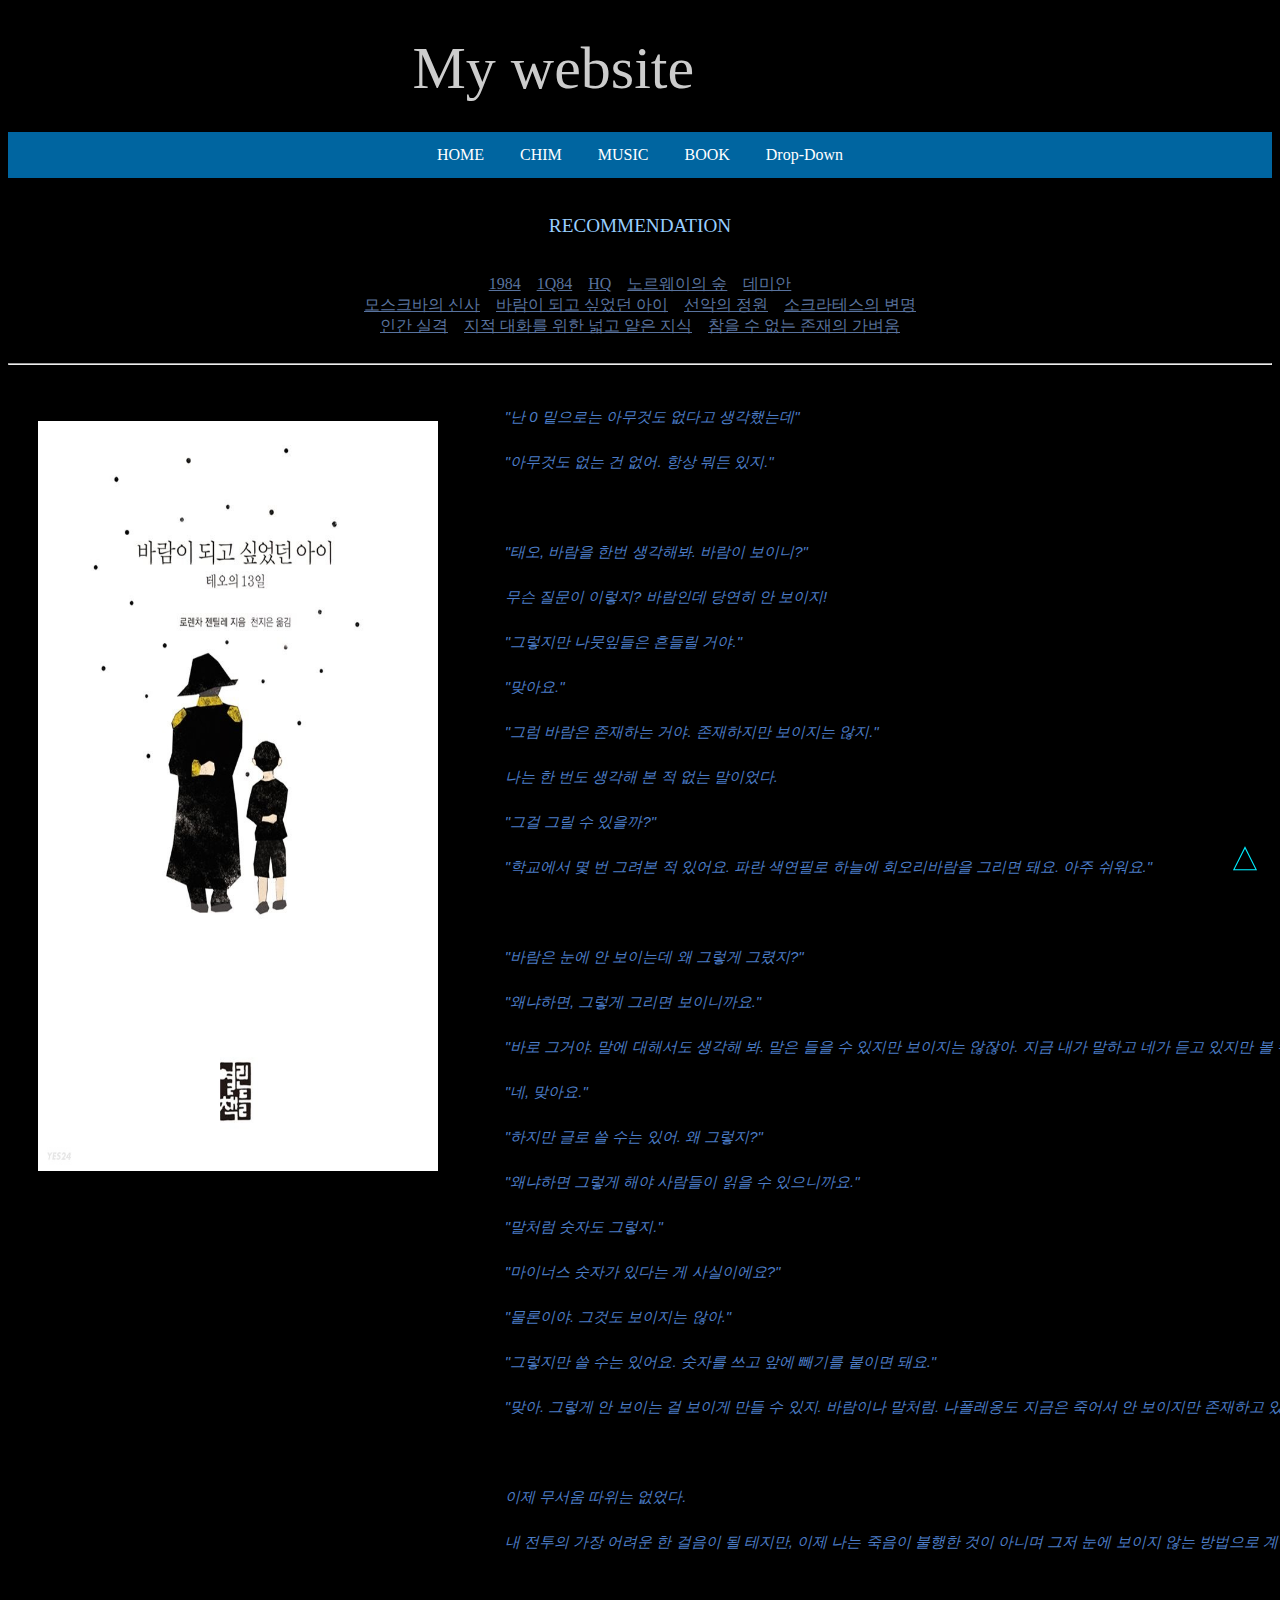
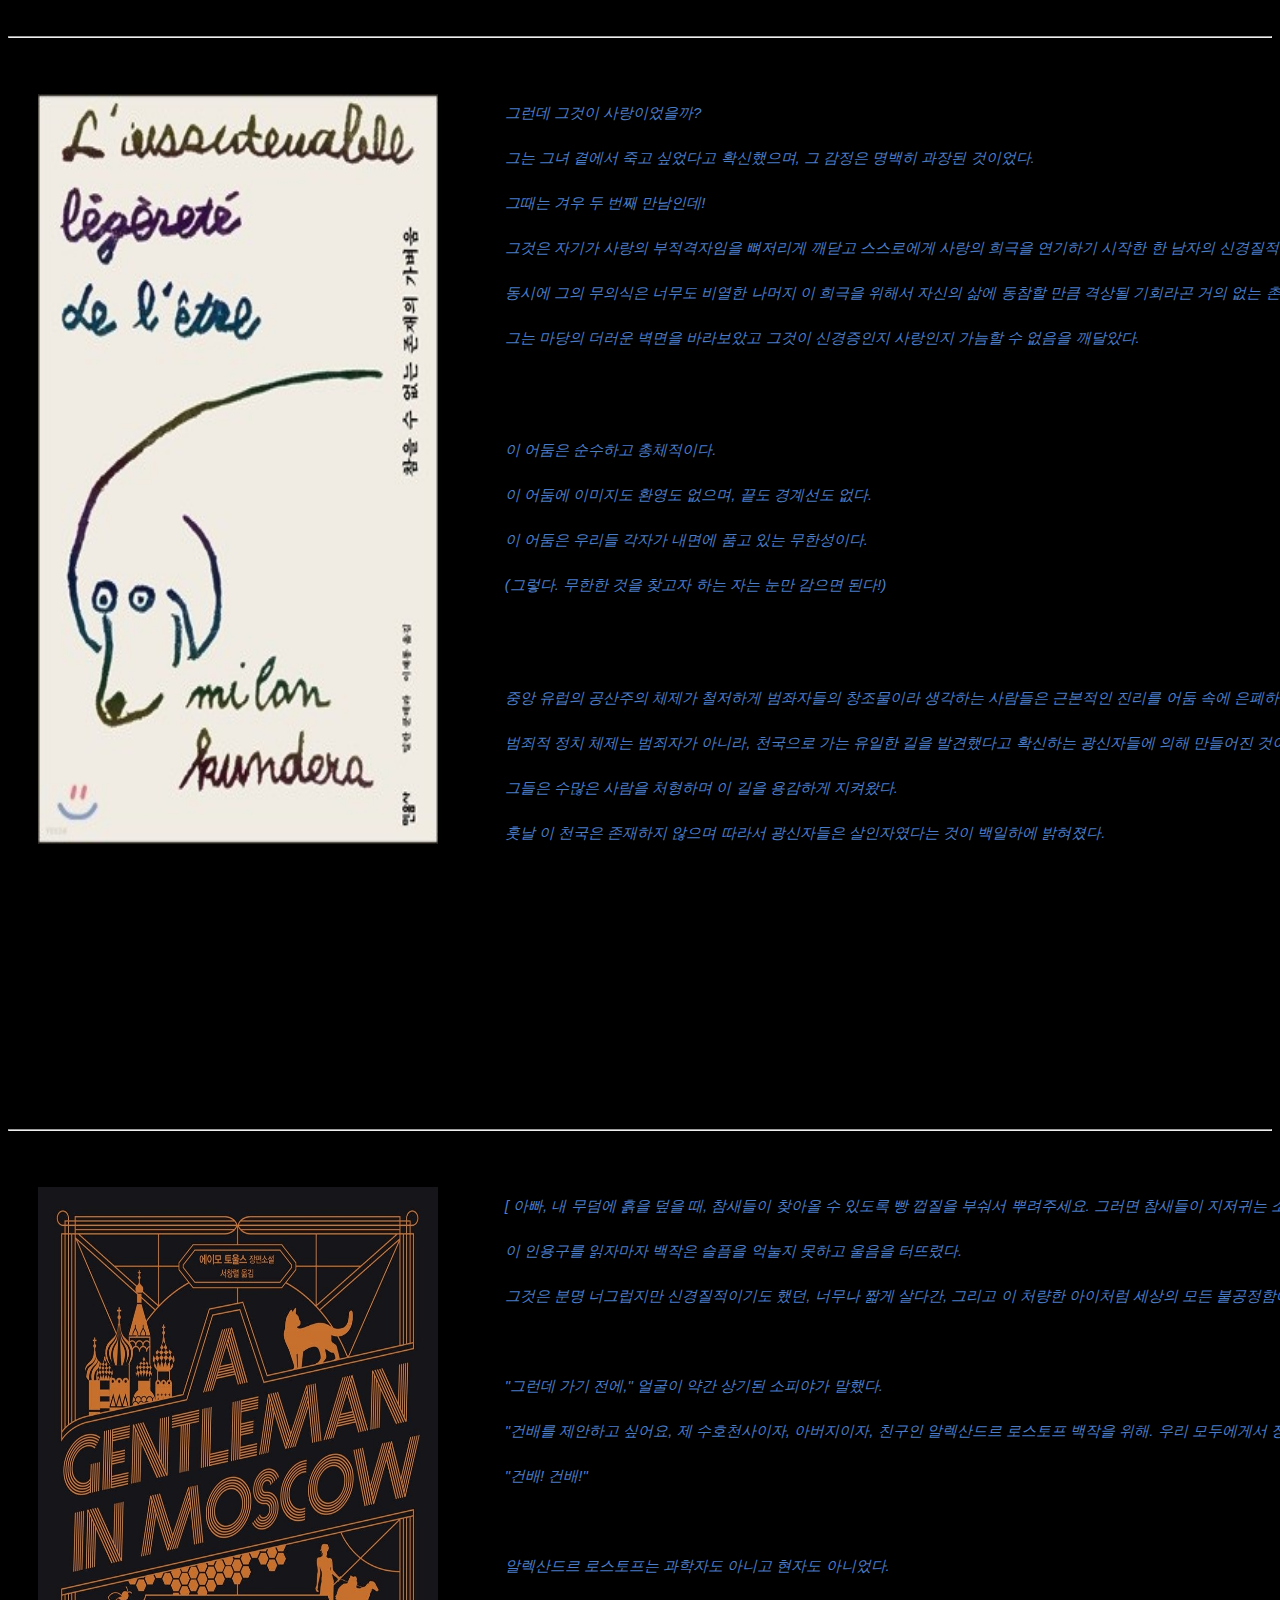
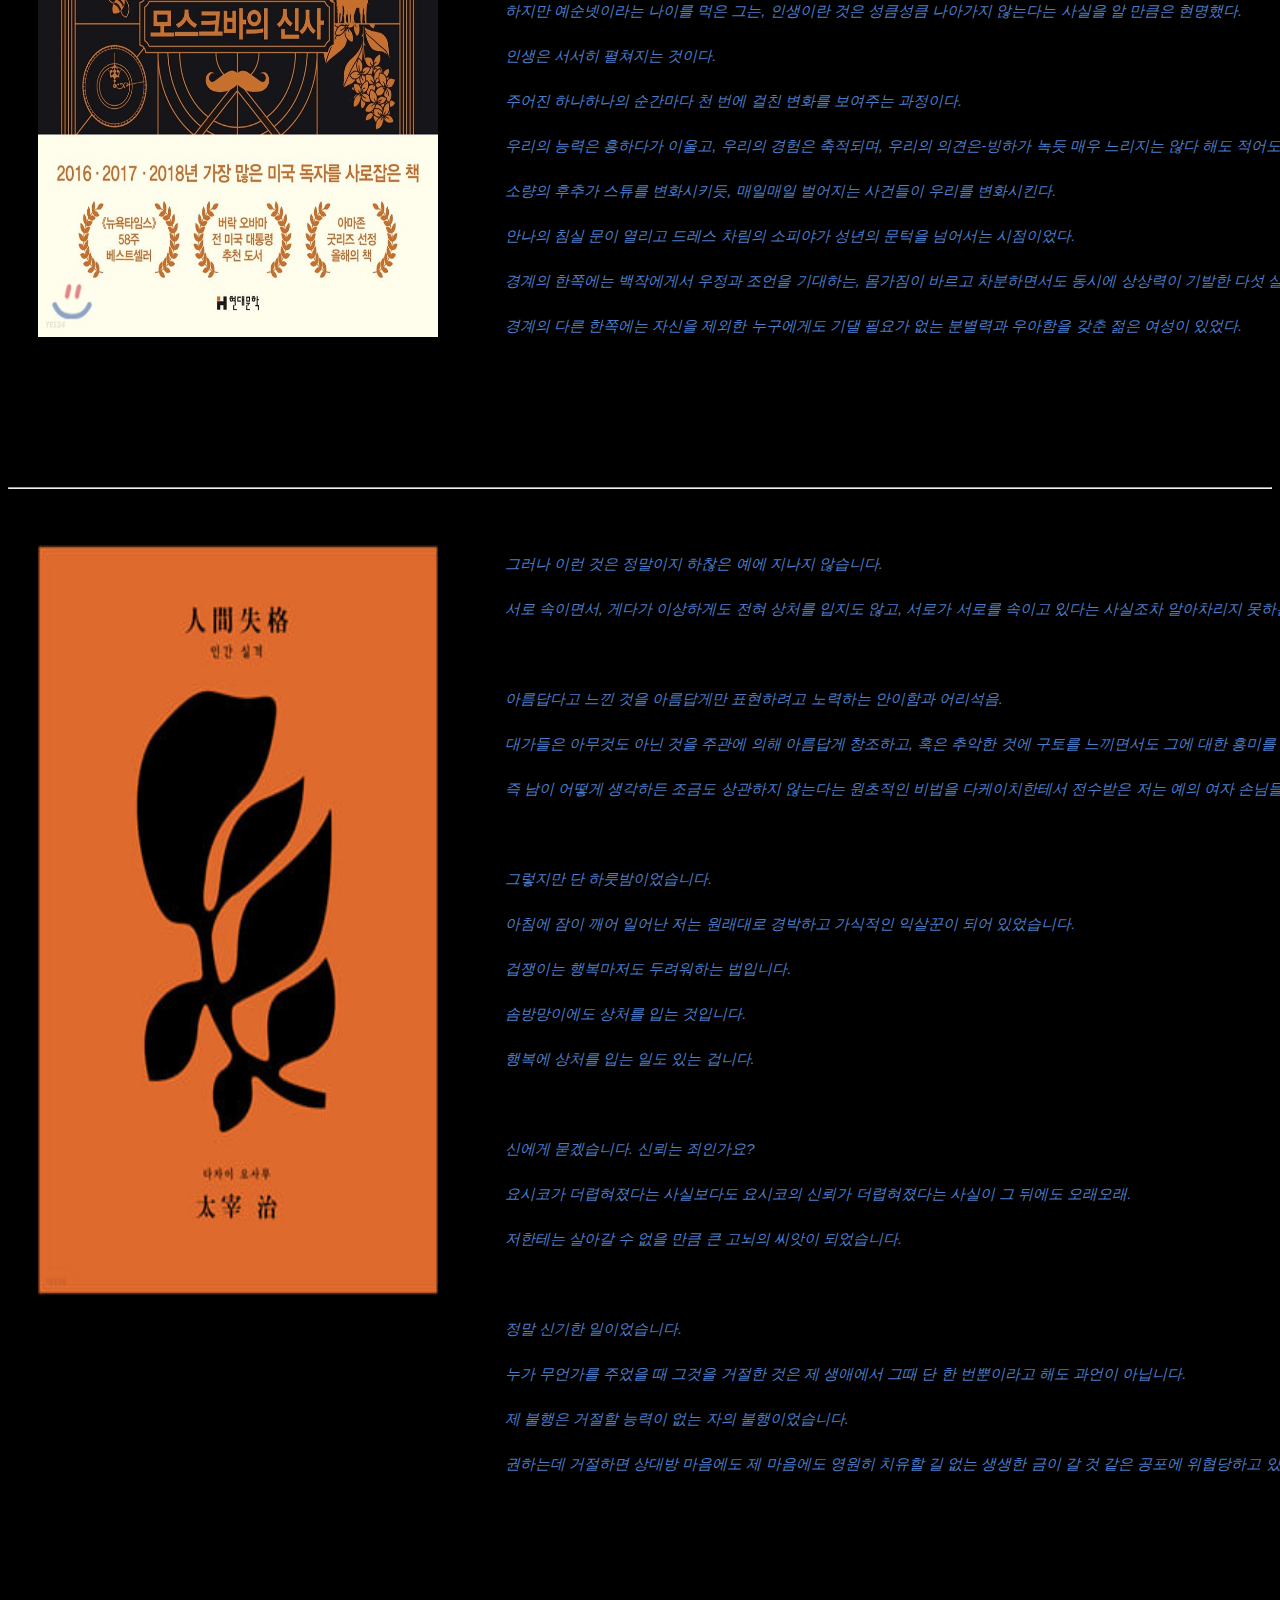
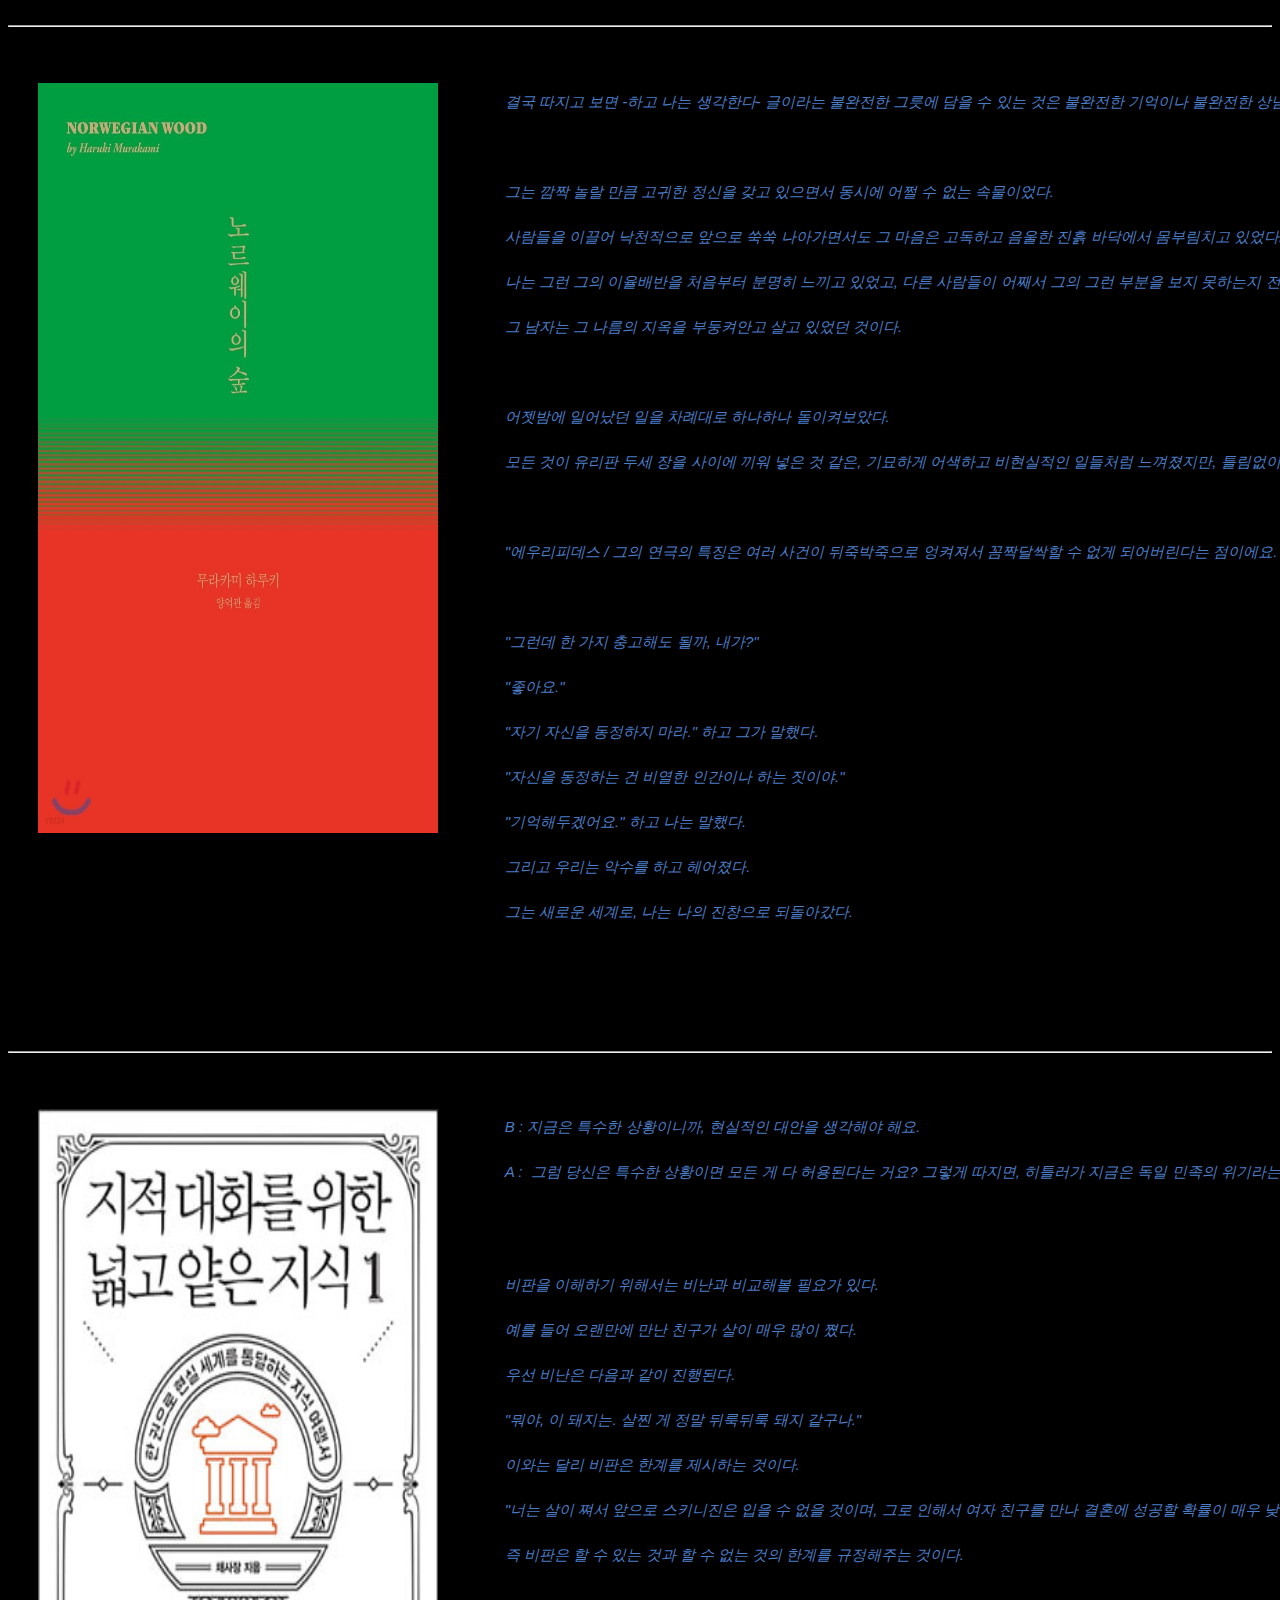
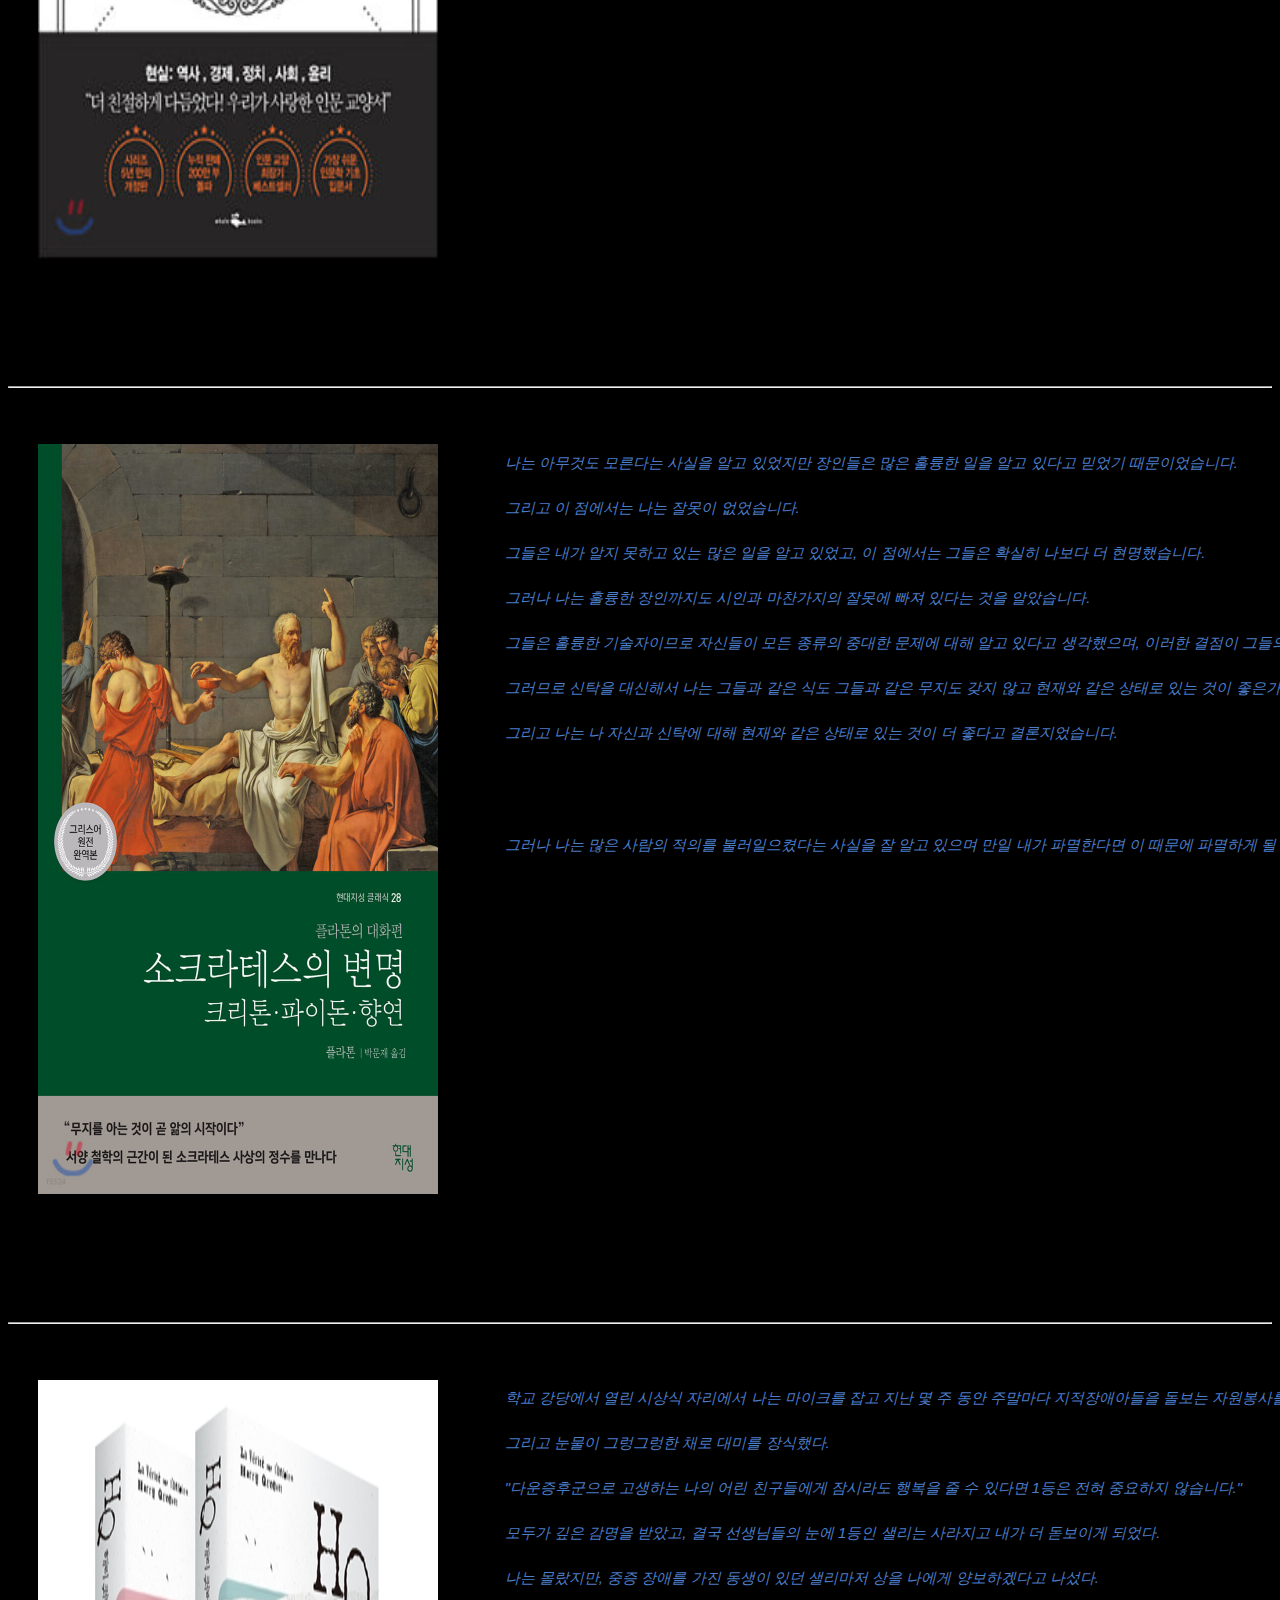
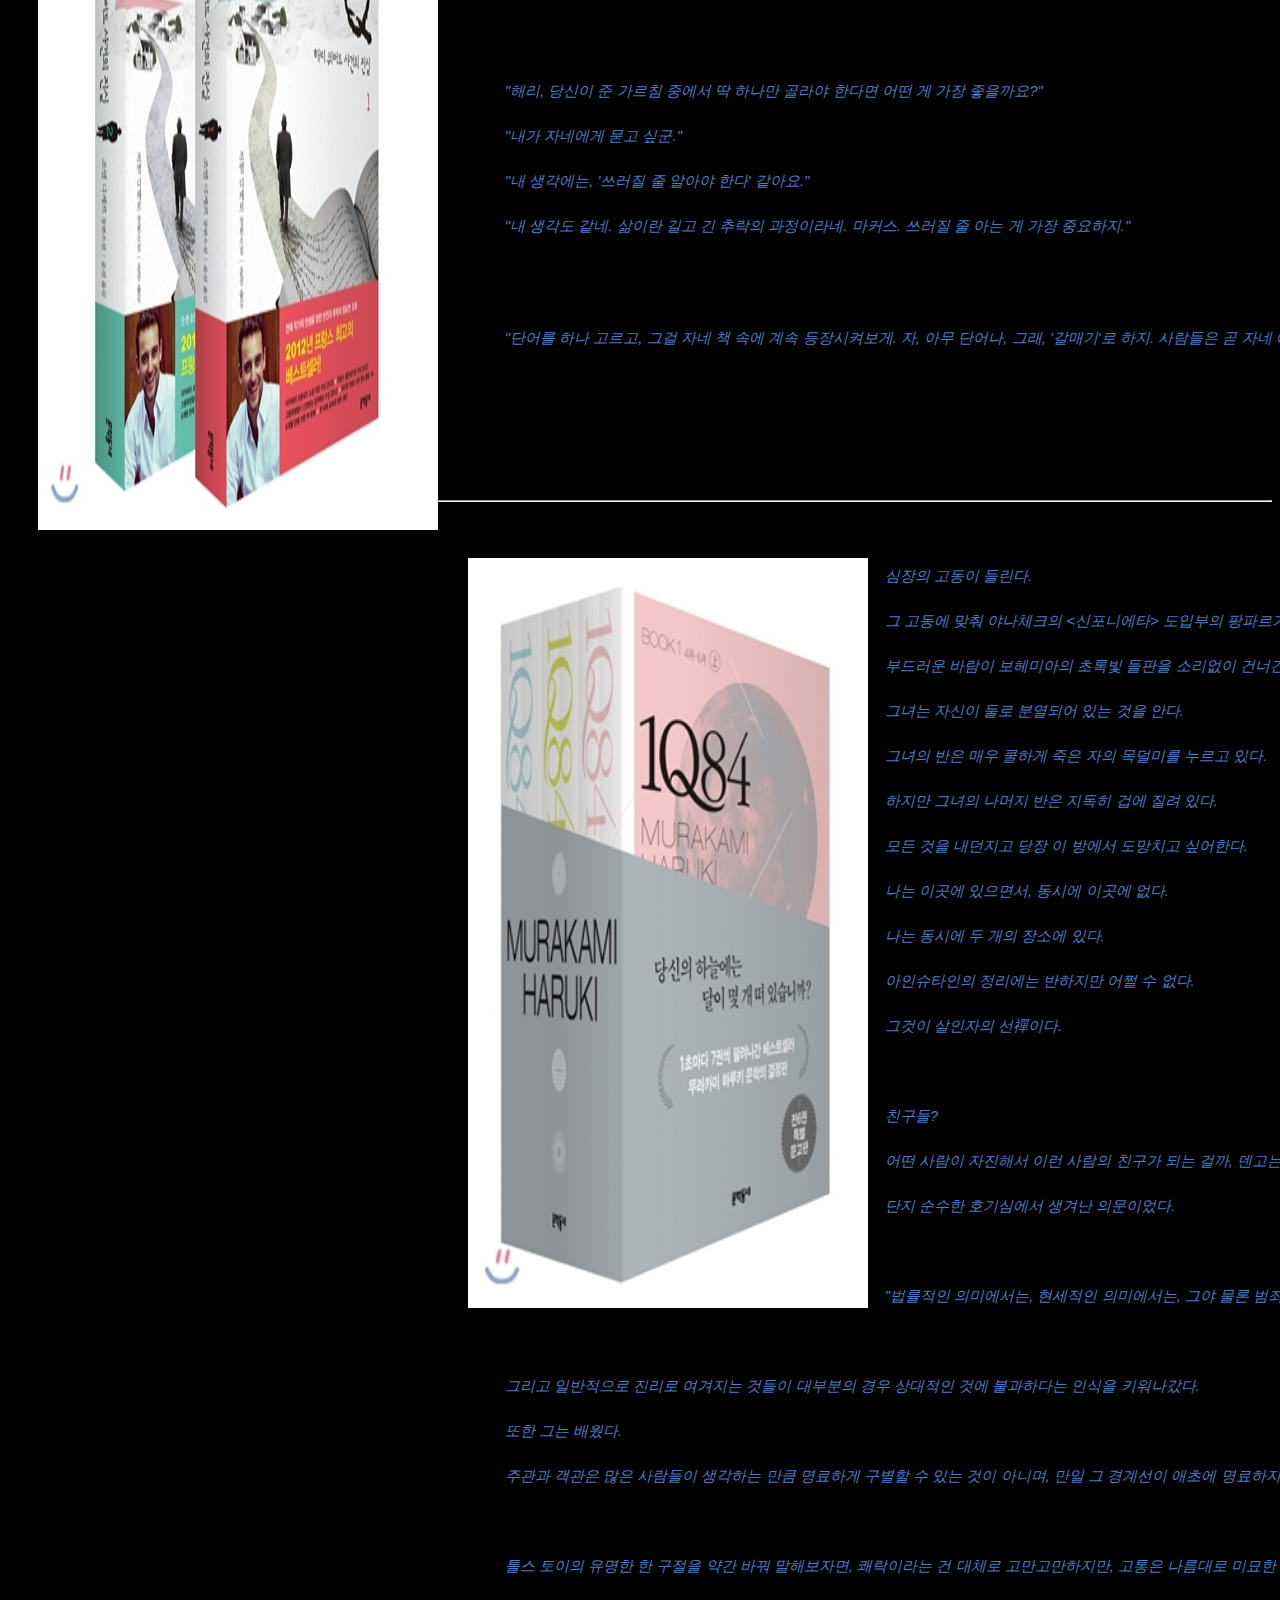
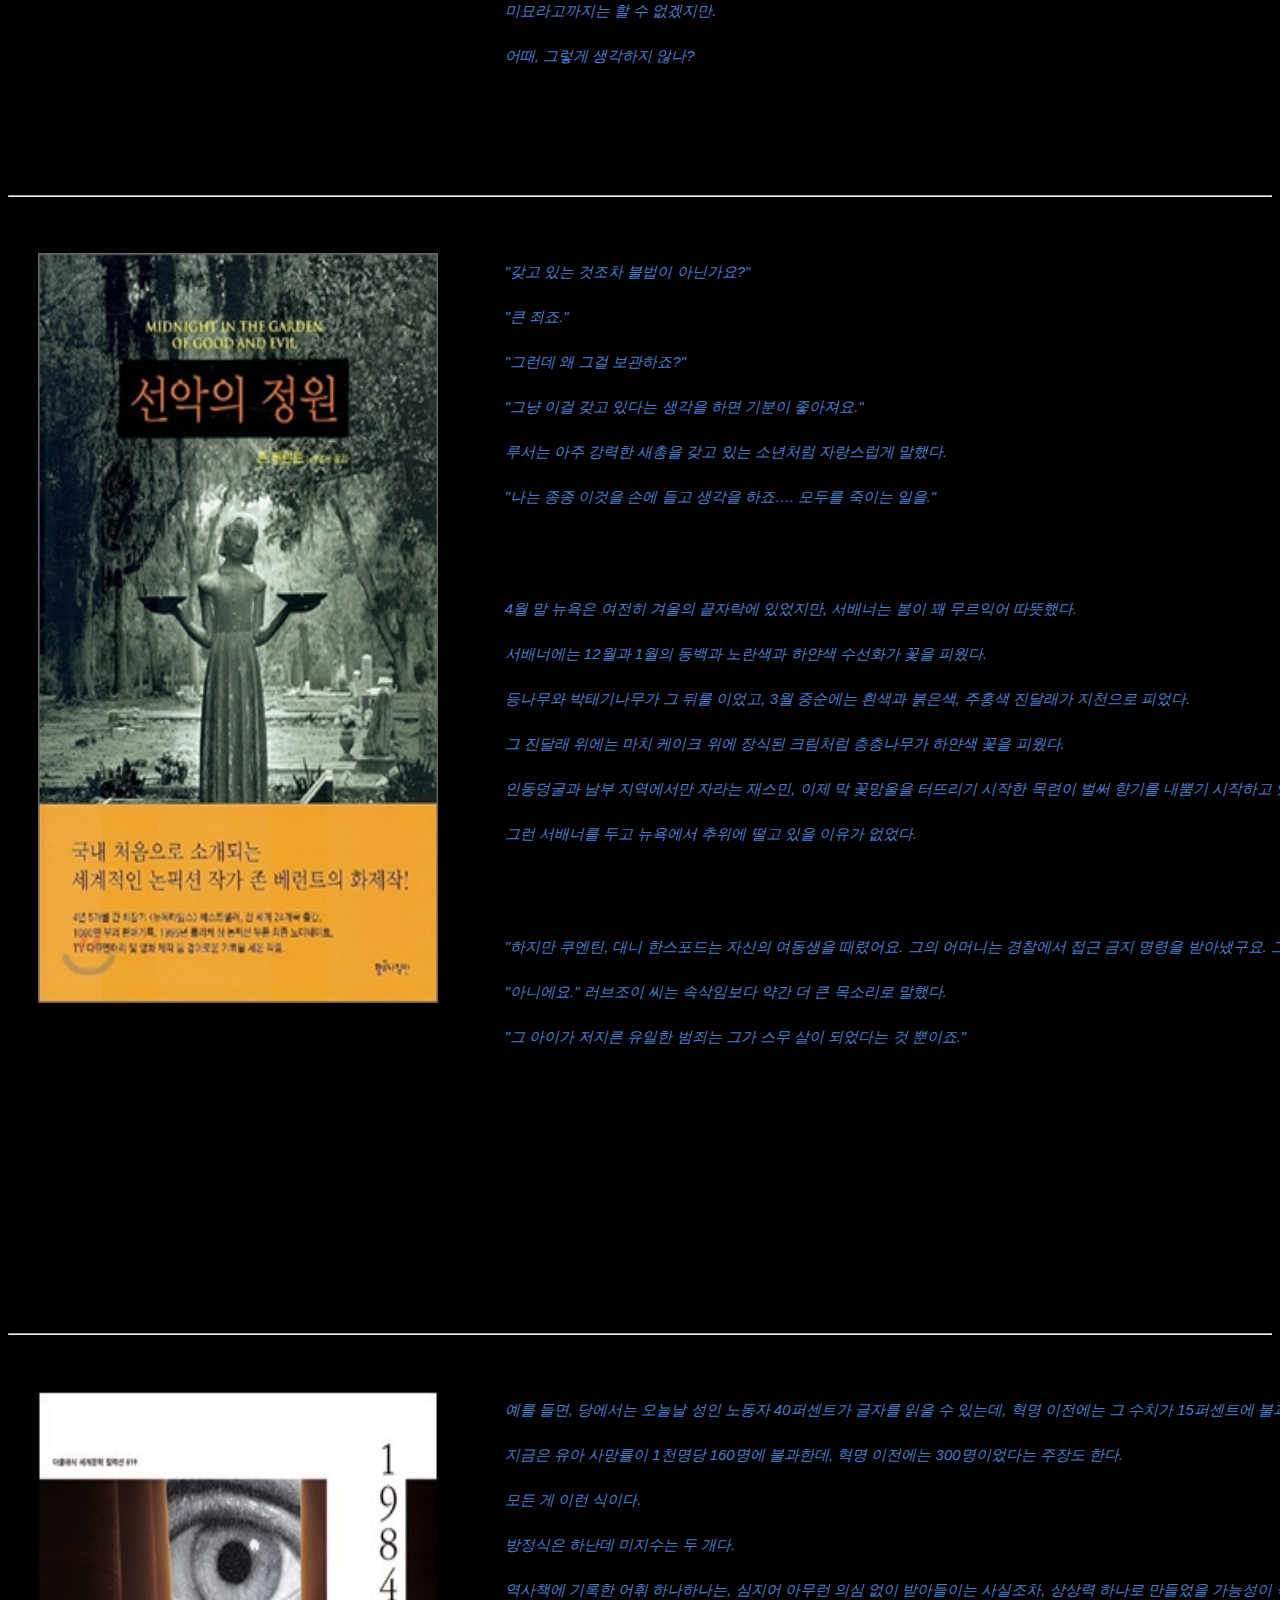
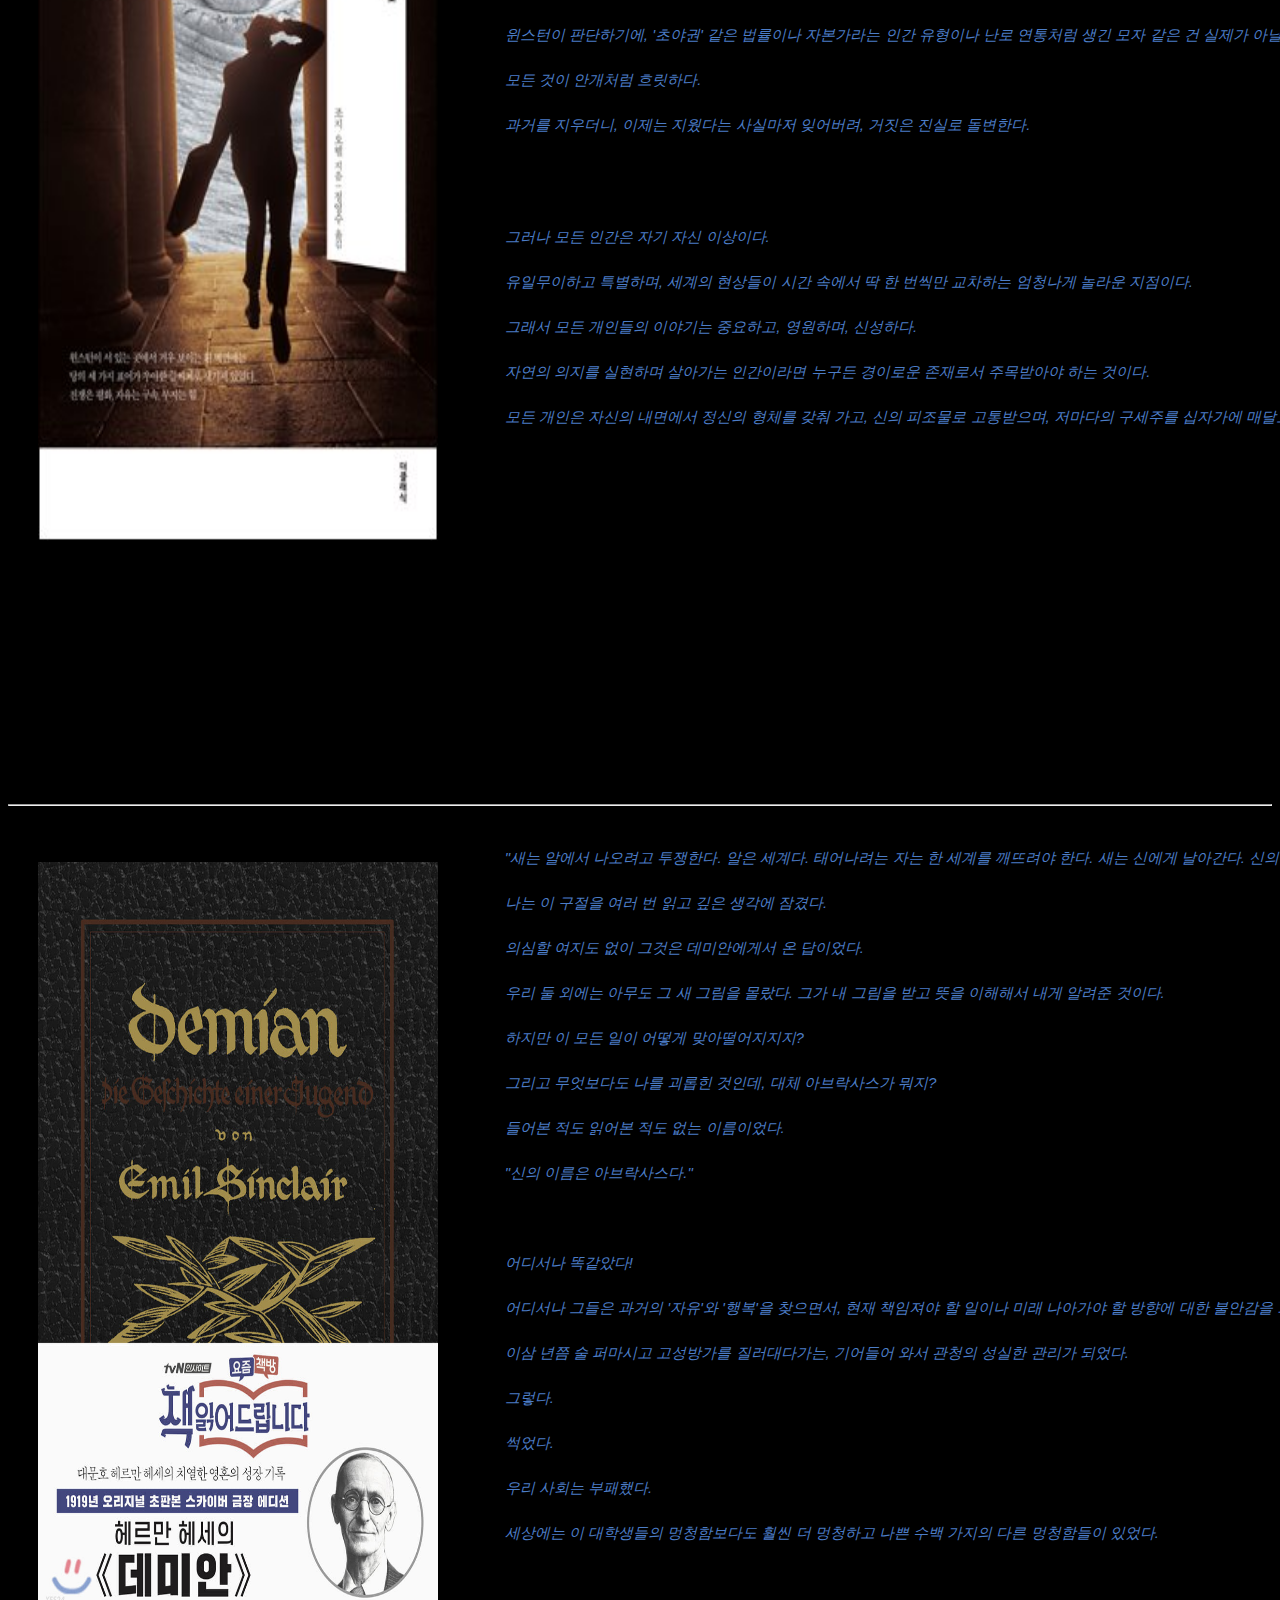
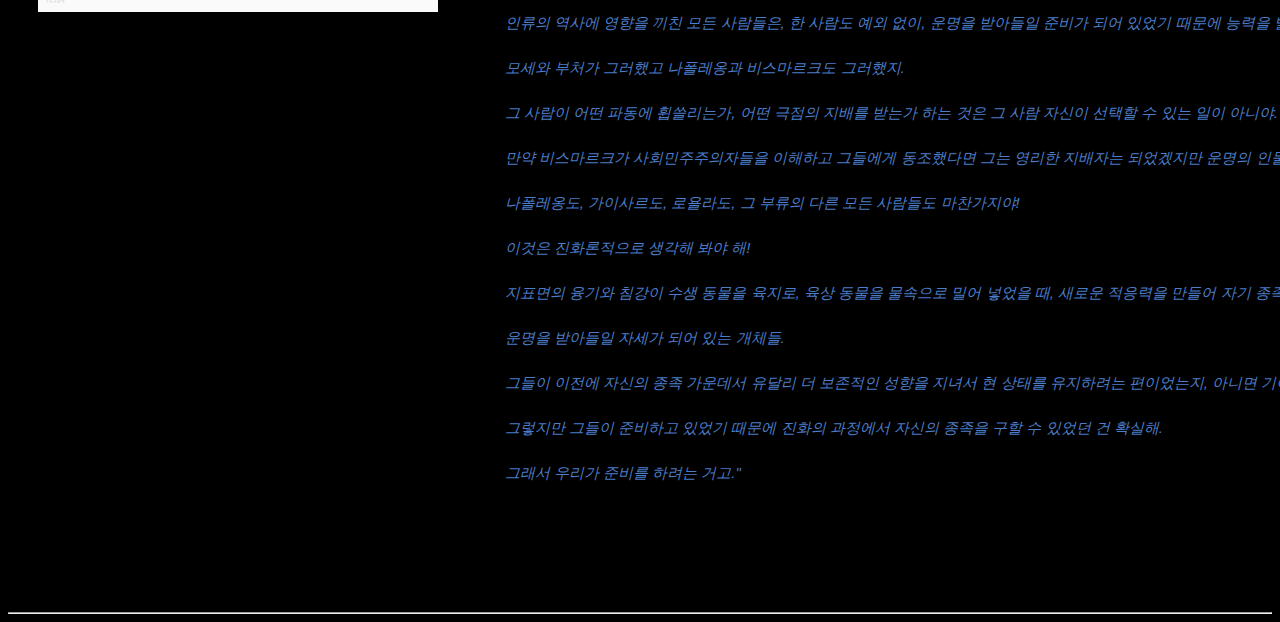
==== HTML5/html/book.html @ 6836f1f9 "Update book.html" ====
<!DOCTYPE html>
<html lang="ko">
<head>
  <meta charset="UTF-8">
  <meta name="viewport" content="width=device-width, initial-scale=1.0">
  <title>HTML assignment</title>
  <link rel="stylesheet" href="../css/style.css">
  <style>
    pre{
      text-align: left;
      font-family:'Gill Sans', 'Gill Sans MT', Calibri, 'Trebuchet MS', sans-serif;
      font-size: 15px;
      margin-left: 480px;
      line-height: 150%;
    }
    img {
      float: left;
      margin-left: 30px;
      margin-top: 30px;
    }
    a{
      color:rgb(89, 115, 158);
    }
  </style>
</head>
<body>
  <svg height="120" width="100%" id="top">
    <rect fill="#000000" x="0" y="0" width="100%" height="120" />
    <text fill="#cccccc" font-size="60" font-family="Verdana" x="32%" y="80" >My website</text>
    Sorry, your browser does not support inline SVG.
  </svg>
  <ul>
    <li><a class="active" href="https://chimhaha22.github.io/chimchachan/HTML5/home.html">HOME</a></li>
    <li><a href="./chim.html">CHIM</a></li>
    <li><a href="./music.html">MUSIC</a></li>
    <li><a href="./book.html">BOOK</a></li>
    <li class="dropdown">
      <a href="#" class="dropbtn">Drop-Down</a>
      <div class="dropdown-content" >
        <a href="http://www.google.com" target="_blank">Google</a>
        <a href="http://www.youtube.com" target="_blank">Youtube</a>
        <a href="http://www.naver.com" target="_blank">Naver</a>
      </div>
    </li>
  </ul>
  <br>
  <p style="font-size: larger; color:rgb(153, 207, 255);">RECOMMENDATION</p>
  <br>
  <a href="#1984">1984</a>&nbsp;&nbsp;&nbsp;
  <a href="#1Q84">1Q84</a>&nbsp;&nbsp;&nbsp;
  <a href="#HQ">HQ</a>&nbsp;&nbsp;&nbsp;
  <a href="#forest">노르웨이의 숲</a>&nbsp;&nbsp;&nbsp;
  <a href="#demian">데미안</a><br>
  <a href="#moscow">모스크바의 신사</a>&nbsp;&nbsp;&nbsp;
  <a href="#kid">바람이 되고 싶었던 아이</a>&nbsp;&nbsp;&nbsp;
  <a href="#garden">선악의 정원</a>&nbsp;&nbsp;&nbsp;
  <a href="#excuse">소크라테스의 변명</a><br>
  <a href="#human">인간 실격</a>&nbsp;&nbsp;&nbsp;
  <a href="#knowledge">지적 대화를 위한 넓고 얕은 지식</a>&nbsp;&nbsp;&nbsp;
  <a href="#lehkost">참을 수 없는 존재의 가벼움</a><br>
  <br>
  <hr id="kid"><br>
  <img src="../image/바람.jpg" alt="바람이 되고 싶었던 아이" width="400px" height="750px">
  <pre><i>    "난 0 밑으로는 아무것도 없다고 생각했는데"<br>
    "아무것도 없는 건 없어. 항상 뭐든 있지."<br>
    <br>
    "태오, 바람을 한번 생각해봐. 바람이 보이니?"<br>
    무슨 질문이 이렇지? 바람인데 당연히 안 보이지!<br>
    "그렇지만 나뭇잎들은 흔들릴 거야."<br>
    "맞아요."<br>
    "그럼 바람은 존재하는 거야. 존재하지만 보이지는 않지."<br>
    나는 한 번도 생각해 본 적 없는 말이었다. <br>
    "그걸 그릴 수 있을까?"<br>
    "학교에서 몇 번 그려본 적 있어요. 파란 색연필로 하늘에 회오리바람을 그리면 돼요. 아주 쉬워요." <br>
    <br>
    "바람은 눈에 안 보이는데 왜 그렇게 그렸지?"<br>
    "왜냐하면, 그렇게 그리면 보이니까요."<br>
    "바로 그거야. 말에 대해서도 생각해 봐. 말은 들을 수 있지만 보이지는 않잖아. 지금 내가 말하고 네가 듣고 있지만 볼 수는 없지, 그렇지?"<br>
    "네, 맞아요."<br>
    "하지만 글로 쓸 수는 있어. 왜 그렇지?"<br>
    "왜냐하면 그렇게 해야 사람들이 읽을 수 있으니까요."<br>
    "말처럼 숫자도 그렇지."<br>
    "마이너스 숫자가 있다는 게 사실이에요?"<br>
    "물론이야. 그것도 보이지는 않아."<br>
    "그렇지만 쓸 수는 있어요. 숫자를 쓰고 앞에 빼기를 붙이면 돼요."<br>
    "맞아. 그렇게 안 보이는 걸 보이게 만들 수 있지. 바람이나 말처럼. 나폴레옹도 지금은 죽어서 안 보이지만 존재하고 있는 거야. 나폴레옹을 보고 싶을 땐 눈을 감으면 돼. 그림으로 그리면 나폴레옹을 다시 살릴 수 있지. 한번 해보렴"<br>
    <br>
    이제 무서움 따위는 없었다. <br>
    내 전투의 가장 어려운 한 걸음이 될 테지만, 이제 나는 죽음이 불행한 것이 아니며 그저 눈에 보이지 않는 방법으로 계속 이 세상에서 살아가는 것임을 안다. <br><br></i>
  </pre>
  <hr ifd="lehkost"><br> 
  <img src="../image/존재.jpg" alt="참을 수 없는 존재의 가벼움" width="400px" height="750px">
  <pre><i>    
    그런데 그것이 사랑이었을까? <br>
    그는 그녀 곁에서 죽고 싶었다고 확신했으며, 그 감정은 명백히 과장된 것이었다. <br>
    그때는 겨우 두 번째 만남인데! <br>
    그것은 자기가 사랑의 부적격자임을 뼈저리게 깨닫고 스스로에게 사랑의 희극을 연기하기 시작한 한 남자의 신경질적인 반응은 아니었을까?<br>
    동시에 그의 무의식은 너무도 비열한 나머지 이 희극을 위해서 자신의 삶에 동참할 만큼 격상될 기회라곤 거의 없는 촌구석의 불쌍한 종업원을 선택한 것이다! <br>
    그는 마당의 더러운 벽면을 바라보았고 그것이 신경증인지 사랑인지 가늠할 수 없음을 깨달았다. <br>
    <br><br>
    이 어둠은 순수하고 총체적이다. <br>
    이 어둠에 이미지도 환영도 없으며, 끝도 경계선도 없다. <br>
    이 어둠은 우리들 각자가 내면에 품고 있는 무한성이다. <br>
    (그렇다. 무한한 것을 찾고자 하는 자는 눈만 감으면 된다!) <br>
    <br><br>
    중앙 유럽의 공산주의 체제가 철저하게 범좌자들의 창조물이라 생각하는 사람들은 근본적인 진리를 어둠 속에 은폐하고 있다: <br>
    범죄적 정치 체제는 범죄자가 아니라, 천국으로 가는 유일한 길을 발견했다고 확신하는 광신자들에 의해 만들어진 것이다. <br>
    그들은 수많은 사람을 처형하며 이 길을 용감하게 지켜왔다. <br>
    훗날 이 천국은 존재하지 않으며 따라서 광신자들은 살인자였다는 것이 백일하에 밝혀졌다. <br>
    <br><br><br><br><br><br><br><br>
    </i>
  </pre>
  <hr id="moscow"><br>
  <img src="../image/모스크바.jpg" alt="모스크바의 신사" width="400px" height="750px">
  <pre><i>    
    [ 아빠, 내 무덤에 흙을 덮을 때, 참새들이 찾아올 수 있도록 빵 껍질을 부숴서 뿌려주세요. 그러면 참새들이 지저귀는 소리를 듣게 될 테고, 혼자 누워 있는 게 아니니까 기쁠 거에요. ] <br>
    이 인용구를 읽자마자 백작은 슬픔을 억눌지 못하고 울음을 터뜨렸다. <br>
    그것은 분명 너그럽지만 신경질적이기도 했던, 너무나 짧게 살다간, 그리고 이 처량한 아이처럼 세상의 모든 불공정함에도 세상을 원망하려 들지 않았던 친구를 위한 울음이었다. <br>
    <br>
    "그런데 가기 전에," 얼굴이 약간 상기된 소피야가 말했다. <br>
    "건배를 제안하고 싶어요, 제 수호천사이자, 아버지이자, 친구인 알렉산드르 로스토프 백작을 위해. 우리 모두에게서 장점만을 찾아내고자 하는 사람을 위해." <br>
    "건배! 건배!" <br>
    <br>
    알렉산드르 로스토프는 과학자도 아니고 현자도 아니었다. <br>
    하지만 예순넷이라는 나이를 먹은 그는, 인생이란 것은 성큼성큼 나아가지 않는다는 사실을 알 만큼은 현명했다. <br>
    인생은 서서히 펼쳐지는 것이다. <br>
    주어진 하나하나의 순간마다 천 번에 걸친 변화를 보여주는 과정이다. <br>
    우리의 능력은 흥하다가 이울고, 우리의 경험은 축적되며, 우리의 의견은-빙하가 녹듯 매우 느리지는 않다 해도 적어도 천천히 점진적으로-진화한다. <br>
    소량의 후추가 스튜를 변화시키듯, 매일매일 벌어지는 사건들이 우리를 변화시킨다. <br>
    안나의 침실 문이 열리고 드레스 차림의 소피야가 성년의 문턱을 넘어서는 시점이었다. <br>
    경계의 한쪽에는 백작에게서 우정과 조언을 기대하는, 몸가짐이 바르고 차분하면서도 동시에 상상력이 기발한 다섯 살, 열 살, 또 스무 살의 소녀가 있었다. <br>
    경계의 다른 한쪽에는 자신을 제외한 누구에게도 기댈 필요가 없는 분별력과 우아함을 갖춘 젊은 여성이 있었다. <br>
    <br><br>
    </i>
  </pre>
  <hr id="human"><br>
  <img src="../image/인간.jpg" alt="인간실격" width="400px" height="750px">
  <pre><i>    
    그러나 이런 것은 정말이지 하찮은 예에 지나지 않습니다. <br>
    서로 속이면서, 게다가 이상하게도 전혀 상처를 입지도 않고, 서로가 서로를 속이고 있다는 사실조차 알아차리지 못하는 듯, 정말이지 산뜻하고 깨끗하고 밝고 명랑한 불신이 인간의 삶에는 충만한 것으로 느껴집니다. <br>
    <br>
    아름답다고 느낀 것을 아름답게만 표현하려고 노력하는 안이함과 어리석음. <br>
    대가들은 아무것도 아닌 것을 주관에 의해 아름답게 창조하고, 혹은 추악한 것에 구토를 느끼면서도 그에 대한 흥미를 감추지 않고 표현하는 희열에 잠겼던 것입니다. <br>
    즉 남이 어떻게 생각하든 조금도 상관하지 않는다는 원초적인 비법을 다케이치한테서 전수받은 저는 예의 여자 손님들 몰래 조금씩 자화상 제작에 착수했습니다. <br>
    <br>
    그렇지만 단 하룻밤이었습니다. <br>
    아침에 잠이 깨어 일어난 저는 원래대로 경박하고 가식적인 익살꾼이 되어 있었습니다. <br>
    겁쟁이는 행복마저도 두려워하는 법입니다. <br>
    솜방망이에도 상처를 입는 것입니다. <br>
    행복에 상처를 입는 일도 있는 겁니다. <br>
    <br>
    신에게 묻겠습니다. 신뢰는 죄인가요? <br>
    요시코가 더렵혀졌다는 사실보다도 요시코의 신뢰가 더렵혀졌다는 사실이 그 뒤에도 오래오래. <br>
    저한테는 살아갈 수 없을 만큼 큰 고뇌의 씨앗이 되었습니다. <br>
    <br>    
    정말 신기한 일이었습니다. <br>
    누가 무언가를 주었을 때 그것을 거절한 것은 제 생애에서 그때 단 한 번뿐이라고 해도 과언이 아닙니다. <br>
    제 불행은 거절할 능력이 없는 자의 불행이었습니다. <br>
    권하는데 거절하면 상대방 마음에도 제 마음에도 영원히 치유할 길 없는 생생한 금이 갈 것 같은 공포에 위협당하고 있었던 것입니다. <br>
    <br><br>
    </i>
  </pre>
  <hr id="forest"><br>
  <img src="../image/숲.jpg" alt="노르웨이의 숲" width="400px" height="750px">
  <pre><i>    
    결국 따지고 보면 -하고 나는 생각한다- 글이라는 불완전한 그릇에 담을 수 있는 것은 불완전한 기억이나 불완전한 상념밖엔 없는 것이다. <br>
    <br>
    그는 깜짝 놀랄 만큼 고귀한 정신을 갖고 있으면서 동시에 어쩔 수 없는 속물이었다. <br>
    사람들을 이끌어 낙천적으로 앞으로 쑥쑥 나아가면서도 그 마음은 고독하고 음울한 진흙 바닥에서 몸부림치고 있었다. <br>
    나는 그런 그의 이율배반을 처음부터 분명히 느끼고 있었고, 다른 사람들이 어째서 그의 그런 부분을 보지 못하는지 전혀 이해할 수가 없었다. <br>
    그 남자는 그 나름의 지옥을 부둥켜안고 살고 있었던 것이다. <br>
    <br>
    어젯밤에 일어났던 일을 차례대로 하나하나 돌이켜보았다. <br>
    모든 것이 유리판 두세 장을 사이에 끼워 넣은 것 같은, 기묘하게 어색하고 비현실적인 일들처럼 느껴졌지만, 틀림없이 나의 신상에 실제로 일어난 일들이었다. <br>
    <br>
    "에우리피데스 / 그의 연극의 특징은 여러 사건이 뒤죽박죽으로 엉켜져서 꼼짝달싹할 수 없게 되어버린다는 점이에요. 아시겠어요? 다양한 사람들이 나오는데, 그들은 각기 제 나름의 사정과 이유와 주장이 있고, 또 모두 나름대로 정의와 행복을 추구하고 있죠. 그리고 그 때문에 모든 사람이 이러지도 저러지도 못하게 되어버리는 거죠. 그도 그럴 것이 모든 사람의 정의가 통하고 모든 사람의 행복이 달성되는 일은 원리적으로 있을 수 없으니까요. 그러면 어떻게 될 거라고 생각하세요? 이게 또 아주 간단하게 풀려요. 마지막에 하느님이 나타나는 거죠. 그리고 교통정리를 하는 거에요. 너는 저리로 가라, 너는 이리로 와라, 너는 저 사람과 손을 잡아라, 너는 거기서 잠시 가만히 있어라, 하는 식으로 말이죠. 중재자 같은 거죠. 그러면 모든 일이 깨끗하게 해결돼요. 이걸 바로 '데우스엑스마키나deux ex machina'라고 불러요." <br>
    <br>    
    "그런데 한 가지 충고해도 될까, 내가?" <br>
    "좋아요." <br>
    "자기 자신을 동정하지 마라." 하고 그가 말했다. <br>
    "자신을 동정하는 건 비열한 인간이나 하는 짓이야." <br>
    "기억해두겠어요." 하고 나는 말했다. <br>
    그리고 우리는 악수를 하고 헤어졌다. <br>
    그는 새로운 세계로, 나는 나의 진창으로 되돌아갔다. <br>
    <br>
    </i>
  </pre>
  <hr id="knowledge"><br>
  <img src="../image/지식.jpg" alt="지적 대화를 위한 넓고 얕은 지식(윤리)" width="400px" height="750px">
  <pre><i>    
    B : 지금은 특수한 상황이니까, 현실적인 대안을 생각해야 해요. <br>
    A :  그럼 당신은 특수한 상황이면 모든 게 다 허용된다는 거요? 그렇게 따지면, 히틀러가 지금은 독일 민족의 위기라는 특수한 상황이니 유대인을 학살하겠다, 혹은 나는 지금 가난이라는 매우 위급한 상황에 놓여 있으니 도둑질을 하겠다, 우리 회사가 어려운 상황에 처했으니 세금은 안 내겠다, 이 모든 게 다 허용된다는 거요? 윤리라는 건 아무리 어렵고 힘든 특수한 상황에서라도 지켜질 때에야 비로소 그 가치를 갖는 거요. 내가 조금 어렵고 위급하다고 아무 행동이나 다 한다면 그게 짐승하고 다를 게 뭐가 있소? <br>
    <br><br>
    비판을 이해하기 위해서는 비난과 비교해볼 필요가 있다. <br>
    예를 들어 오랜만에 만난 친구가 살이 매우 많이 쪘다. <br>
    우선 비난은 다음과 같이 진행된다. <br>
    "뭐야, 이 돼지는. 살찐 게 정말 뒤룩뒤룩 돼지 같구나." <br>
    이와는 달리 비판은 한계를 제시하는 것이다. <br>
    "너는 살이 쪄서 앞으로 스키니진은 입을 수 없을 것이며, 그로 인해서 여자 친구를 만나 결혼에 성공할 확률이 매우 낮아질 가능성이 크다." <br>
    즉 비판은 할 수 있는 것과 할 수 없는 것의 한계를 규정해주는 것이다. <br>
    <br><br><br><br><br><br><br><br><br><br><br><br><br><br>
    </i>
  </pre>
  <hr id="excuse"><br>
  <img src="../image/변명.jpg" alt="소크라테스의 변명" width="400px" height="750px">
  <pre><i>    
    나는 아무것도 모른다는 사실을 알고 있었지만 장인들은 많은 훌륭한 일을 알고 있다고 믿었기 때문이었습니다. <br>
    그리고 이 점에서는 나는 잘못이 없었습니다. <br>
    그들은 내가 알지 못하고 있는 많은 일을 알고 있었고, 이 점에서는 그들은 확실히 나보다 더 현명했습니다. <br>
    그러나 나는 훌륭한 장인까지도 시인과 마찬가지의 잘못에 빠져 있다는 것을 알았습니다. <br>
    그들은 훌륭한 기술자이므로 자신들이 모든 종류의 중대한 문제에 대해 알고 있다고 생각했으며, 이러한 결점이 그들의 지혜를 가리고 있었습니다. <br>
    그러므로 신탁을 대신해서 나는 그들과 같은 식도 그들과 같은 무지도 갖지 않고 현재와 같은 상태로 있는 것이 좋은가, 또는 그들처럼 두 가지를 다 갖는 것이 좋은가 하는 것을 자문해 보았습니다. <br>
    그리고 나는 나 자신과 신탁에 대해 현재와 같은 상태로 있는 것이 더 좋다고 결론지었습니다. <br>
    <br><br>
    그러나 나는 많은 사람의 적의를 불러일으켰다는 사실을 잘 알고 있으며 만일 내가 파멸한다면 이 때문에 파멸하게 될 것입니다. <br>
    <br><br><br><br><br><br><br><br><br><br><br><br><br><br><br><br>
    </i>
  </pre>
  <hr id="HQ"><br>
  <img src="../image/HQ.jpg" alt="HQ" width="400px" height="750px">
  <pre><i>    
    학교 강당에서 열린 시상식 자리에서 나는 마이크를 잡고 지난 몇 주 동안 주말마다 지적장애아들을 돌보는 자원봉사를 하느라 프로젝트를 제대로 해낼 수 없었다고 거짓말을 했다. <br>
    그리고 눈물이 그렁그렁한 채로 대미를 장식했다. <br>
    "다운증후군으로 고생하는 나의 어린 친구들에게 잠시라도 행복을 줄 수 있다면 1등은 전혀 중요하지 않습니다." <br>
    모두가 깊은 감명을 받았고, 결국 선생님들의 눈에 1등인 샐리는 사라지고 내가 더 돋보이게 되었다. <br>
    나는 몰랐지만, 중증 장애를 가진 동생이 있던 샐리마저 상을 나에게 양보하겠다고 나섰다. <br>
    <br><br>
    "해리, 당신이 준 가르침 중에서 딱 하나만 골라야 한다면 어떤 게 가장 좋을까요?" <br>
    "내가 자네에게 묻고 싶군." <br>
    "내 생각에는, '쓰러질 줄 알아야 한다' 같아요." <br>
    "내 생각도 같네. 삶이란 길고 긴 추락의 과정이라네. 마커스. 쓰러질 줄 아는 게 가장 중요하지." <br>
    <br><br>
    "단어를 하나 고르고, 그걸 자네 책 속에 계속 등장시켜보게. 자, 아무 단어나, 그래, '갈매기'로 하지. 사람들은 곧 자네 얘기를 할 떄면 이렇게 말하게 될 걸세. '골드먼 알지? 갈매기 얘기 하는 사람 말이야.' 그러다 어느 순간이 되어서는 갈매기를 보면 자넬 떠올리게 되지. 그리고 갈매기가 끼룩거리면 '골드먼은 저 갈매기들을 보고 뭘 생각한 걸까?' 싶어질 거고. 그렇게 그들에게 갈매기는 곧 골드먼이 되는 거네. 갈매기를 볼 떄마다 자네 책을, 지네 작품들을 떠올리게 되는 거야. 갈매기는 이전과 다른 갈매기가 되는 거지. 그때가 되어야 비로소 자네는 스스로 무언가를 쓰고 있다는 걸 알게 될 걸세. 원래 단어들은 모든 사람의 것이지만, 자네 것으로 만들 수 있다는 걸 증명하는 순간. 모든 것이 달라지네. 두고보게, 마커스, 책은 단어들과 관계를 맺는 거라고 주장하는 사람들이 있을 테지만, 그건  옳지 않네. 책은 사람들과의 관계야." <br>
    <br><br>
  </i>
  </pre>
  <hr id="1Q84"><br>
  <img src="../image/1Q84.jpg" alt="1Q84" width="400px" height="750px">
  <pre><i>    
    심장의 고동이 들린다. <br>
    그 고동에 맞춰 야나체크의 <신포니에타> 도입부의 팡파르가 그녀의 머릿속에서 울려퍼진다. <br>
    부드러운 바람이 보헤미아의 초록빛 들판을 소리없이 건너간다. <br>
    그녀는 자신이 둘로 분열되어 있는 것을 안다. <br>
    그녀의 반은 매우 쿨하게 죽은 자의 목덜미를 누르고 있다. <br>
    하지만 그녀의 나머지 반은 지독히 겁에 질려 있다. <br>
    모든 것을 내던지고 당장 이 방에서 도망치고 싶어한다. <br>
    나는 이곳에 있으면서, 동시에 이곳에 없다. <br>
    나는 동시에 두 개의 장소에 있다. <br>
    아인슈타인의 정리에는 반하지만 어쩔 수 없다. <br>
    그것이 살인자의 선禪이다. <br>
    <br>
    친구들? <br>
    어떤 사람이 자진해서 이런 사람의 친구가 되는 걸까, 덴고는 문득 의문이 들었다. <br>
    단지 순수한 호기심에서 생겨난 의문이었다. <br>
    <br>
    "법률적인 의미에서는, 현세적인 의미에서는, 그야 물론 범죄가 이닙니다. 하지만 조지 오웰의 위대한 고전, 혹은 위대한 인용원으로서의 픽션에서 굳이 인용을 하자면, 그건 그야말로 '사고思考 범죄'에 가까운 것입니다. 기이하게도 올해는 1984년입니다. 이건 정말 무슨 인연인지 모르겠네요." <br>
    <br>
    그리고 일반적으로 진리로 여겨지는 것들이 대부분의 경우 상대적인 것에 불과하다는 인식을 키워나갔다. <br>
    또한 그는 배웠다. <br>
    주관과 객관은 많은 사람들이 생각하는 만큼 명료하게 구별할 수 있는 것이 아니며, 만일 그 경계선이 애초에 명료하지 않다면 의도적으로 그것을 이동시키는 것은 그다지 어려운 작업이 아니라는 것을. <br>
    <br>
    톨스 토이의 유명한 한 구절을 약간 바꿔 말해보자면, 쾌락이라는 건 대체로 고만고만하지만, 고통은 나름대로 미묘한 차이가 있지. <br>
    미묘라고까지는 할 수 없겠지만. <br>
    어때, 그렇게 생각하지 않나?<br>
    <br>
    </i>
  </pre>
  <hr id="garden"><br>
  <img src="../image/정원.jpg" alt="선악의 정원" width="400px" height="750px">
  <pre><i>    
    "갖고 있는 것조차 불법이 아닌가요?" <br>
    "큰 죄죠." <br>
    "그런데 왜 그걸 보관하죠?" <br>
    "그냥 이걸 갖고 있다는 생각을 하면 기분이 좋아져요." <br>
    루서는 아주 강력한 새총을 갖고 있는 소년처럼 자랑스럽게 말했다. <br>
    "나는 종종 이것을 손에 들고 생각을 하죠…. 모두를 죽이는 일을." <br>
    <br><br>
    4월 말 뉴욕은 여전히 겨울의 끝자락에 있었지만, 서배너는 봄이 꽤 무르익어 따뜻했다. <br>
    서배너에는 12월과 1월의 동백과 노란색과 하얀색 수선화가 꽃을 피웠다. <br>
    등나무와 박태기나무가 그 뒤를 이었고, 3월 중순에는 흰색과 붉은색, 주홍색 진달래가 지천으로 피었다. <br>
    그 진달래 위에는 마치 케이크 위에 장식된 크림처럼 층층나무가 하얀색 꽃을 피웠다. <br>
    인동덩굴과 남부 지역에서만 자라는 재스민, 이제 막 꽃망울을 터뜨리기 시작한 목련이 벌써 향기를 내뿜기 시작하고 있었다. <br>
    그런 서배너를 두고 뉴욕에서 추위에 떨고 있을 이유가 없었다. <br>
    <br><br>
    "하지만 쿠엔틴, 대니 한스포드는 자신의 여동생을 때렸어요. 그의 어머니는 경찰에서 접근 금지 명령을 받아냈구요. 그는 여러 차례 체포되었어요. 그는 감옥에도 갔었어요. 그는 완전히 범죄자예요!" 루스가 말했다. <br>
    "아니에요." 러브조이 씨는 속삭임보다 약간 더 큰 목소리로 말했다. <br>
    "그 아이가 저지른 유일한 범죄는 그가 스무 살이 되었다는 것 뿐이죠." <br>
    <br><br><br><br><br><br><br>

    </i>
  </pre>
  <hr id="1984"><br>
  <img src="../image/1984.jpg" alt="1984" width="400px" height="750px">
  <pre><i>    
    예를 들면, 당에서는 오늘날 성인 노동자 40퍼센트가 글자를 읽을 수 있는데, 혁명 이전에는 그 수치가 15퍼센트에 불과했다고 주장한다. <br>
    지금은 유아 사망률이 1천명당 160명에 불과한데, 혁명 이전에는 300명이었다는 주장도 한다. <br>
    모든 게 이런 식이다. <br>
    방정식은 하난데 미지수는 두 개다. <br>
    역사책에 기록한 어휘 하나하나는, 심지어 아무런 의심 없이 받아들이는 사실조차, 상상력 하나로 만들었을 가능성이 극히 크다. <br>
    윈스턴이 판단하기에, '초야권' 같은 법률이나 자본가라는 인간 유형이나 난로 연통처럼 생긴 모자 같은 건 실제가 아닐 수도 있다. <br>
    모든 것이 안개처럼 흐릿하다. <br>
    과거를 지우더니, 이제는 지웠다는 사실마저 잊어버려, 거짓은 진실로 돌변한다. <br>
    <br><br>
    그러나 모든 인간은 자기 자신 이상이다. <br>
    유일무이하고 특별하며, 세계의 현상들이 시간 속에서 딱 한 번씩만 교차하는 엄청나게 놀라운 지점이다. <br>
    그래서 모든 개인들의 이야기는 중요하고, 영원하며, 신성하다. <br>
    자연의 의지를 실현하며 살아가는 인간이라면 누구든 경이로운 존재로서 주목받아야 하는 것이다. <br>
    모든 개인은 자신의 내면에서 정신의 형체를 갖춰 가고, 신의 피조물로 고통받으며, 저마다의 구세주를 십자가에 매달고 있다. <br>
    <br><br><br><br><br><br><br><br><br><br><br><br>
    </i>
  </pre>
  <hr id="demian"><br>
  <img src="../image/데미안.jpg" alt="데미안" width="400px" height="750px">
  <pre><i>    "새는 알에서 나오려고 투쟁한다. 알은 세계다. 태어나려는 자는 한 세계를 깨뜨려야 한다. 새는 신에게 날아간다. 신의 이름은 아브락사스다." <br>
    나는 이 구절을 여러 번 읽고 깊은 생각에 잠겼다. <br>
    의심할 여지도 없이 그것은 데미안에게서 온 답이었다. <br>
    우리 둘 외에는 아무도 그 새 그림을 몰랐다. 그가 내 그림을 받고 뜻을 이해해서 내게 알려준 것이다. <br>
    하지만 이 모든 일이 어떻게 맞아떨어지지지? <br>
    그리고 무엇보다도 나를 괴롭힌 것인데, 대체 아브락사스가 뭐지? <br>
    들어본 적도 읽어본 적도 없는 이름이었다. <br>
    "신의 이름은 아브락사스다." <br>
    <br>
    어디서나 똑같았다! <br>
    어디서나 그들은 과거의 '자유'와 '행복'을 찾으면서, 현재 책임져야 할 일이나 미래 나아가야 할 방향에 대한 불안감을 회피했다. <br>
    이삼 년쯤 술 퍼마시고 고성방가를 질러대다가는, 기어들어 와서 관청의 성실한 관리가 되었다. <br>
    그렇다. <br>
    썩었다. <br>
    우리 사회는 부패했다. <br>
    세상에는 이 대학생들의 멍청함보다도 훨씬 더 멍청하고 나쁜 수백 가지의 다른 멍청함들이 있었다. <br>
    <br>
    인류의 역사에 영향을 끼친 모든 사람들은, 한 사람도 예외 없이, 운명을 받아들일 준비가 되어 있었기 때문에 능력을 발휘하고 영향력을 미칠 수 있었던 거야. <br>
    모세와 부처가 그러했고 나폴레옹과 비스마르크도 그러했지. <br>
    그 사람이 어떤 파동에 휩쓸리는가, 어떤 극점의 지배를 받는가 하는 것은 그 사람 자신이 선택할 수 있는 일이 아니야. <br>
    만약 비스마르크가 사회민주주의자들을 이해하고 그들에게 동조했다면 그는 영리한 지배자는 되었겠지만 운명의 인물이 못 됐겠지. <br>
    나폴레옹도, 가이사르도, 로욜라도, 그 부류의 다른 모든 사람들도 마찬가지야! <br>
    이것은 진화론적으로 생각해 봐야 해! <br>
    지표면의 융기와 침강이 수생 동물을 육지로, 육상 동물을 물속으로 밀어 넣었을 때, 새로운 적응력을 만들어 자기 종족을 멸종에서 구해내는 전대미문의 일을 수행해낸 건 그런 개체들이었어. <br>
    운명을 받아들일 자세가 되어 있는 개체들. <br>
    그들이 이전에 자신의 종족 가운데서 유달리 더 보존적인 성향을 지녀서 현 상태를 유지하려는 편이었는지, 아니면 기이한 별종이며 혁명적이었는지를 우리가 알 수는 없겠지. <br>
    그렇지만 그들이 준비하고 있었기 때문에 진화의 과정에서 자신의 종족을 구할 수 있었던 건 확실해. <br>
    그래서 우리가 준비를 하려는 거고."
    <br><br>
  </i>
  </pre>
  <div style="position: fixed; bottom: 20px; right: 20px;">
    <a href="#top" style="text-decoration: none; font-size: 30px; color:rgb(0, 238, 255);">△</a>
  </div>
  <hr>
</body>
</html>
---- HTML5/css/style.css ----
@charset "UTF-8";
  ul {
   list-style-type: none;
   margin: 0;
   padding: 0;
   background-color: #0065a0;
   overflow: visible;  
   position: sticky;
   top:0px;
  }

  li {
    display: inline-block;
  }

  li a, .dropbtn {
  display: inline-block;
  padding: 14px 16px;
  color: white;
  text-align: center;
  text-decoration: none;
  }

  li a:hover, .dropdown:hover .dropbtn {
    background-color: #120075;
  }

  .dropdown-content {
    display: none; /* 테스트를 할때는 메뉴가 보이지 않기 때문에
                      display: block로 하고 테스트하길 바람.  */
    position: absolute; 
    background-color: #f9f9f9;
    min-width: 160px;
    box-shadow: 0px 8px 16px 0px rgba(0,0,0,0.2);
    z-index: 1;
             
  }

  .dropdown-content a {
    color: black;
    padding: 12px 16px;
    text-decoration: none;
    display: block; 
    text-align: left;
  }

  .dropdown-content a:hover {
    background-color: #f1f1f1;
  }
  
  .dropdown:hover .dropdown-content {
    display: block;
  }

  body {
    background-color:rgb(0, 0, 0); text-align: center;
  }

  h1 {
    font-size:50px; text-align: center;
  }

  h2 {
    text-align: center;
  }

  h3 {
    text-align: center;
    color: rgb(76, 125, 199);
  }

  p {
    color:rgb(79, 155, 158);
  }
  
  pre {
    color:rgb(76, 125, 199);
    font-size: 14px;
  }
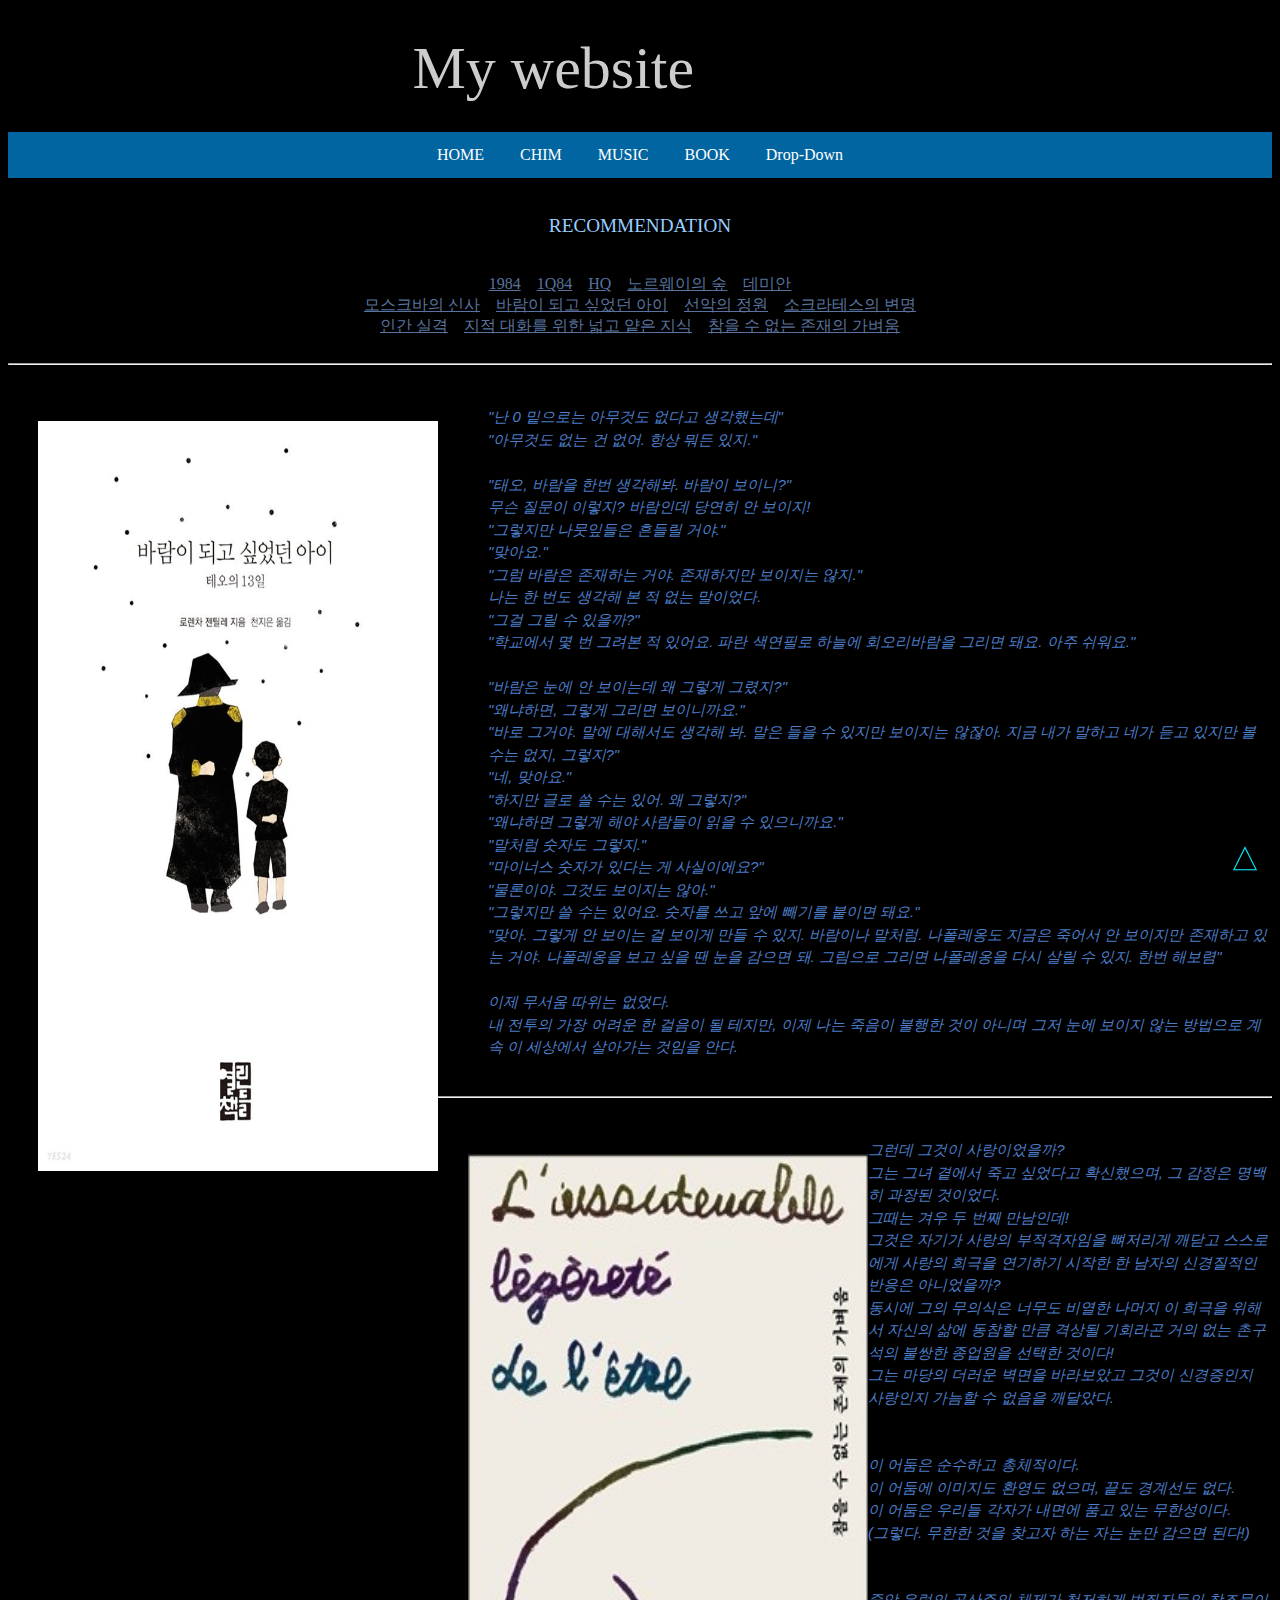
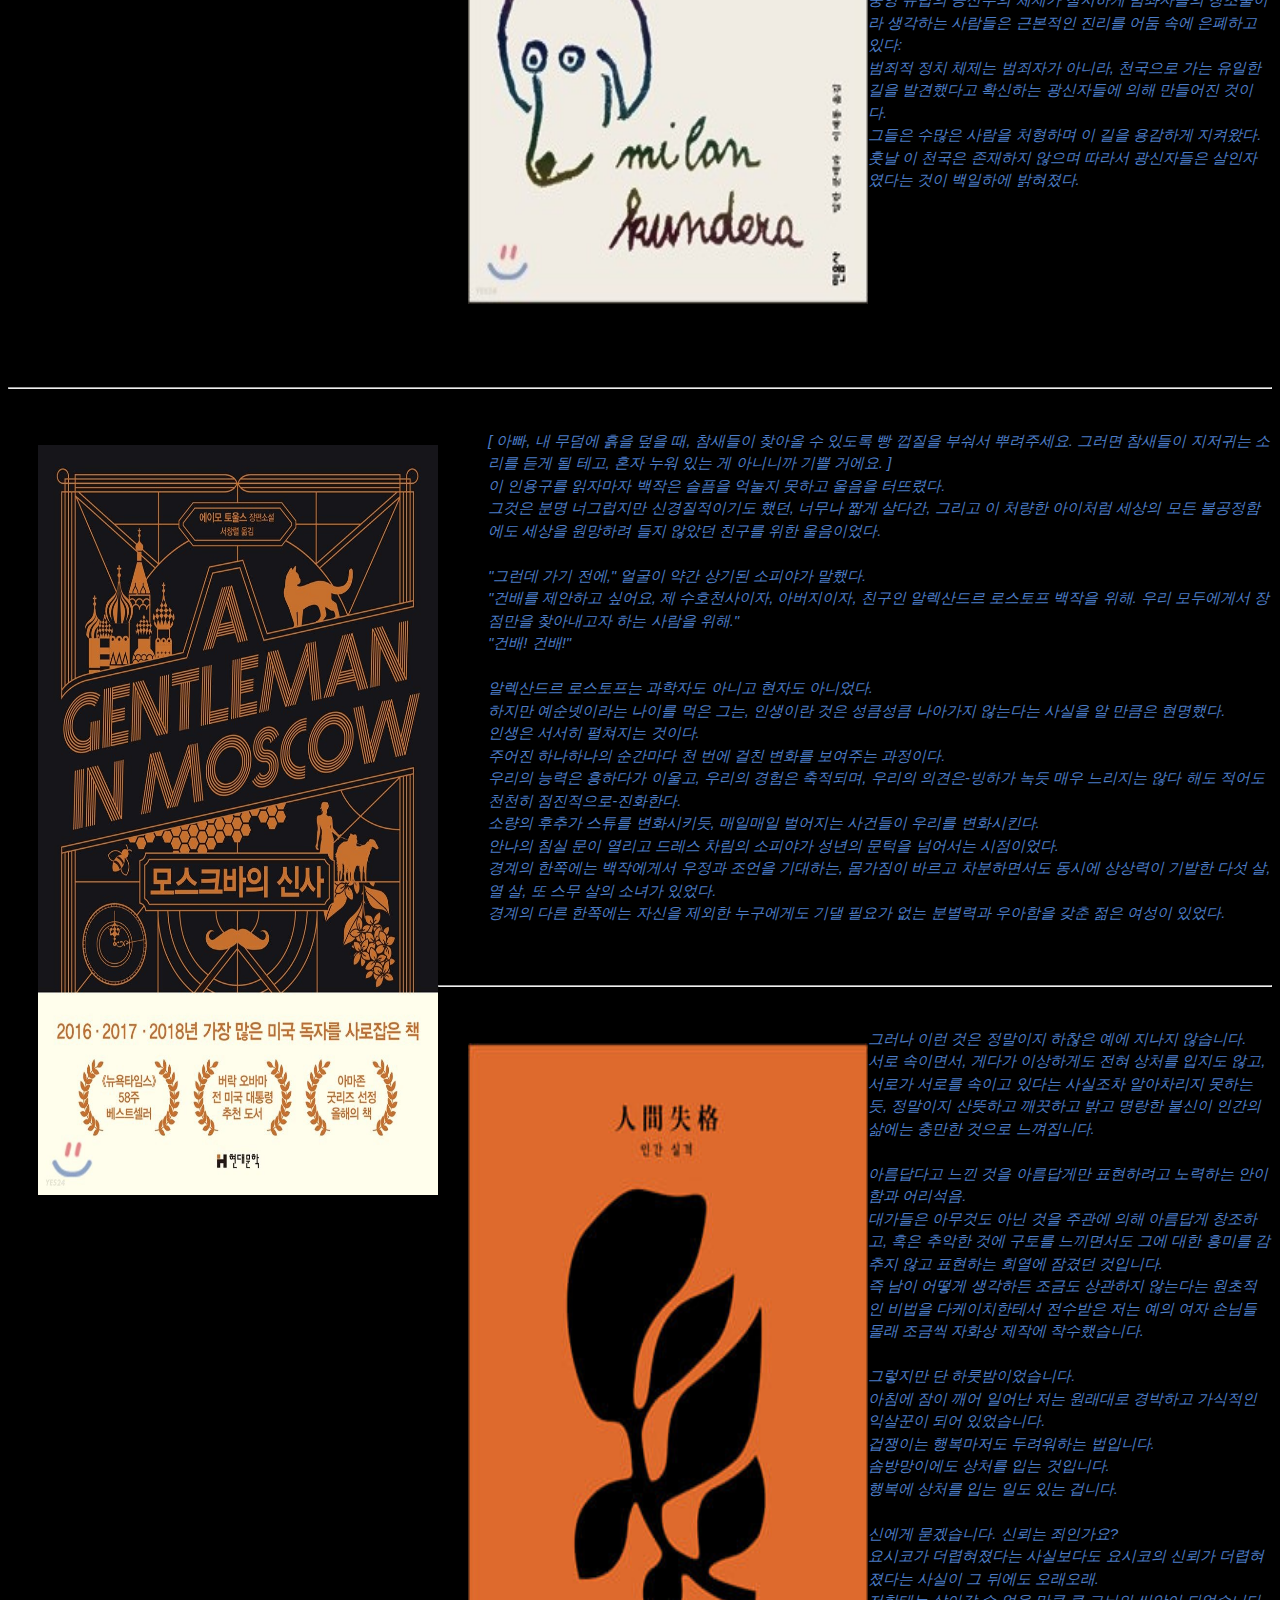
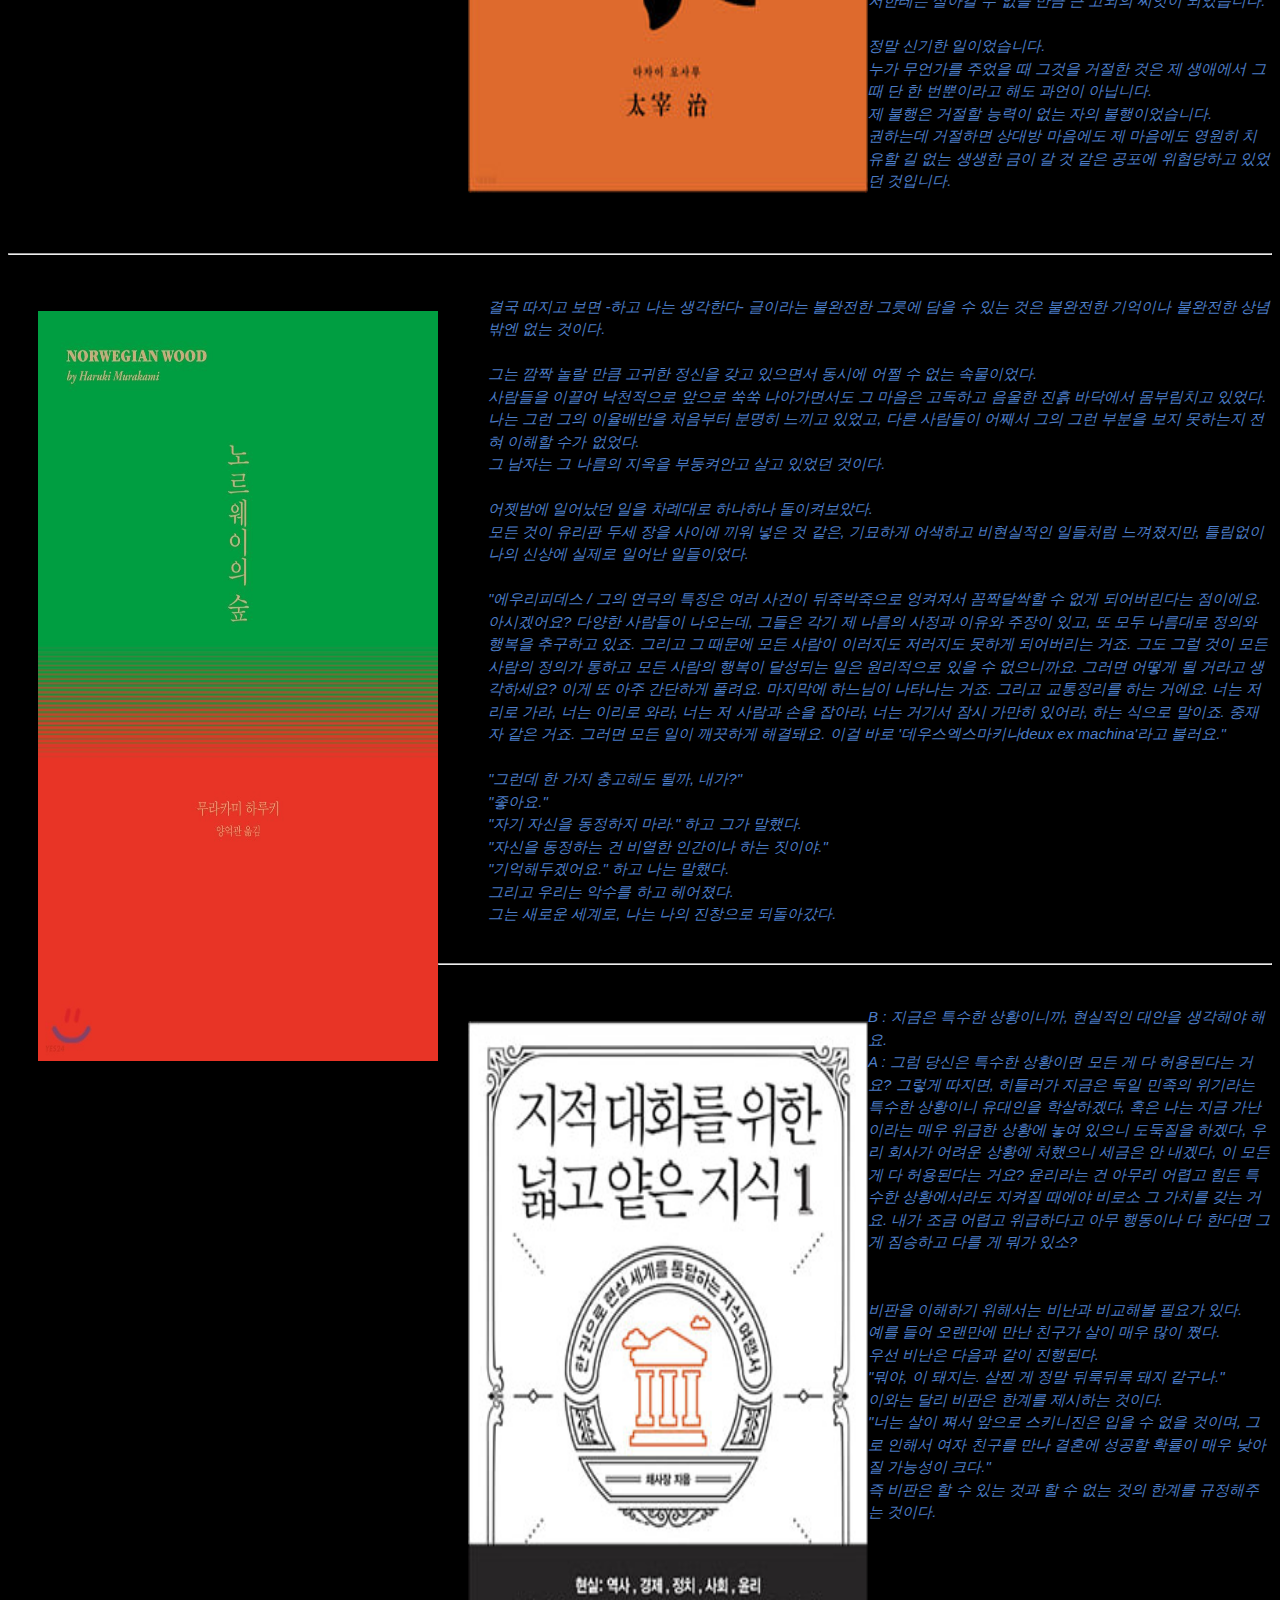
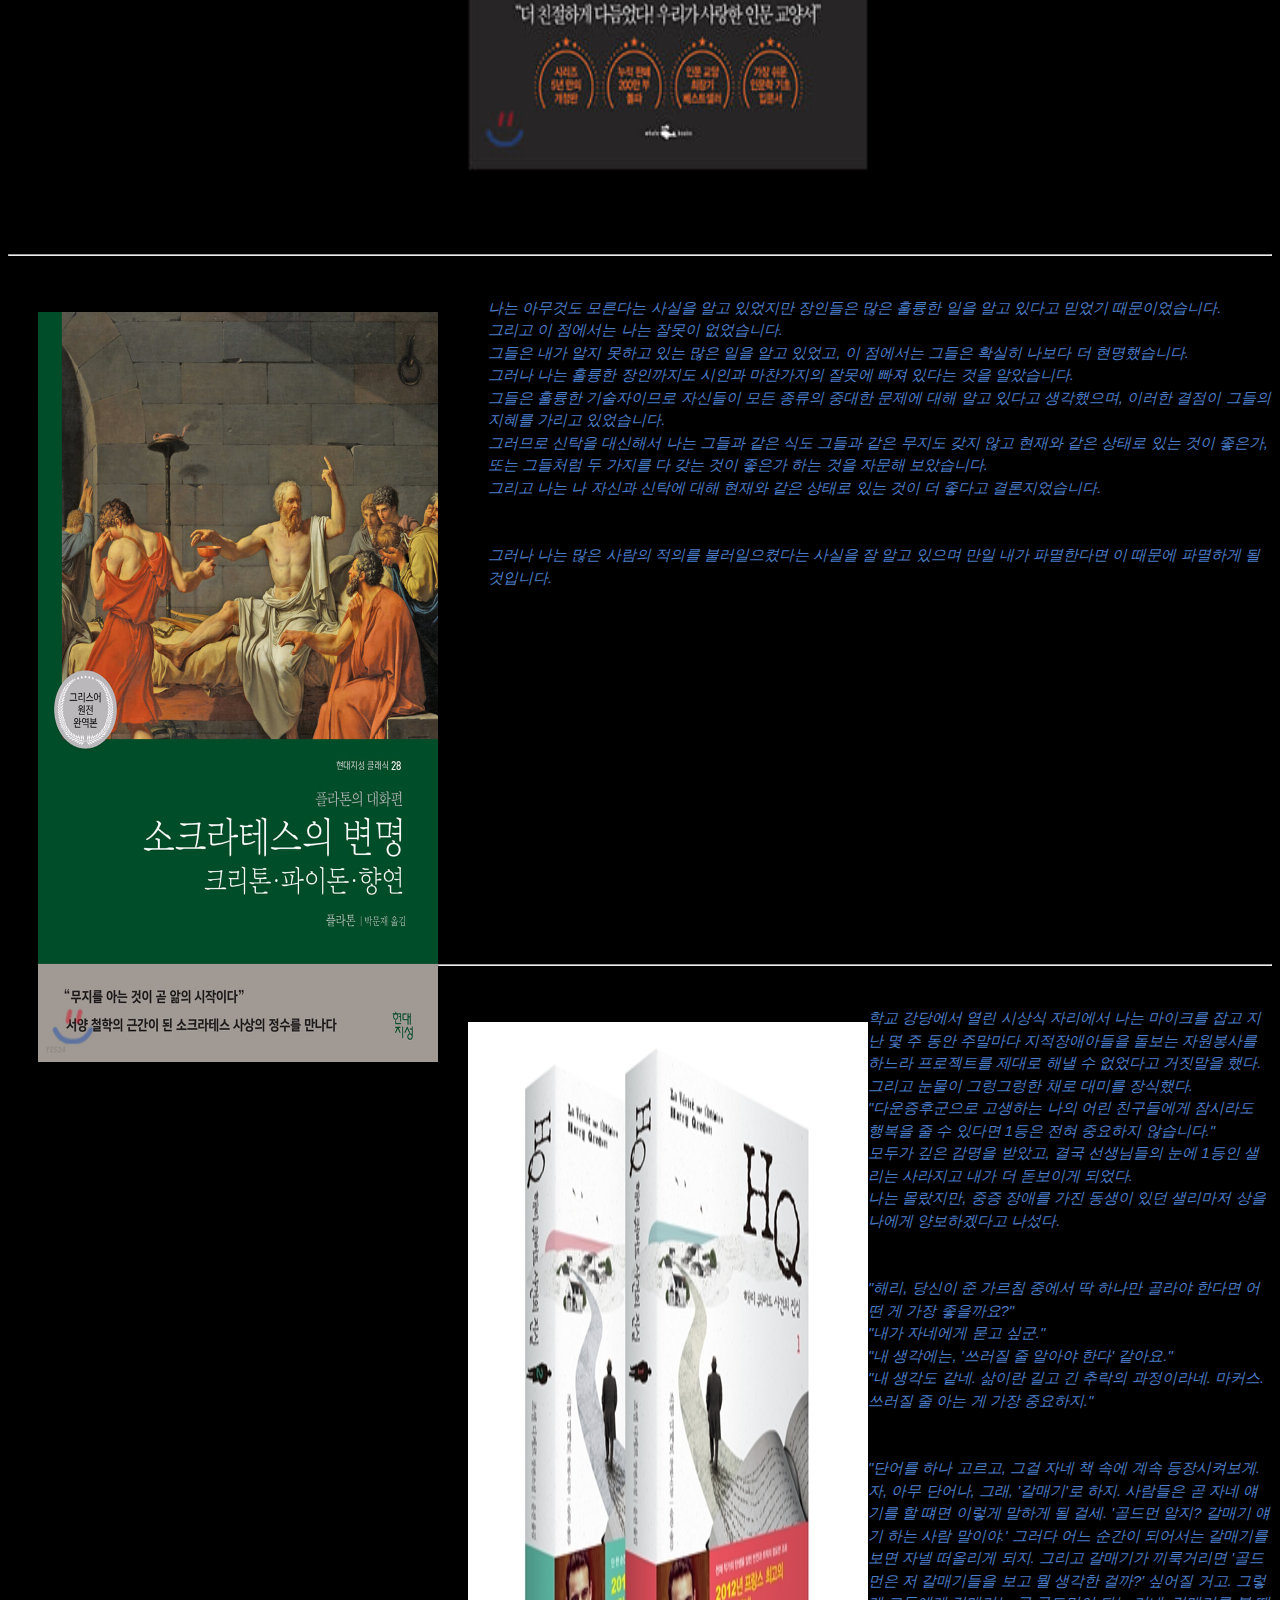
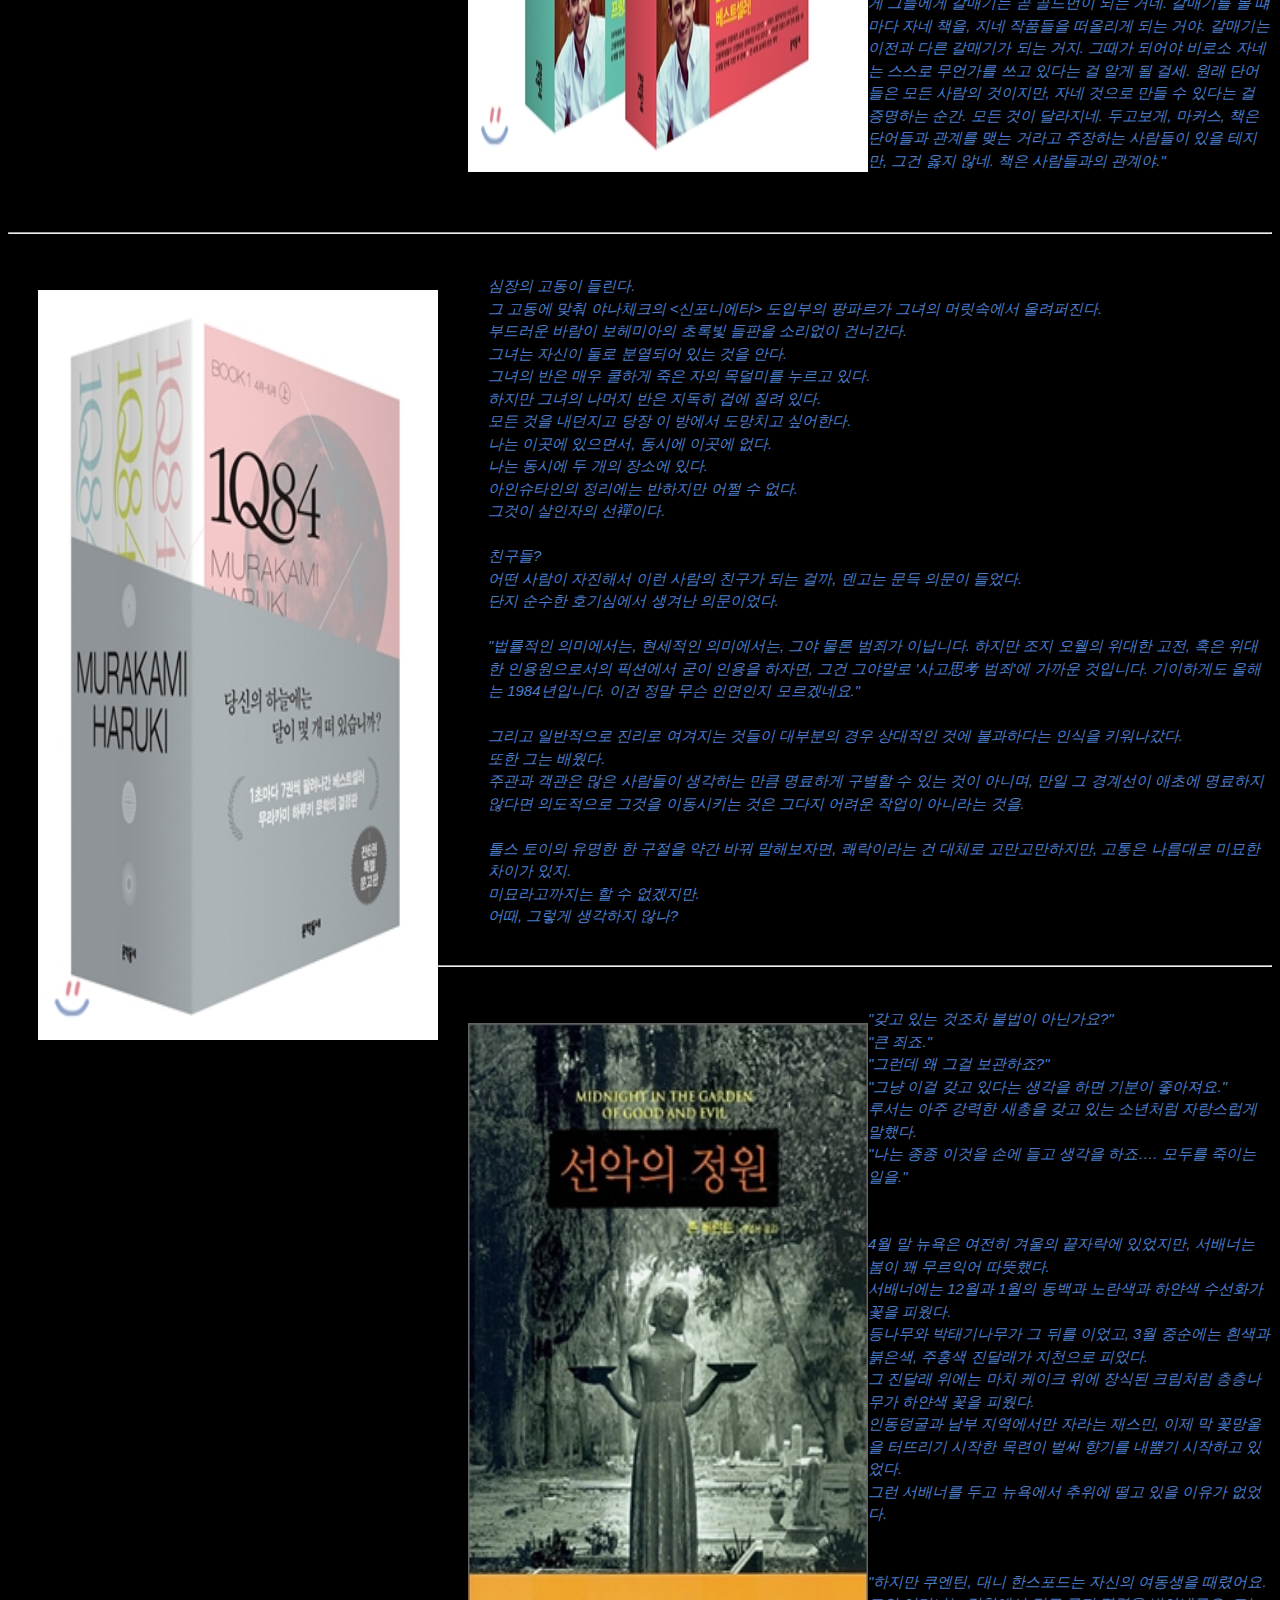
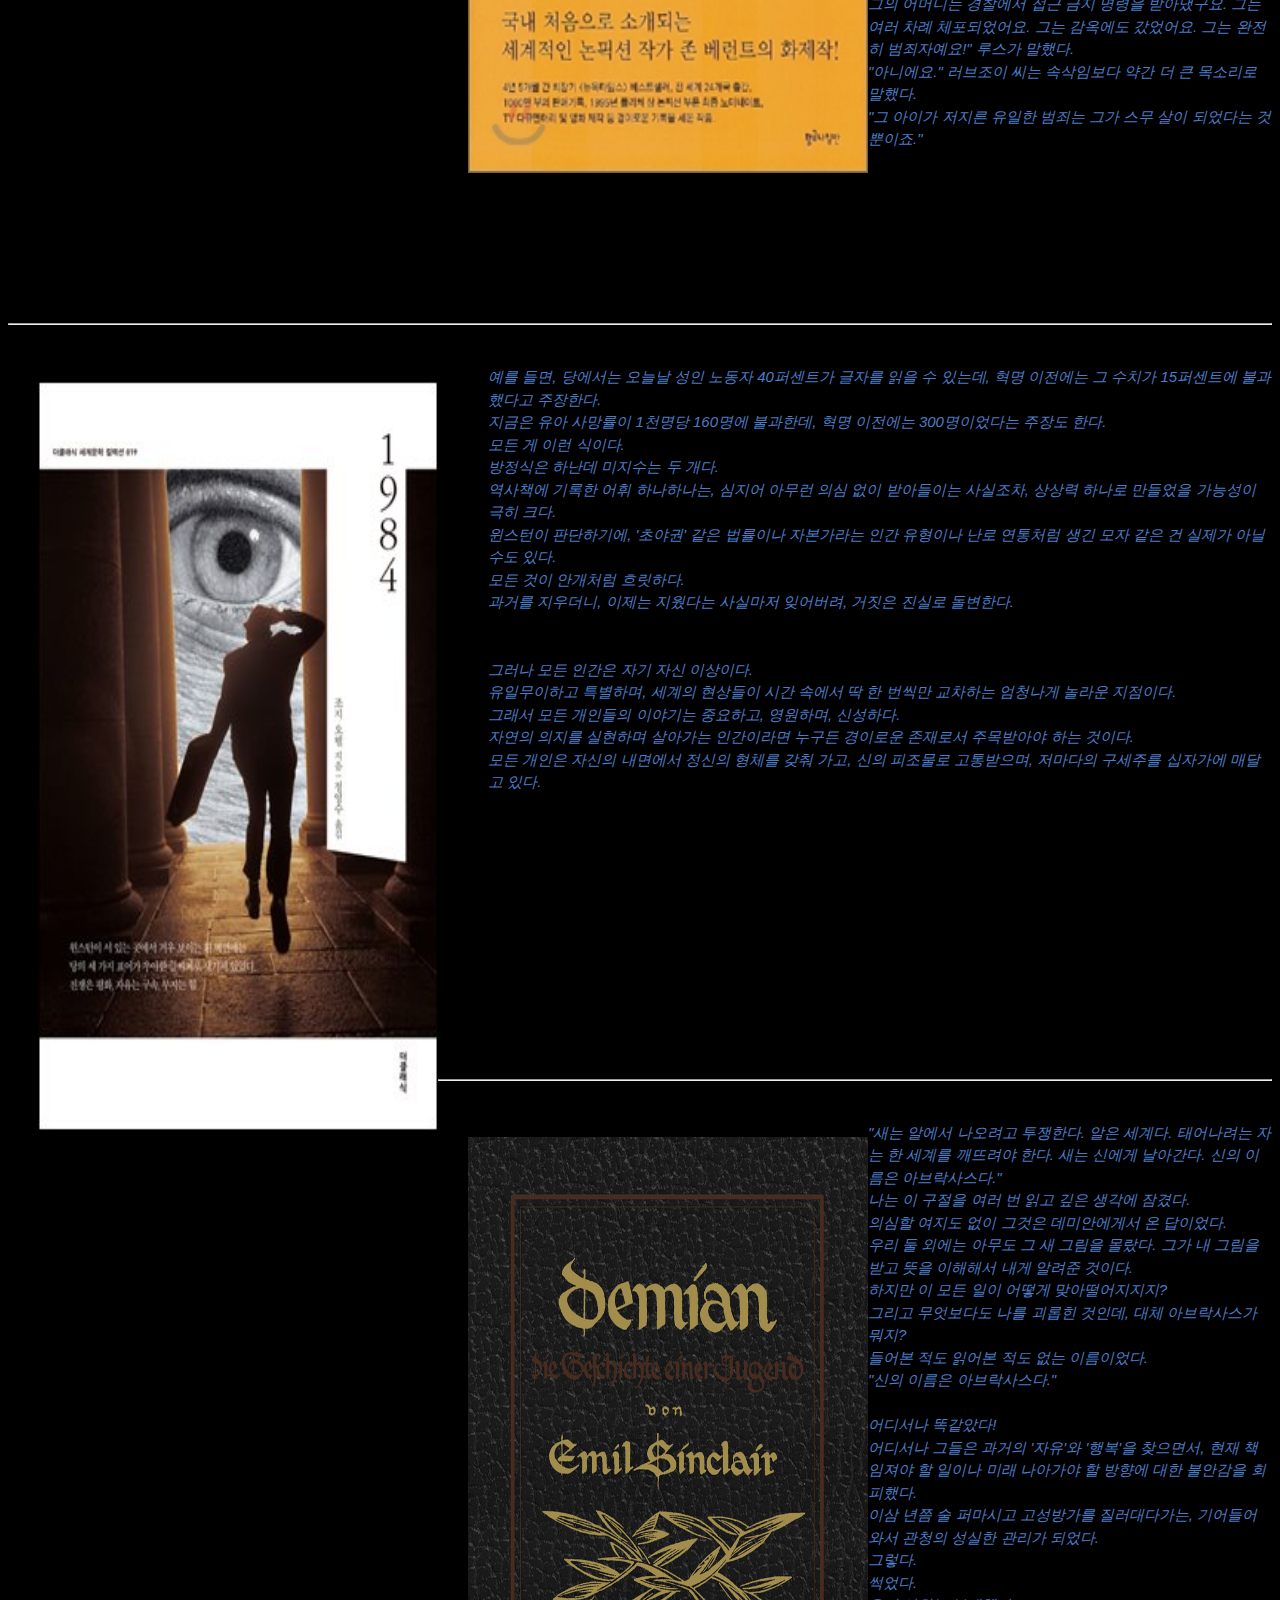
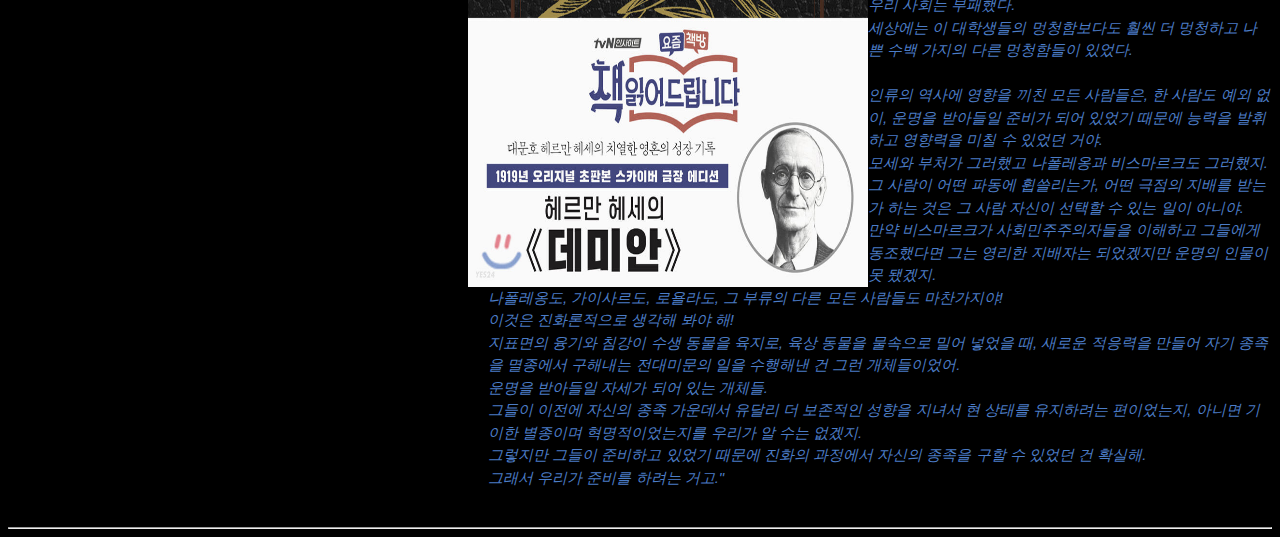
==== commit 920763a7: "Update book.html" ====
--- a/HTML5/html/book.html
+++ b/HTML5/html/book.html
@@ -38,8 +38,8 @@
       <a href="#" class="dropbtn">Drop-Down</a>
       <div class="dropdown-content" >
         <a href="http://www.google.com" target="_blank">Google</a>
-        <a href="http://www.youtube.com" target="_blank">Youtube</a>
-        <a href="http://www.naver.com" target="_blank">Naver</a>
+        <a href="http://www.youtube.com" target="_blank">YouTube</a>
+        <a href="http://www.naver.com" target="_blank">NAVER</a>
       </div>
     </li>
   </ul>
@@ -88,7 +88,7 @@
     이제 무서움 따위는 없었다. <br>
     내 전투의 가장 어려운 한 걸음이 될 테지만, 이제 나는 죽음이 불행한 것이 아니며 그저 눈에 보이지 않는 방법으로 계속 이 세상에서 살아가는 것임을 안다. <br><br></i>
   </pre>
-  <hr ifd="lehkost"><br> 
+  <hr id="lehkost"><br> 
   <img src="../image/존재.jpg" alt="참을 수 없는 존재의 가벼움" width="400px" height="750px">
   <pre><i>    
     그런데 그것이 사랑이었을까? <br>
--- a/HTML5/css/style.css
+++ b/HTML5/css/style.css
@@ -76,4 +76,5 @@
   pre {
     color:rgb(76, 125, 199);
     font-size: 14px;
+    white-space: normal;
   }
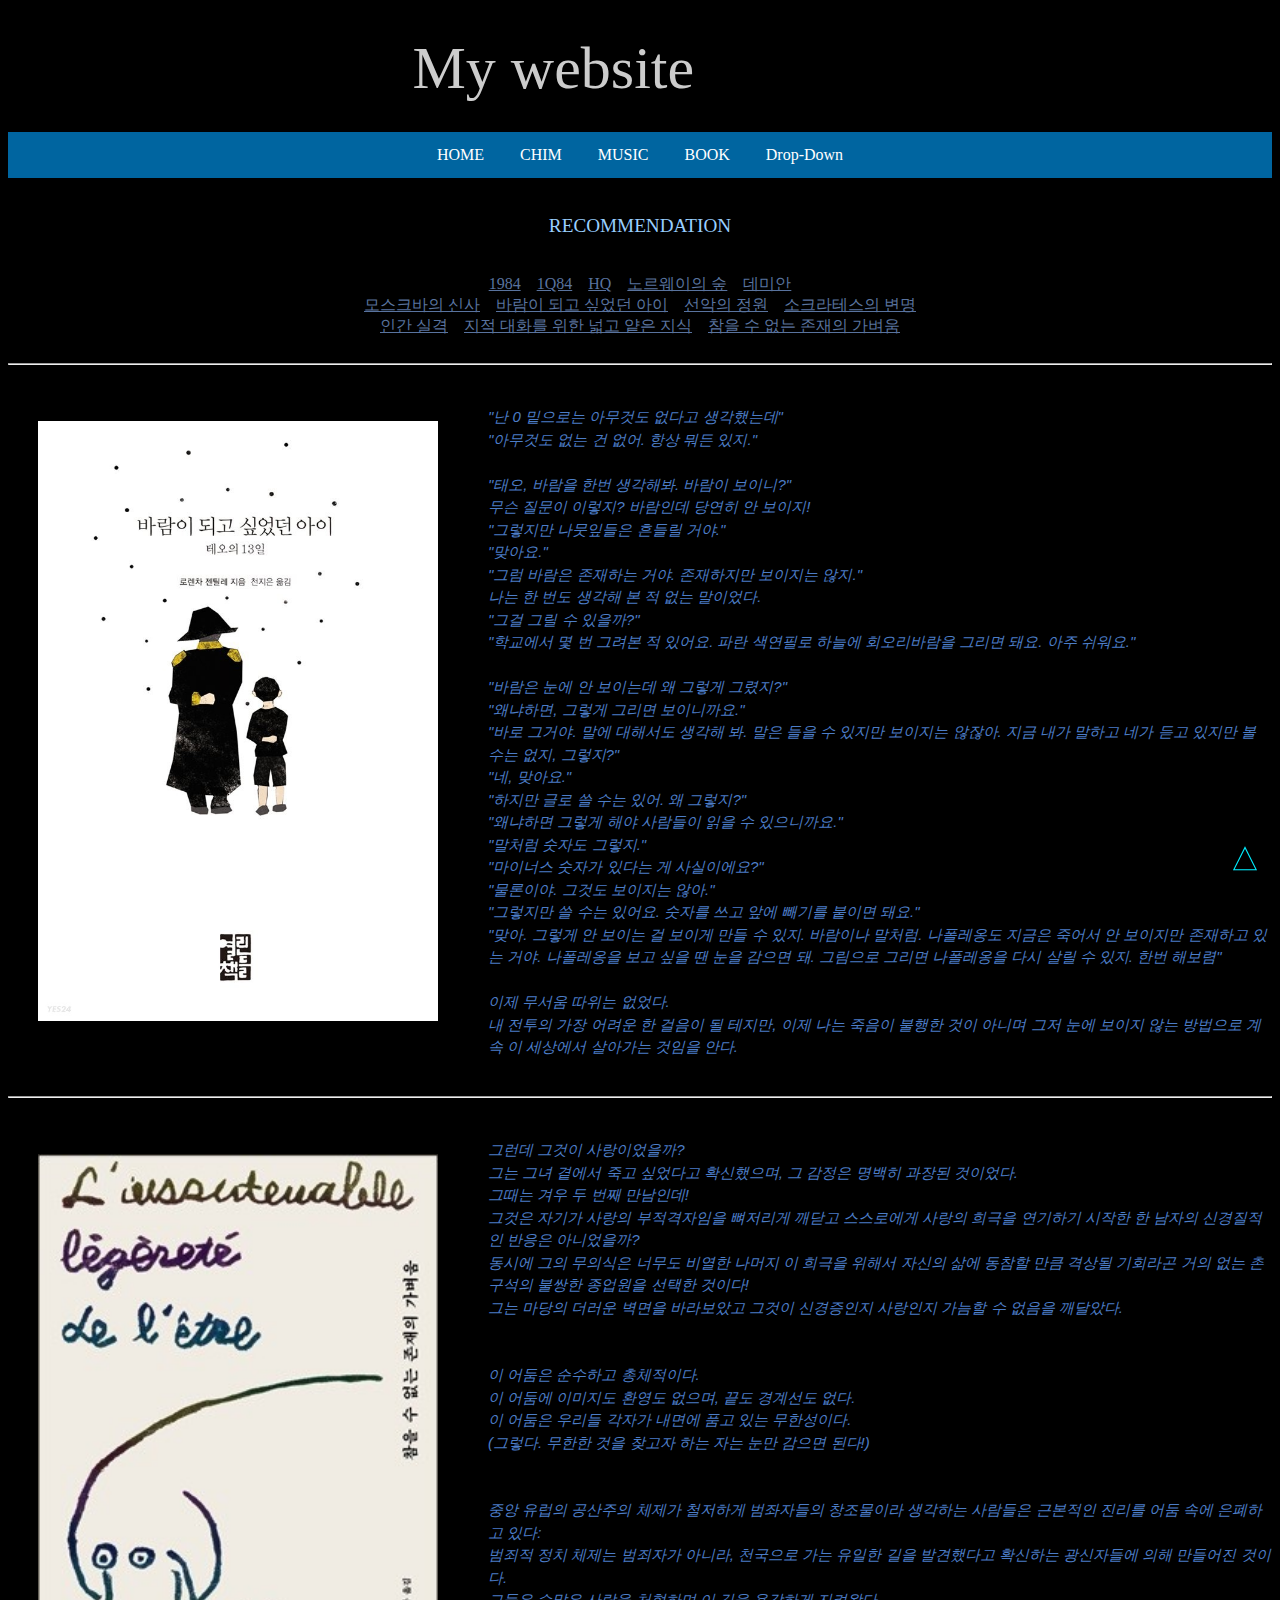
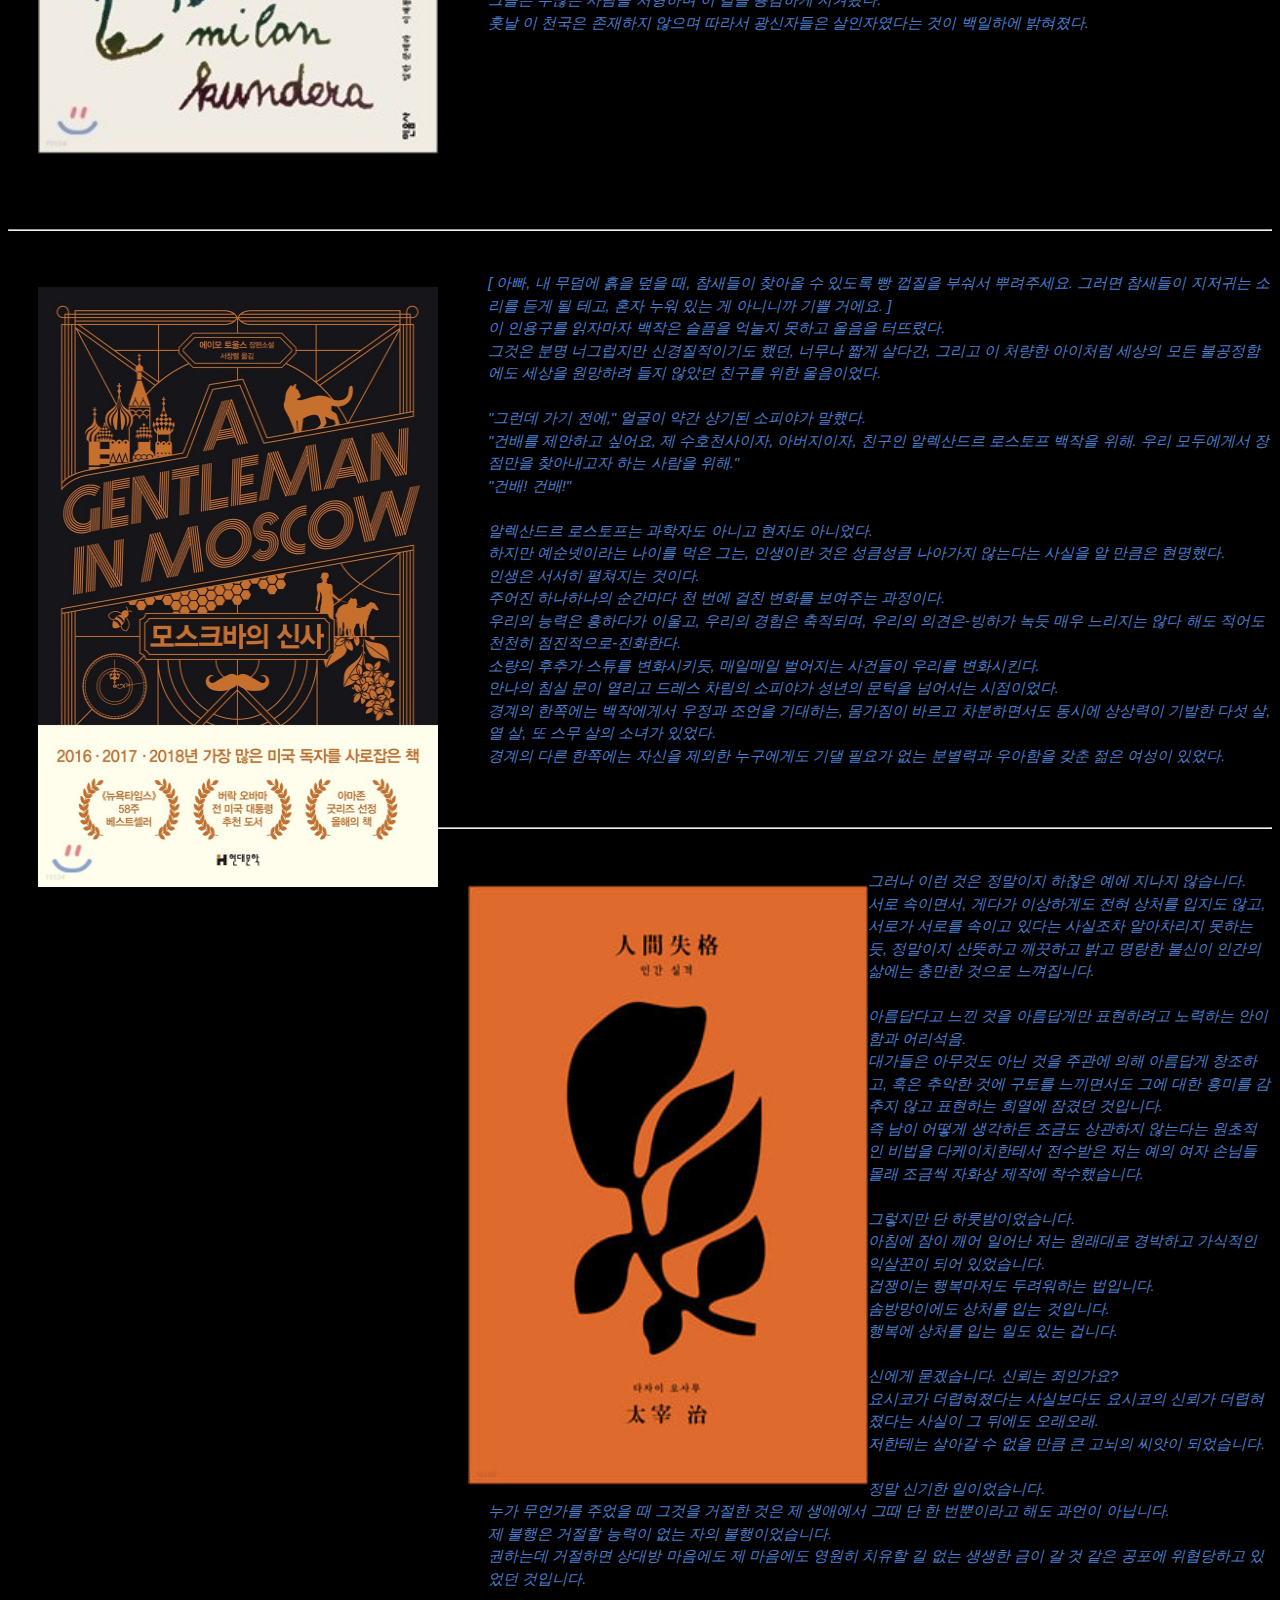
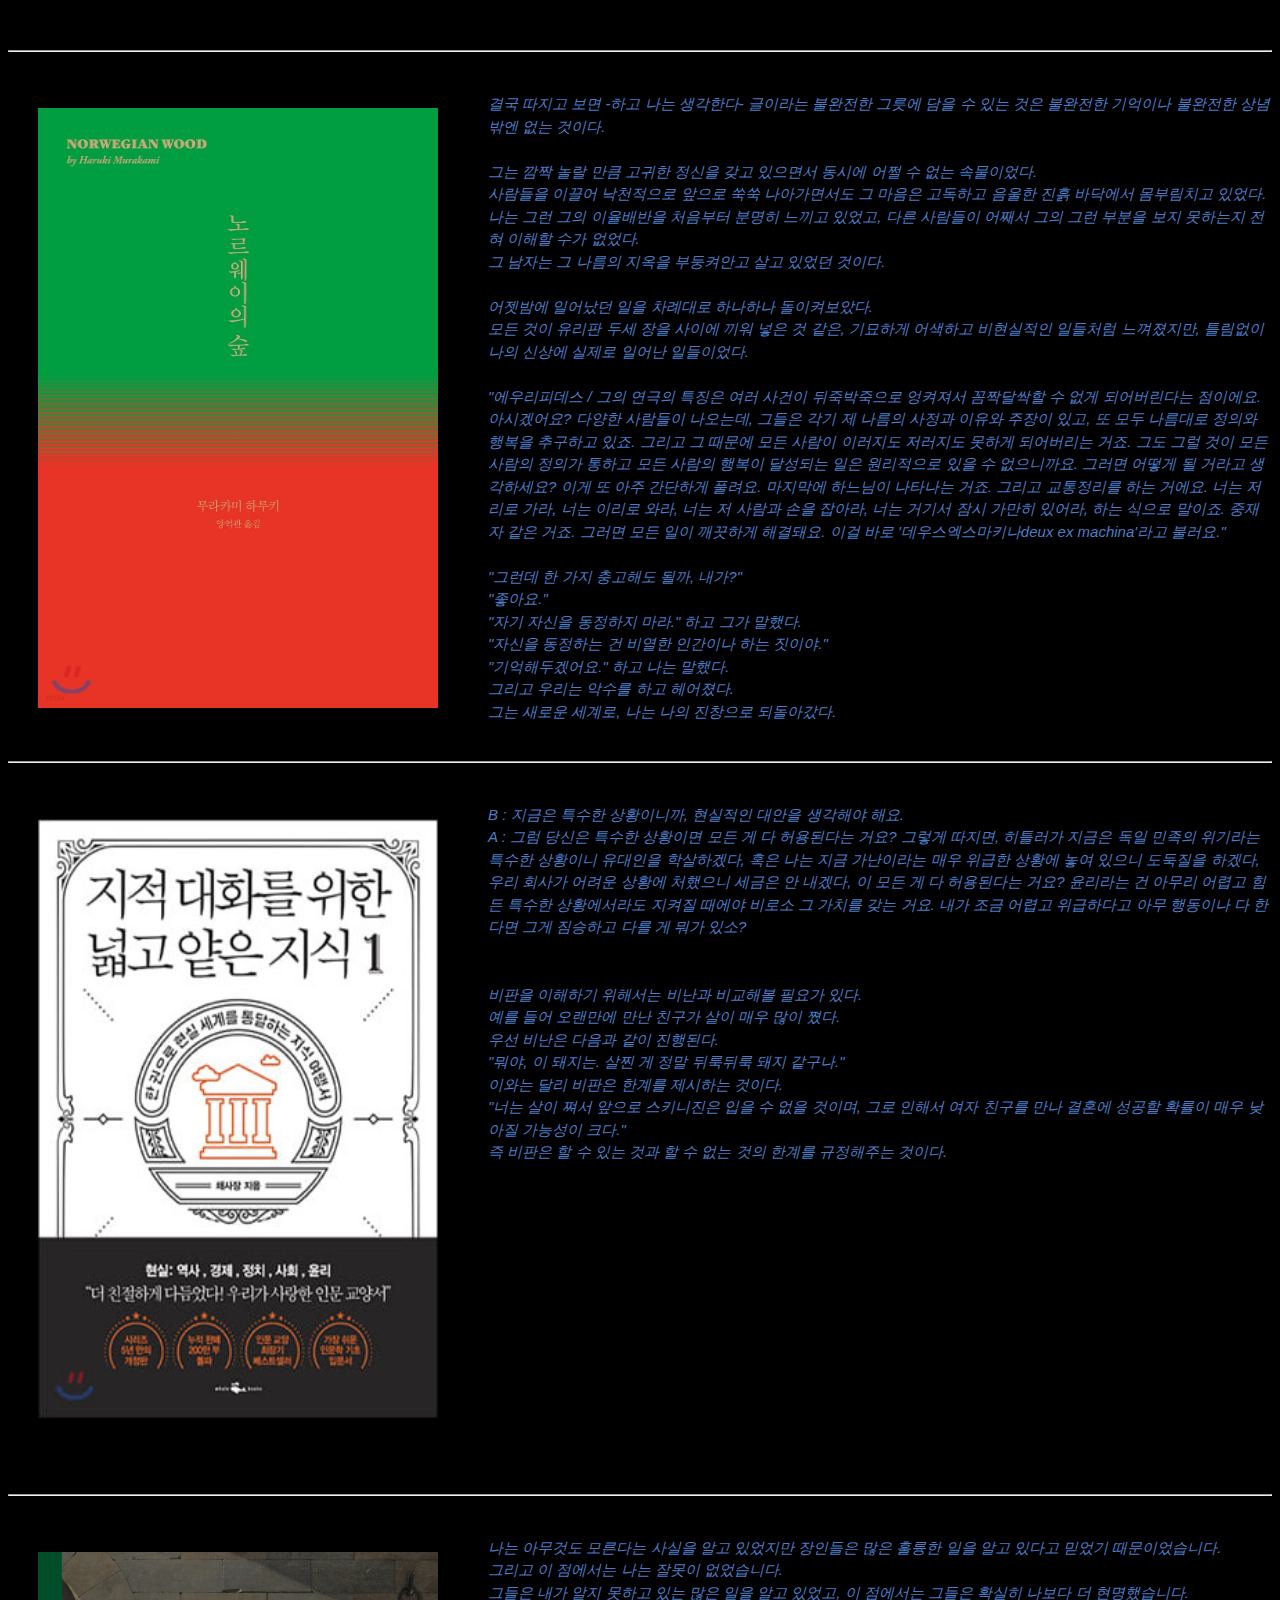
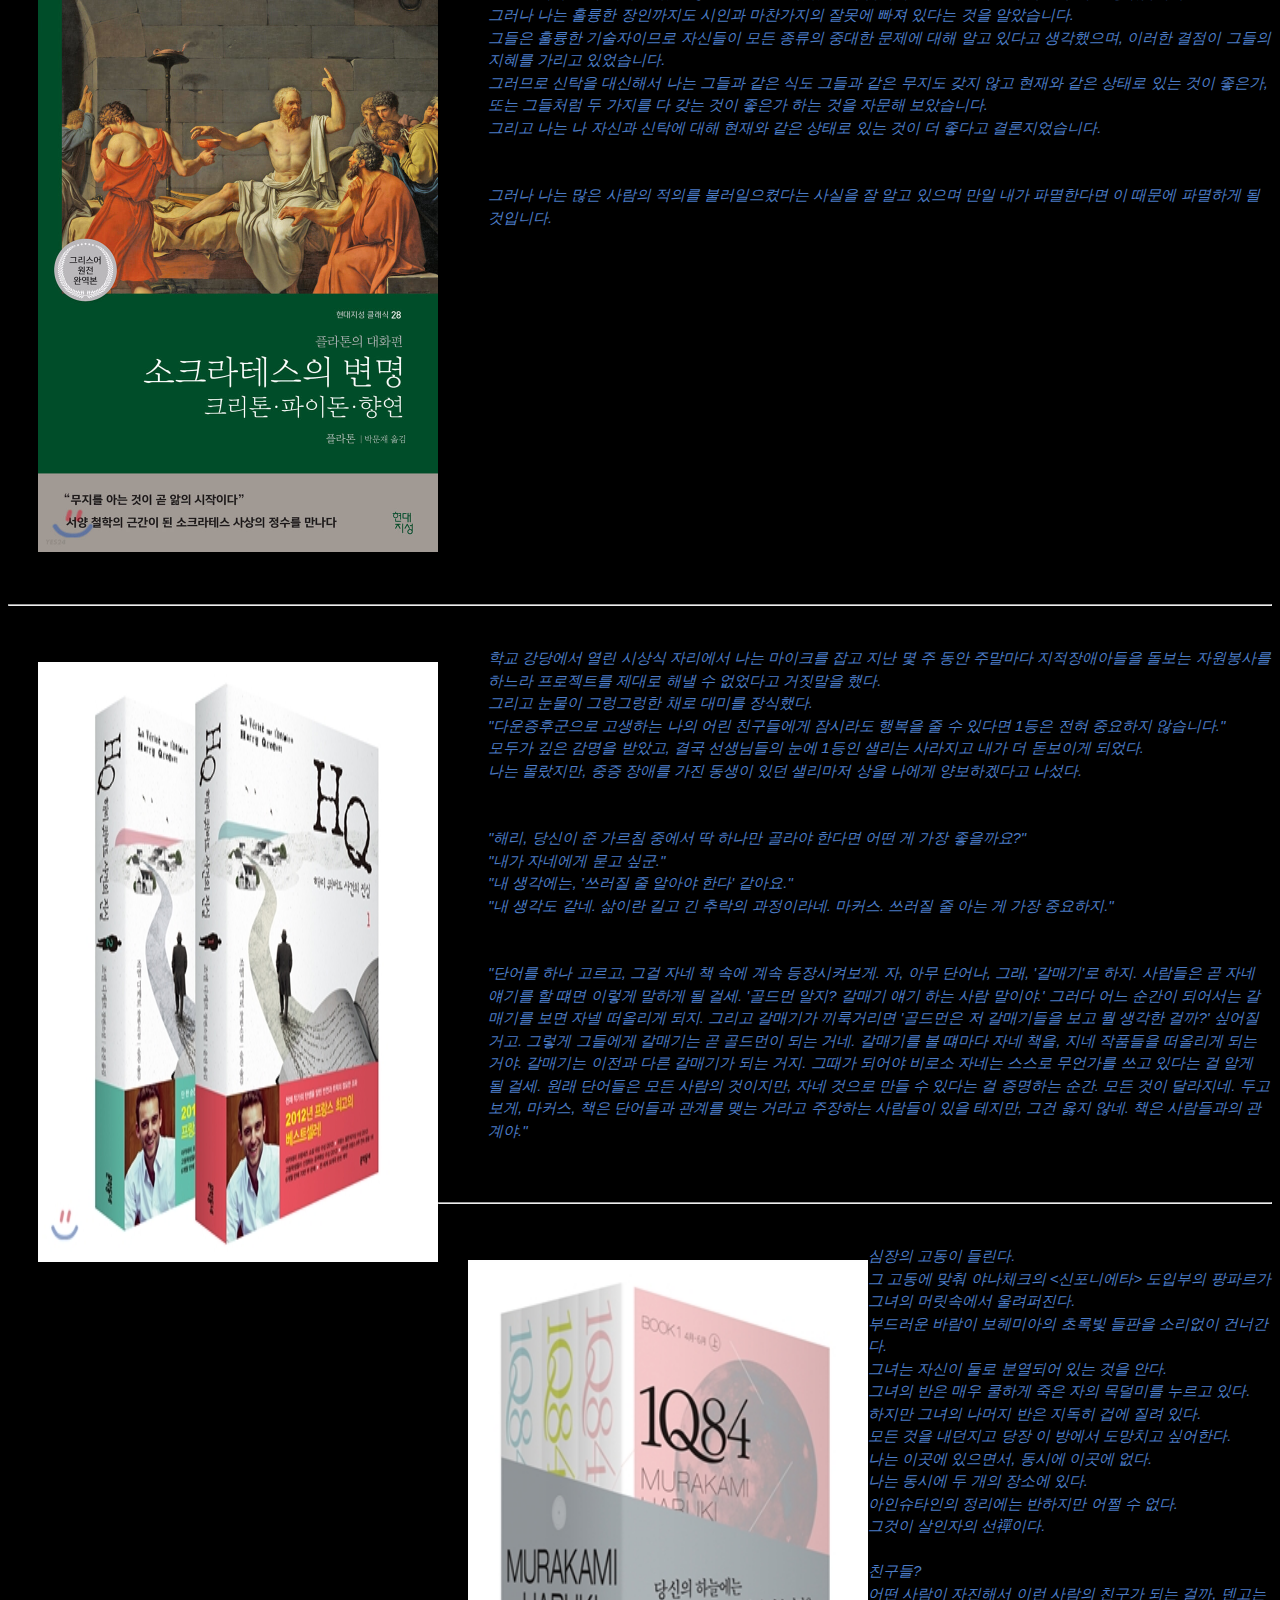
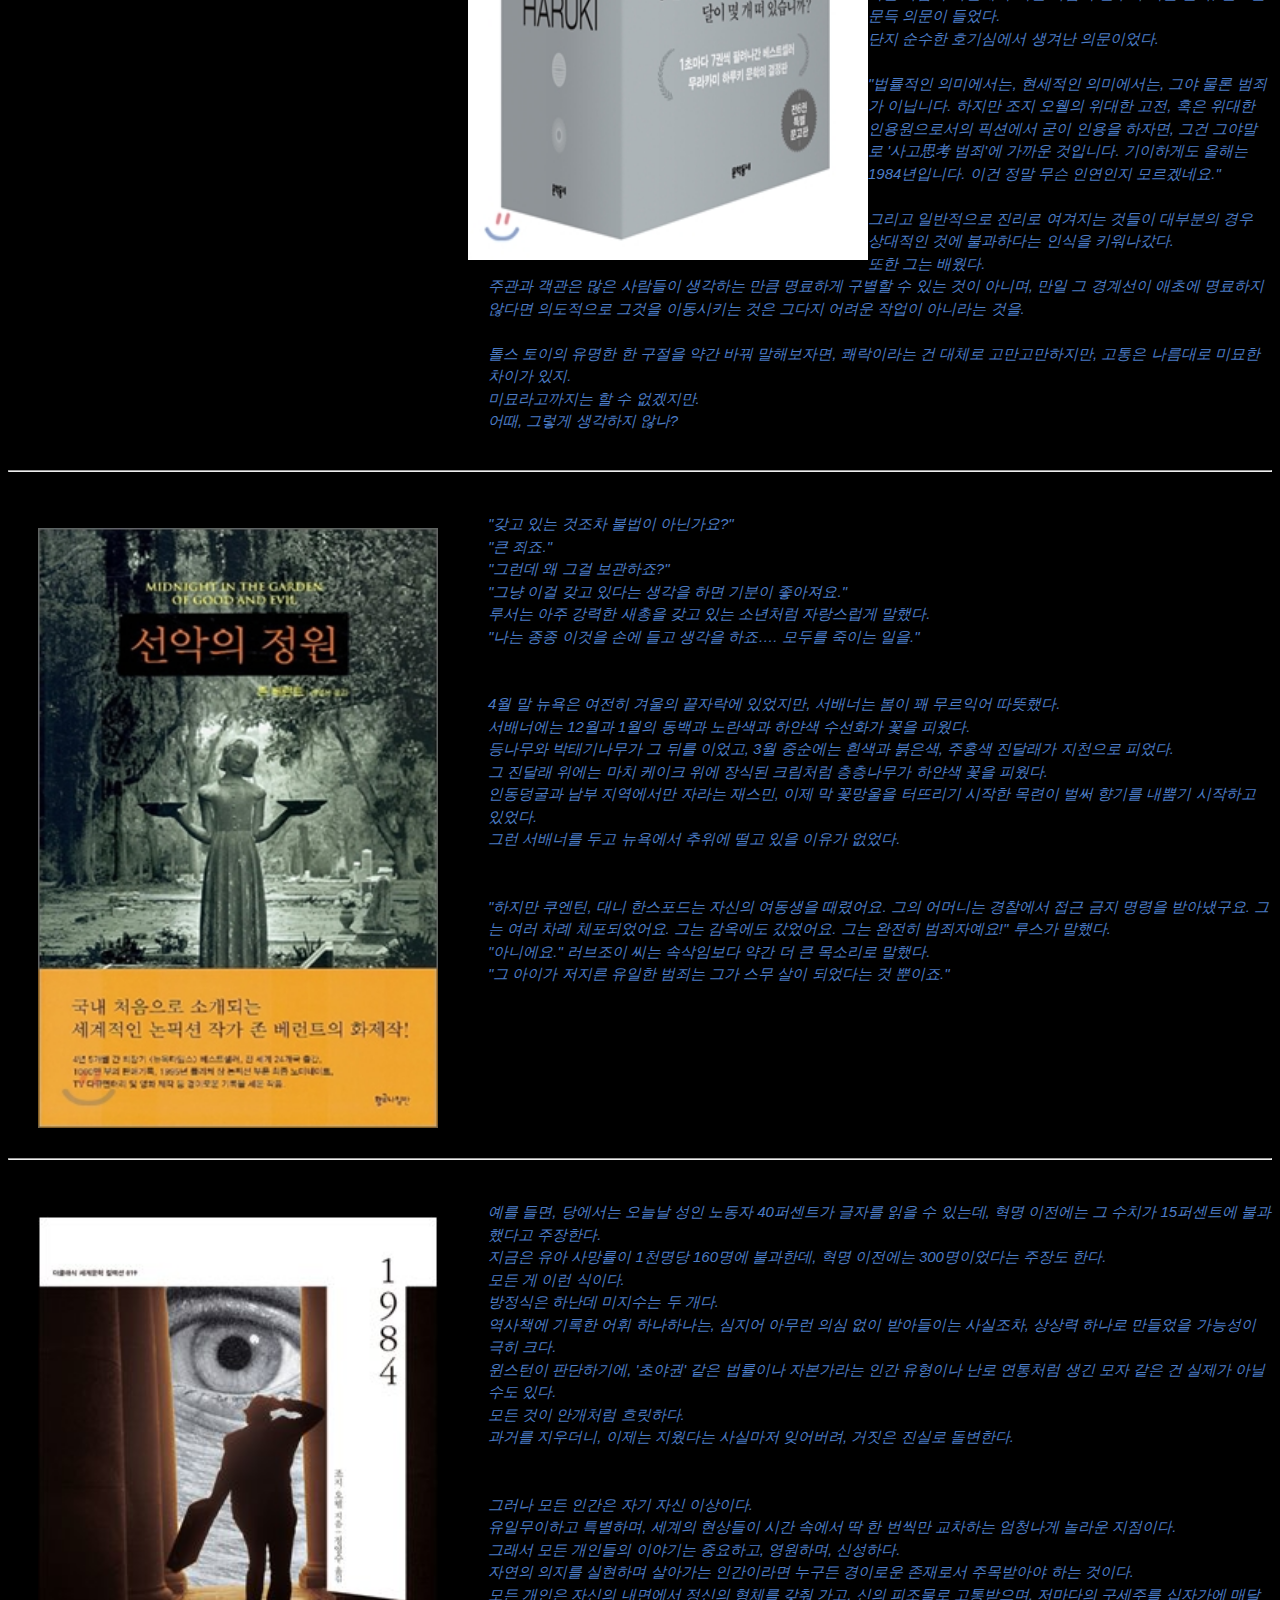
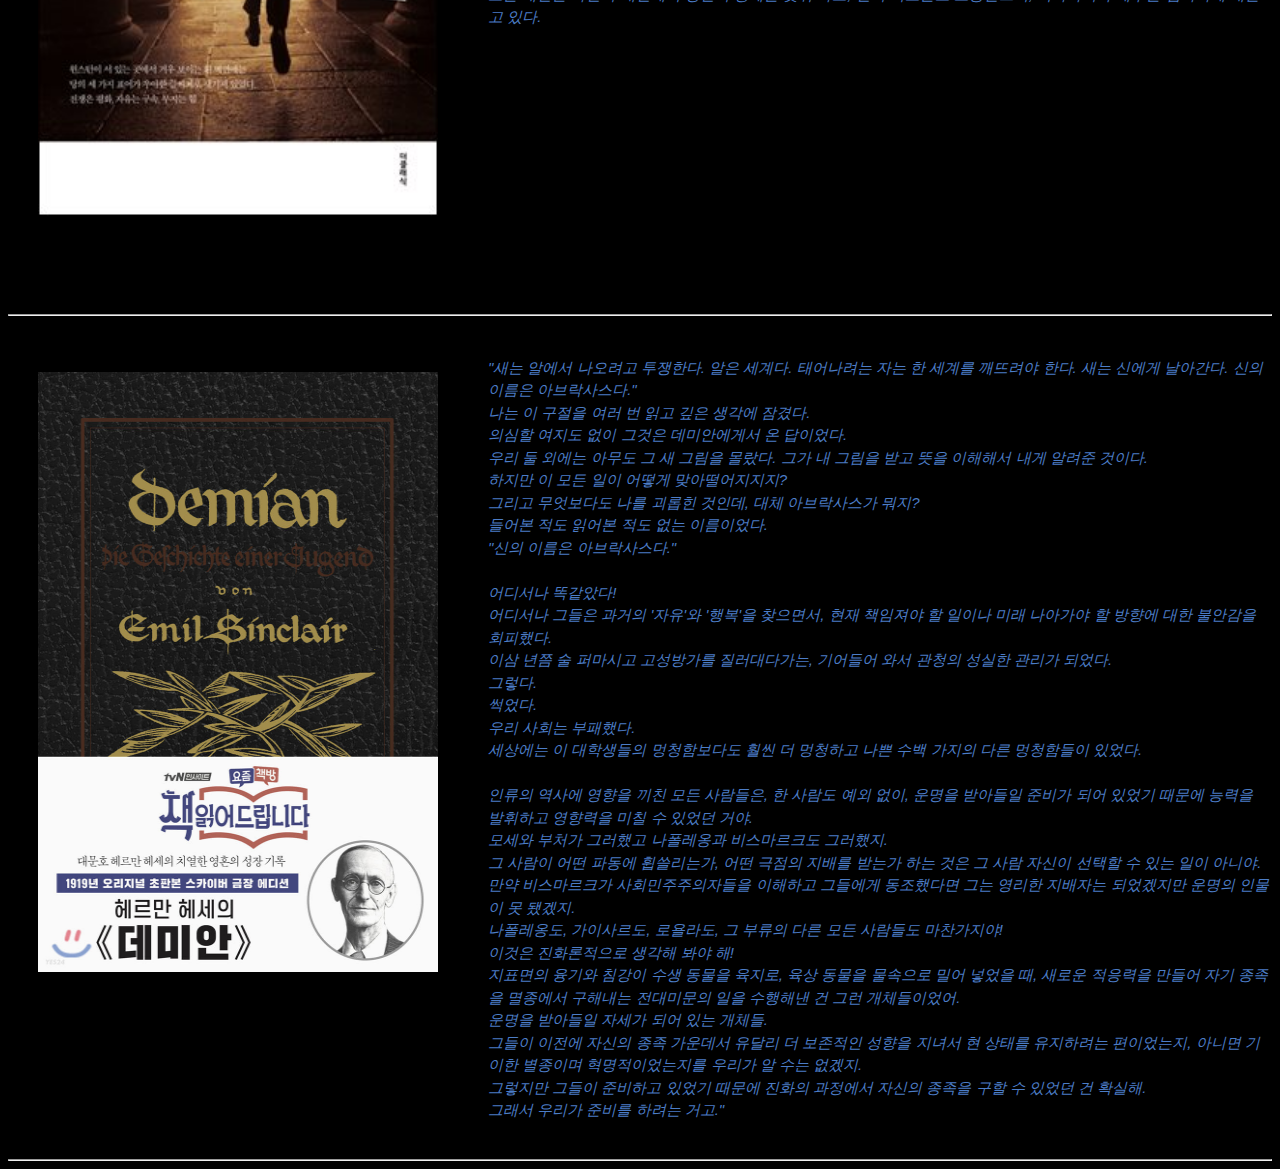
==== commit 0c5f3545: "Update book.html" ====
--- a/HTML5/html/book.html
+++ b/HTML5/html/book.html
@@ -60,7 +60,7 @@
   <a href="#lehkost">참을 수 없는 존재의 가벼움</a><br>
   <br>
   <hr id="kid"><br>
-  <img src="../image/바람.jpg" alt="바람이 되고 싶었던 아이" width="400px" height="750px">
+  <img src="../image/바람.jpg" alt="바람이 되고 싶었던 아이" width="400px" height="600px" title="출처: yes24 소설 이미지">
   <pre><i>    "난 0 밑으로는 아무것도 없다고 생각했는데"<br>
     "아무것도 없는 건 없어. 항상 뭐든 있지."<br>
     <br>
@@ -89,7 +89,7 @@
     내 전투의 가장 어려운 한 걸음이 될 테지만, 이제 나는 죽음이 불행한 것이 아니며 그저 눈에 보이지 않는 방법으로 계속 이 세상에서 살아가는 것임을 안다. <br><br></i>
   </pre>
   <hr id="lehkost"><br> 
-  <img src="../image/존재.jpg" alt="참을 수 없는 존재의 가벼움" width="400px" height="750px">
+  <img src="../image/존재.jpg" alt="참을 수 없는 존재의 가벼움" width="400px" height="600px" title="출처: yes24 소설 이미지">
   <pre><i>    
     그런데 그것이 사랑이었을까? <br>
     그는 그녀 곁에서 죽고 싶었다고 확신했으며, 그 감정은 명백히 과장된 것이었다. <br>
@@ -111,7 +111,7 @@
     </i>
   </pre>
   <hr id="moscow"><br>
-  <img src="../image/모스크바.jpg" alt="모스크바의 신사" width="400px" height="750px">
+  <img src="../image/모스크바.jpg" alt="모스크바의 신사" width="400px" height="600px" title="출처: yes24 소설 이미지">
   <pre><i>    
     [ 아빠, 내 무덤에 흙을 덮을 때, 참새들이 찾아올 수 있도록 빵 껍질을 부숴서 뿌려주세요. 그러면 참새들이 지저귀는 소리를 듣게 될 테고, 혼자 누워 있는 게 아니니까 기쁠 거에요. ] <br>
     이 인용구를 읽자마자 백작은 슬픔을 억눌지 못하고 울음을 터뜨렸다. <br>
@@ -134,7 +134,7 @@
     </i>
   </pre>
   <hr id="human"><br>
-  <img src="../image/인간.jpg" alt="인간실격" width="400px" height="750px">
+  <img src="../image/인간.jpg" alt="인간실격" width="400px" height="600px" title="출처: yes24 소설 이미지">
   <pre><i>    
     그러나 이런 것은 정말이지 하찮은 예에 지나지 않습니다. <br>
     서로 속이면서, 게다가 이상하게도 전혀 상처를 입지도 않고, 서로가 서로를 속이고 있다는 사실조차 알아차리지 못하는 듯, 정말이지 산뜻하고 깨끗하고 밝고 명랑한 불신이 인간의 삶에는 충만한 것으로 느껴집니다. <br>
@@ -161,7 +161,7 @@
     </i>
   </pre>
   <hr id="forest"><br>
-  <img src="../image/숲.jpg" alt="노르웨이의 숲" width="400px" height="750px">
+  <img src="../image/숲.jpg" alt="노르웨이의 숲" width="400px" height="600px" title="출처: yes24 소설 이미지">
   <pre><i>    
     결국 따지고 보면 -하고 나는 생각한다- 글이라는 불완전한 그릇에 담을 수 있는 것은 불완전한 기억이나 불완전한 상념밖엔 없는 것이다. <br>
     <br>
@@ -186,7 +186,7 @@
     </i>
   </pre>
   <hr id="knowledge"><br>
-  <img src="../image/지식.jpg" alt="지적 대화를 위한 넓고 얕은 지식(윤리)" width="400px" height="750px">
+  <img src="../image/지식.jpg" alt="지적 대화를 위한 넓고 얕은 지식(윤리)" width="400px" height="600px" title="출처: yes24 소설 이미지">
   <pre><i>    
     B : 지금은 특수한 상황이니까, 현실적인 대안을 생각해야 해요. <br>
     A :  그럼 당신은 특수한 상황이면 모든 게 다 허용된다는 거요? 그렇게 따지면, 히틀러가 지금은 독일 민족의 위기라는 특수한 상황이니 유대인을 학살하겠다, 혹은 나는 지금 가난이라는 매우 위급한 상황에 놓여 있으니 도둑질을 하겠다, 우리 회사가 어려운 상황에 처했으니 세금은 안 내겠다, 이 모든 게 다 허용된다는 거요? 윤리라는 건 아무리 어렵고 힘든 특수한 상황에서라도 지켜질 때에야 비로소 그 가치를 갖는 거요. 내가 조금 어렵고 위급하다고 아무 행동이나 다 한다면 그게 짐승하고 다를 게 뭐가 있소? <br>
@@ -202,7 +202,7 @@
     </i>
   </pre>
   <hr id="excuse"><br>
-  <img src="../image/변명.jpg" alt="소크라테스의 변명" width="400px" height="750px">
+  <img src="../image/변명.jpg" alt="소크라테스의 변명" width="400px" height="600px" title="출처: yes24 소설 이미지">
   <pre><i>    
     나는 아무것도 모른다는 사실을 알고 있었지만 장인들은 많은 훌륭한 일을 알고 있다고 믿었기 때문이었습니다. <br>
     그리고 이 점에서는 나는 잘못이 없었습니다. <br>
@@ -217,7 +217,7 @@
     </i>
   </pre>
   <hr id="HQ"><br>
-  <img src="../image/HQ.jpg" alt="HQ" width="400px" height="750px">
+  <img src="../image/HQ.jpg" alt="HQ" width="400px" height="600px" title="출처: yes24 소설 이미지">
   <pre><i>    
     학교 강당에서 열린 시상식 자리에서 나는 마이크를 잡고 지난 몇 주 동안 주말마다 지적장애아들을 돌보는 자원봉사를 하느라 프로젝트를 제대로 해낼 수 없었다고 거짓말을 했다. <br>
     그리고 눈물이 그렁그렁한 채로 대미를 장식했다. <br>
@@ -235,7 +235,7 @@
   </i>
   </pre>
   <hr id="1Q84"><br>
-  <img src="../image/1Q84.jpg" alt="1Q84" width="400px" height="750px">
+  <img src="../image/1Q84.jpg" alt="1Q84" width="400px" height="600px" title="출처: yes24 소설 이미지">
   <pre><i>    
     심장의 고동이 들린다. <br>
     그 고동에 맞춰 야나체크의 <신포니에타> 도입부의 팡파르가 그녀의 머릿속에서 울려퍼진다. <br>
@@ -266,7 +266,7 @@
     </i>
   </pre>
   <hr id="garden"><br>
-  <img src="../image/정원.jpg" alt="선악의 정원" width="400px" height="750px">
+  <img src="../image/정원.jpg" alt="선악의 정원" width="400px" height="600px" title="출처: yes24 소설 이미지">
   <pre><i>    
     "갖고 있는 것조차 불법이 아닌가요?" <br>
     "큰 죄죠." <br>
@@ -290,7 +290,7 @@
     </i>
   </pre>
   <hr id="1984"><br>
-  <img src="../image/1984.jpg" alt="1984" width="400px" height="750px">
+  <img src="../image/1984.jpg" alt="1984" width="400px" height="600px" title="출처: yes24 소설 이미지">
   <pre><i>    
     예를 들면, 당에서는 오늘날 성인 노동자 40퍼센트가 글자를 읽을 수 있는데, 혁명 이전에는 그 수치가 15퍼센트에 불과했다고 주장한다. <br>
     지금은 유아 사망률이 1천명당 160명에 불과한데, 혁명 이전에는 300명이었다는 주장도 한다. <br>
@@ -310,7 +310,7 @@
     </i>
   </pre>
   <hr id="demian"><br>
-  <img src="../image/데미안.jpg" alt="데미안" width="400px" height="750px">
+  <img src="../image/데미안.jpg" alt="데미안" width="400px" height="600px" title="출처: yes24 소설 이미지">
   <pre><i>    "새는 알에서 나오려고 투쟁한다. 알은 세계다. 태어나려는 자는 한 세계를 깨뜨려야 한다. 새는 신에게 날아간다. 신의 이름은 아브락사스다." <br>
     나는 이 구절을 여러 번 읽고 깊은 생각에 잠겼다. <br>
     의심할 여지도 없이 그것은 데미안에게서 온 답이었다. <br>
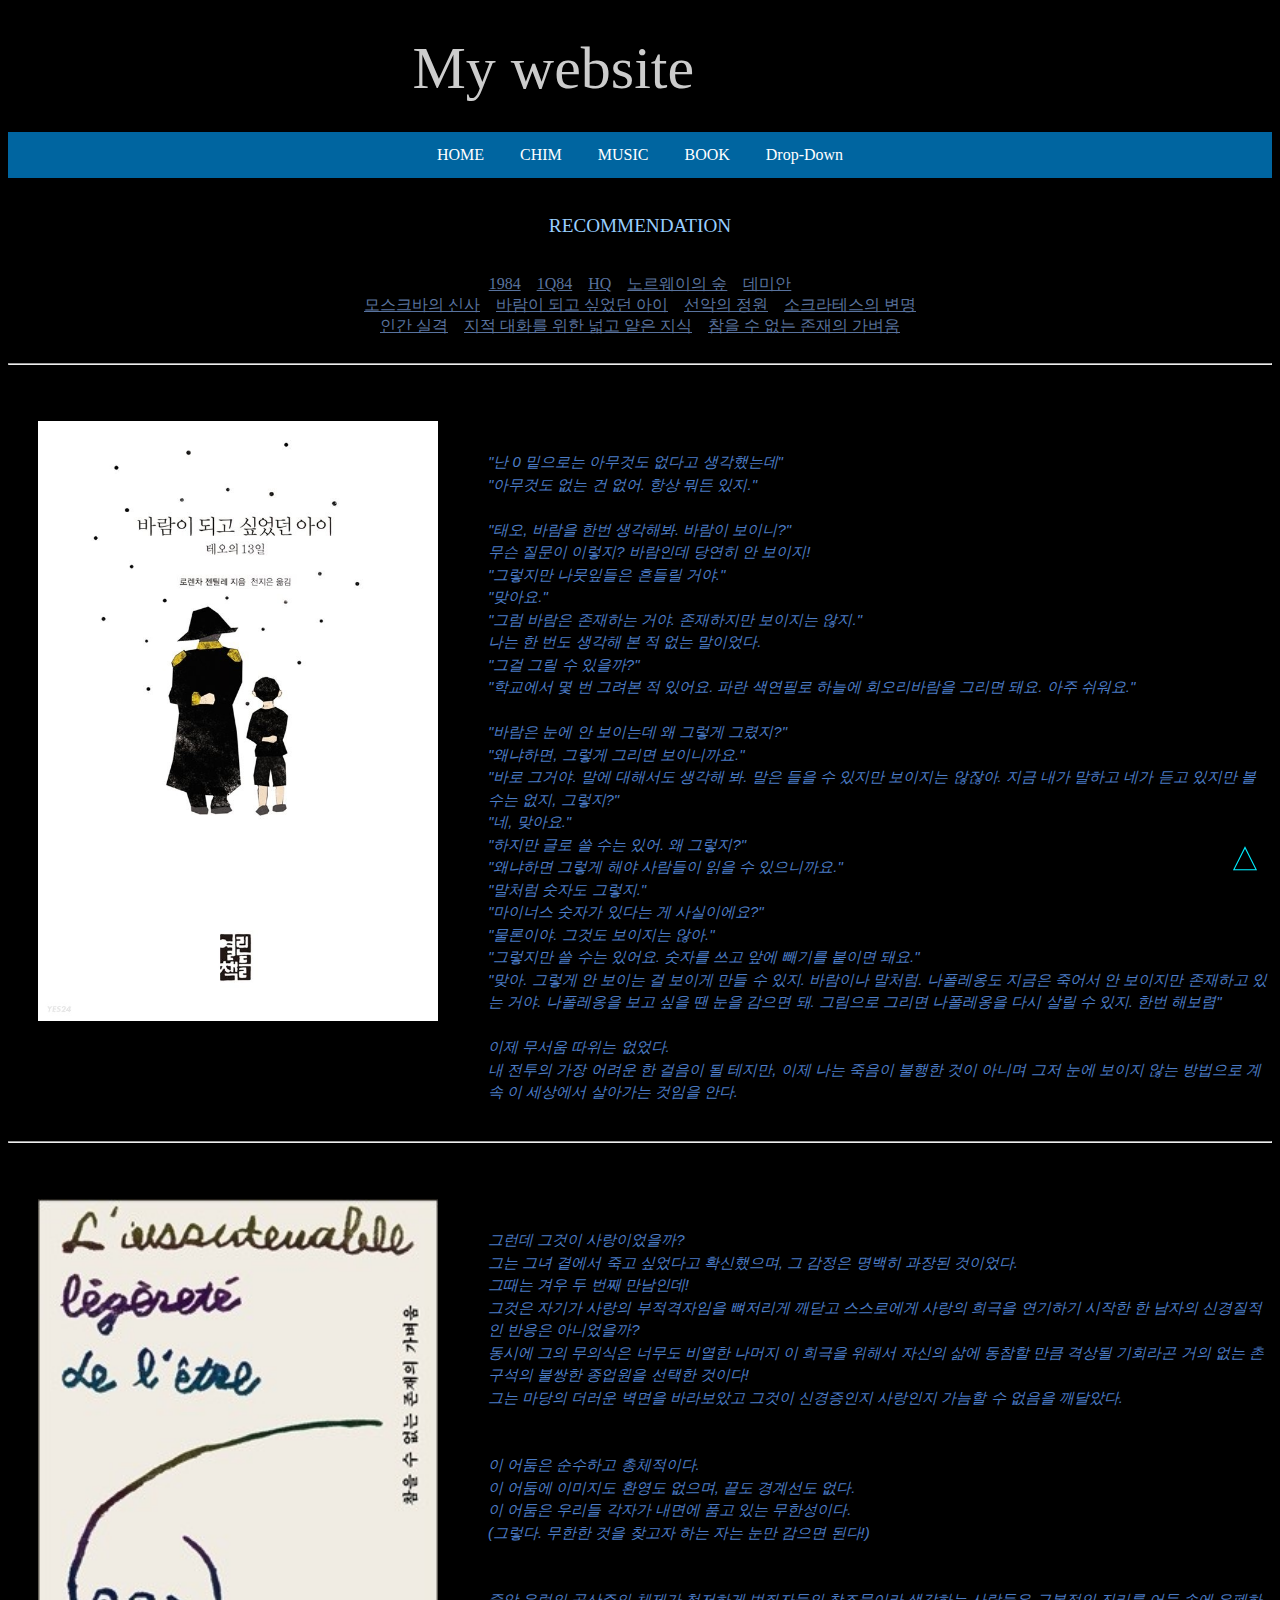
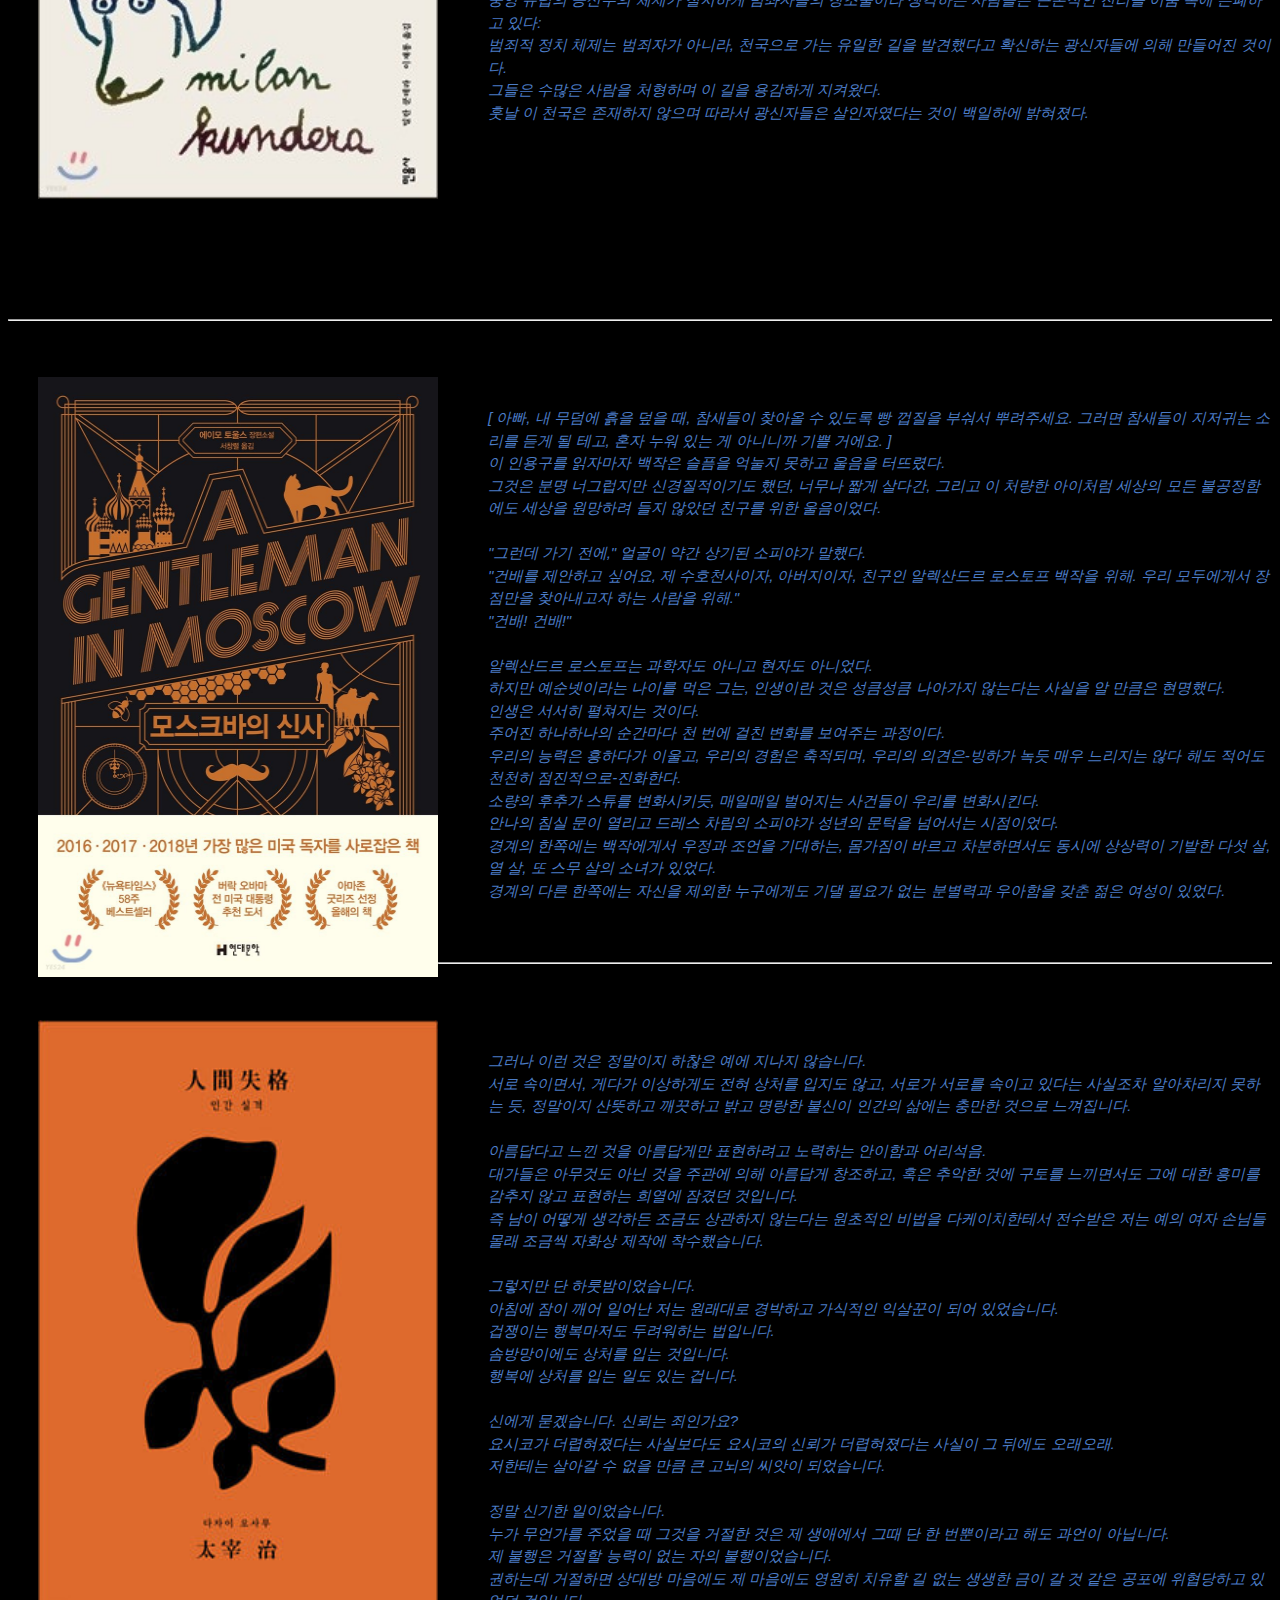
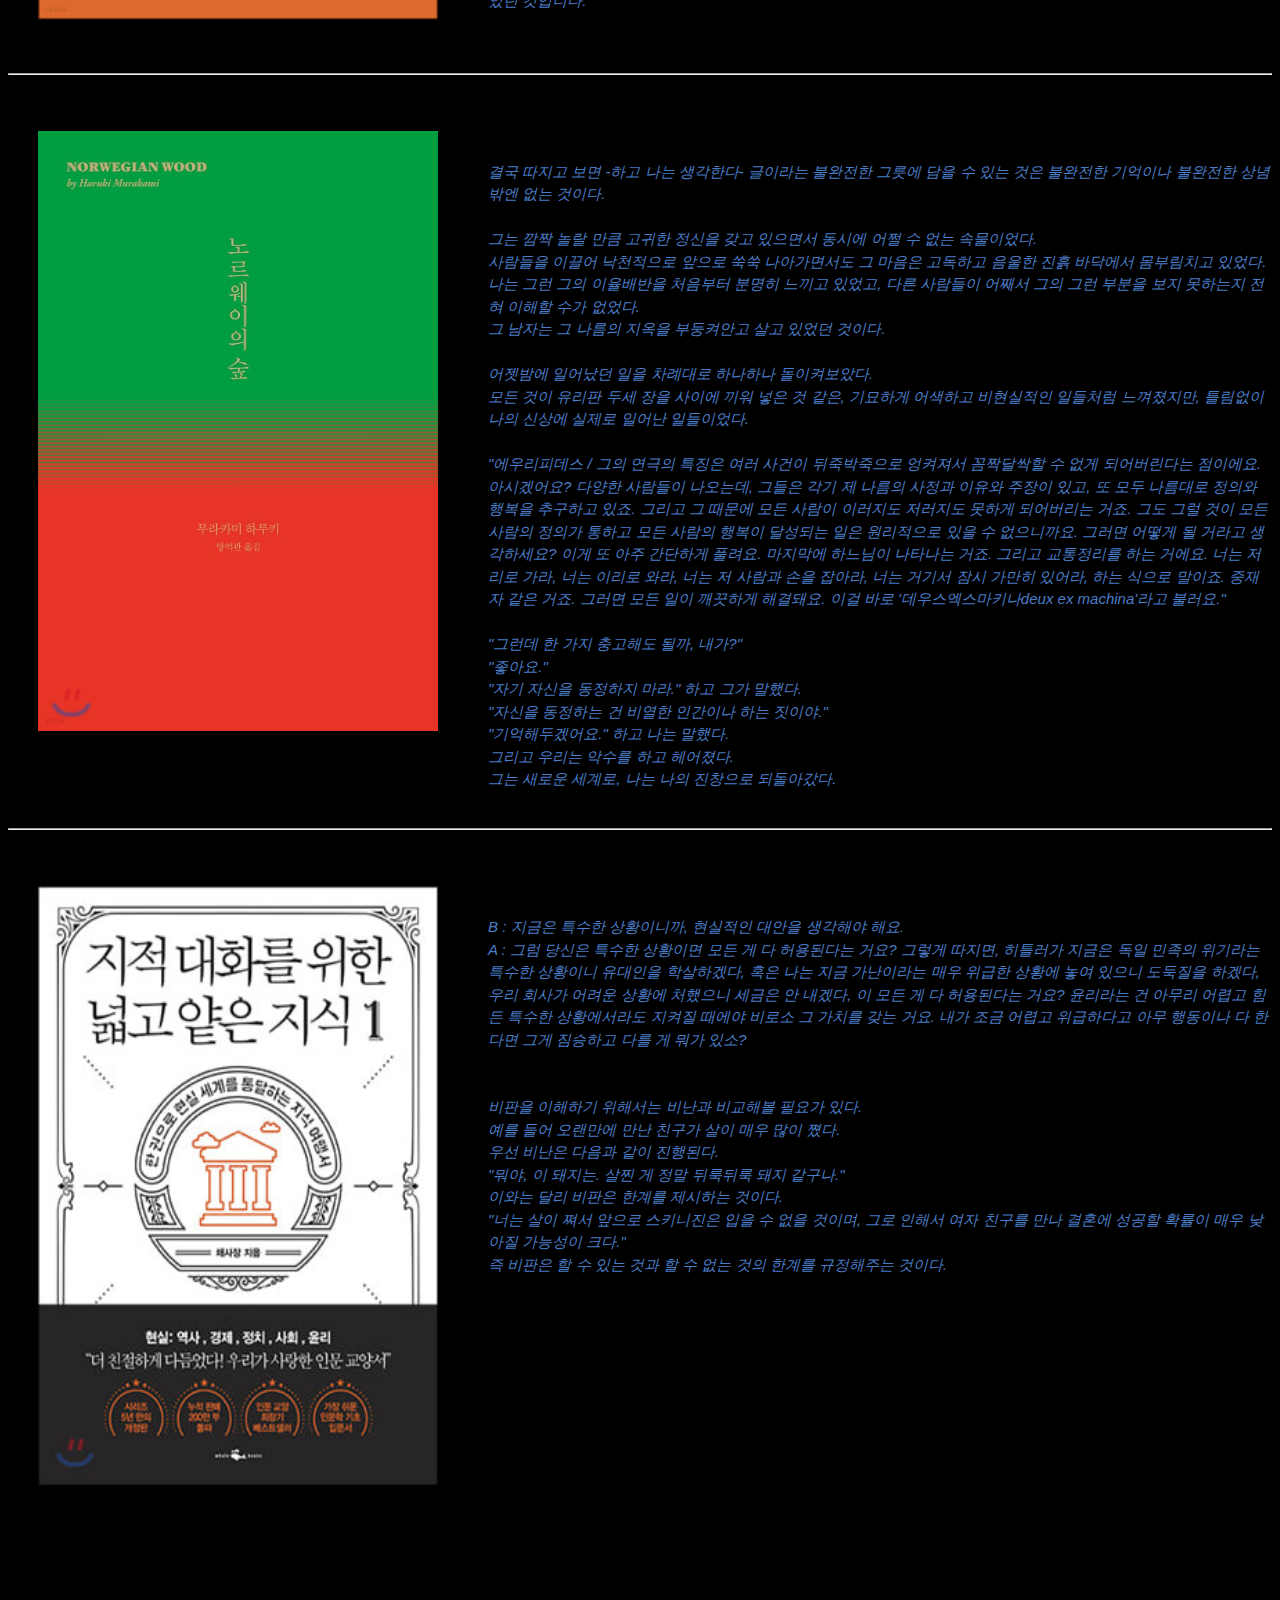
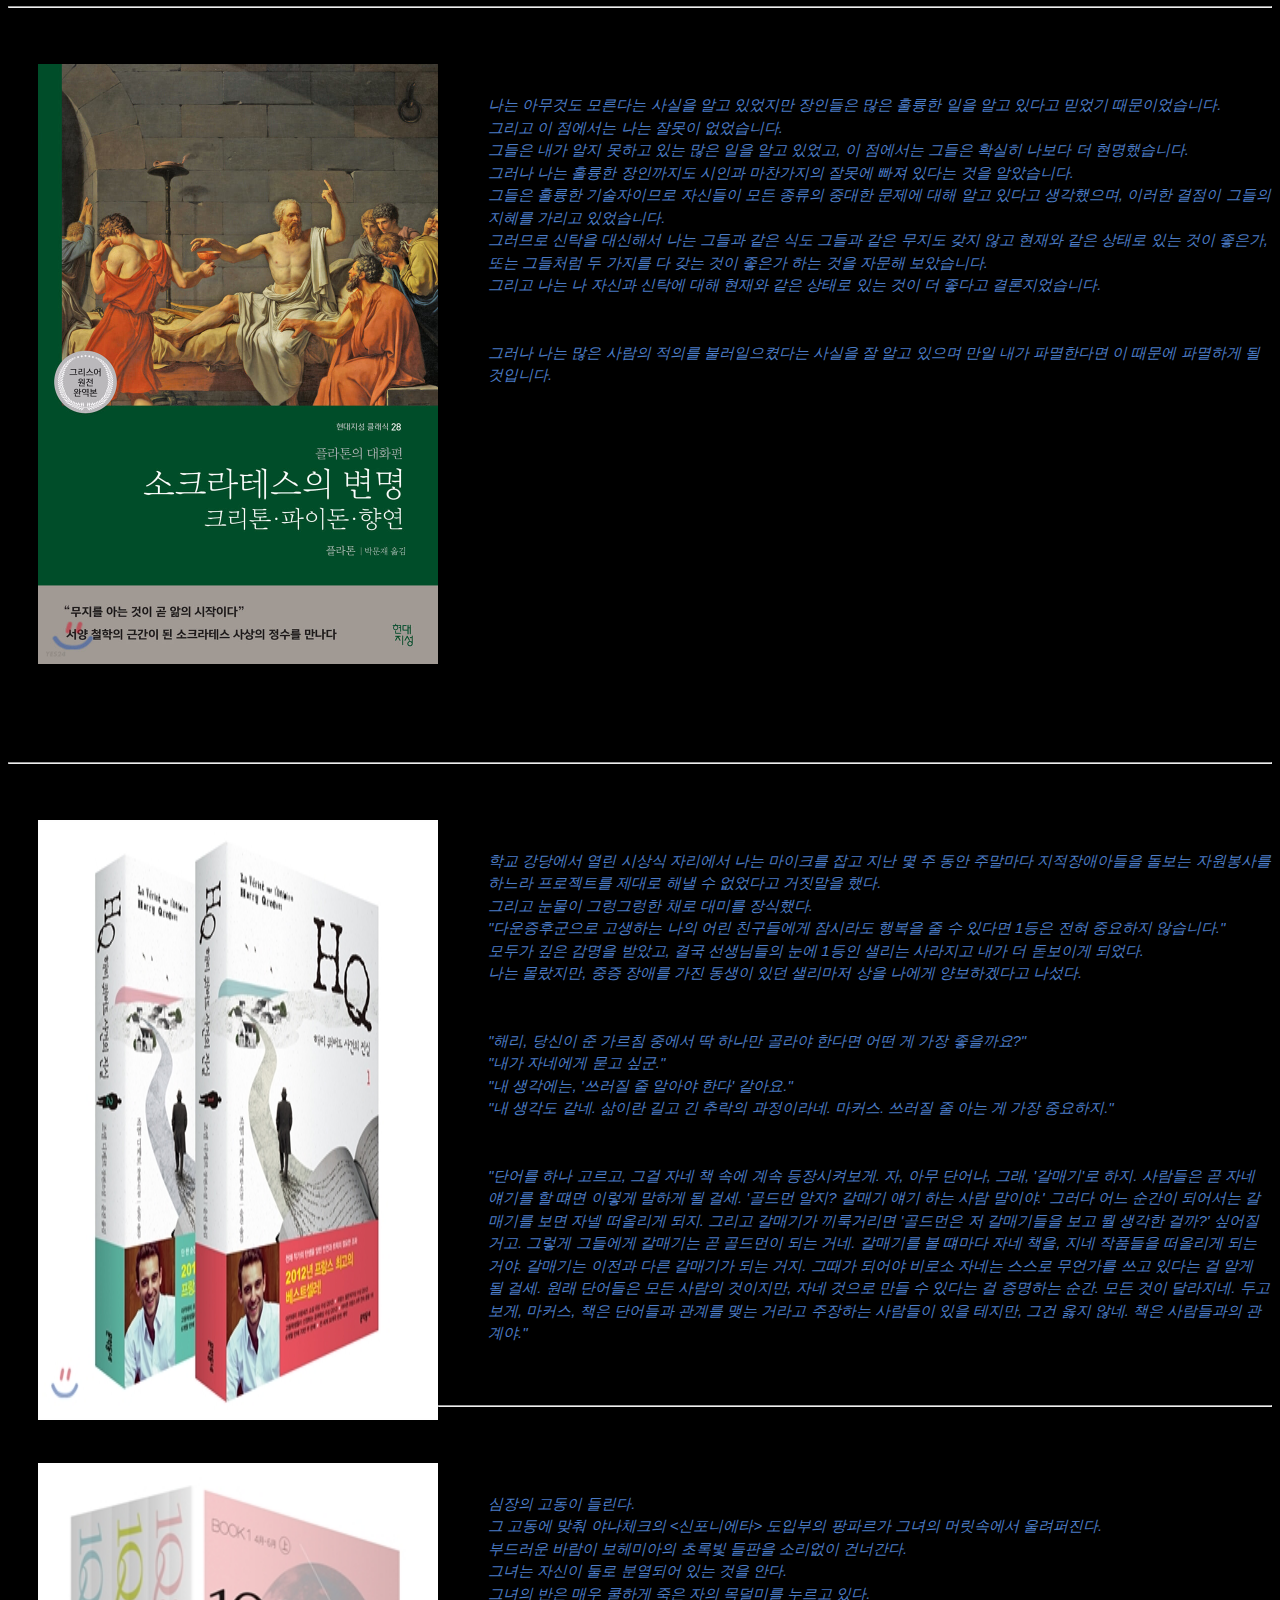
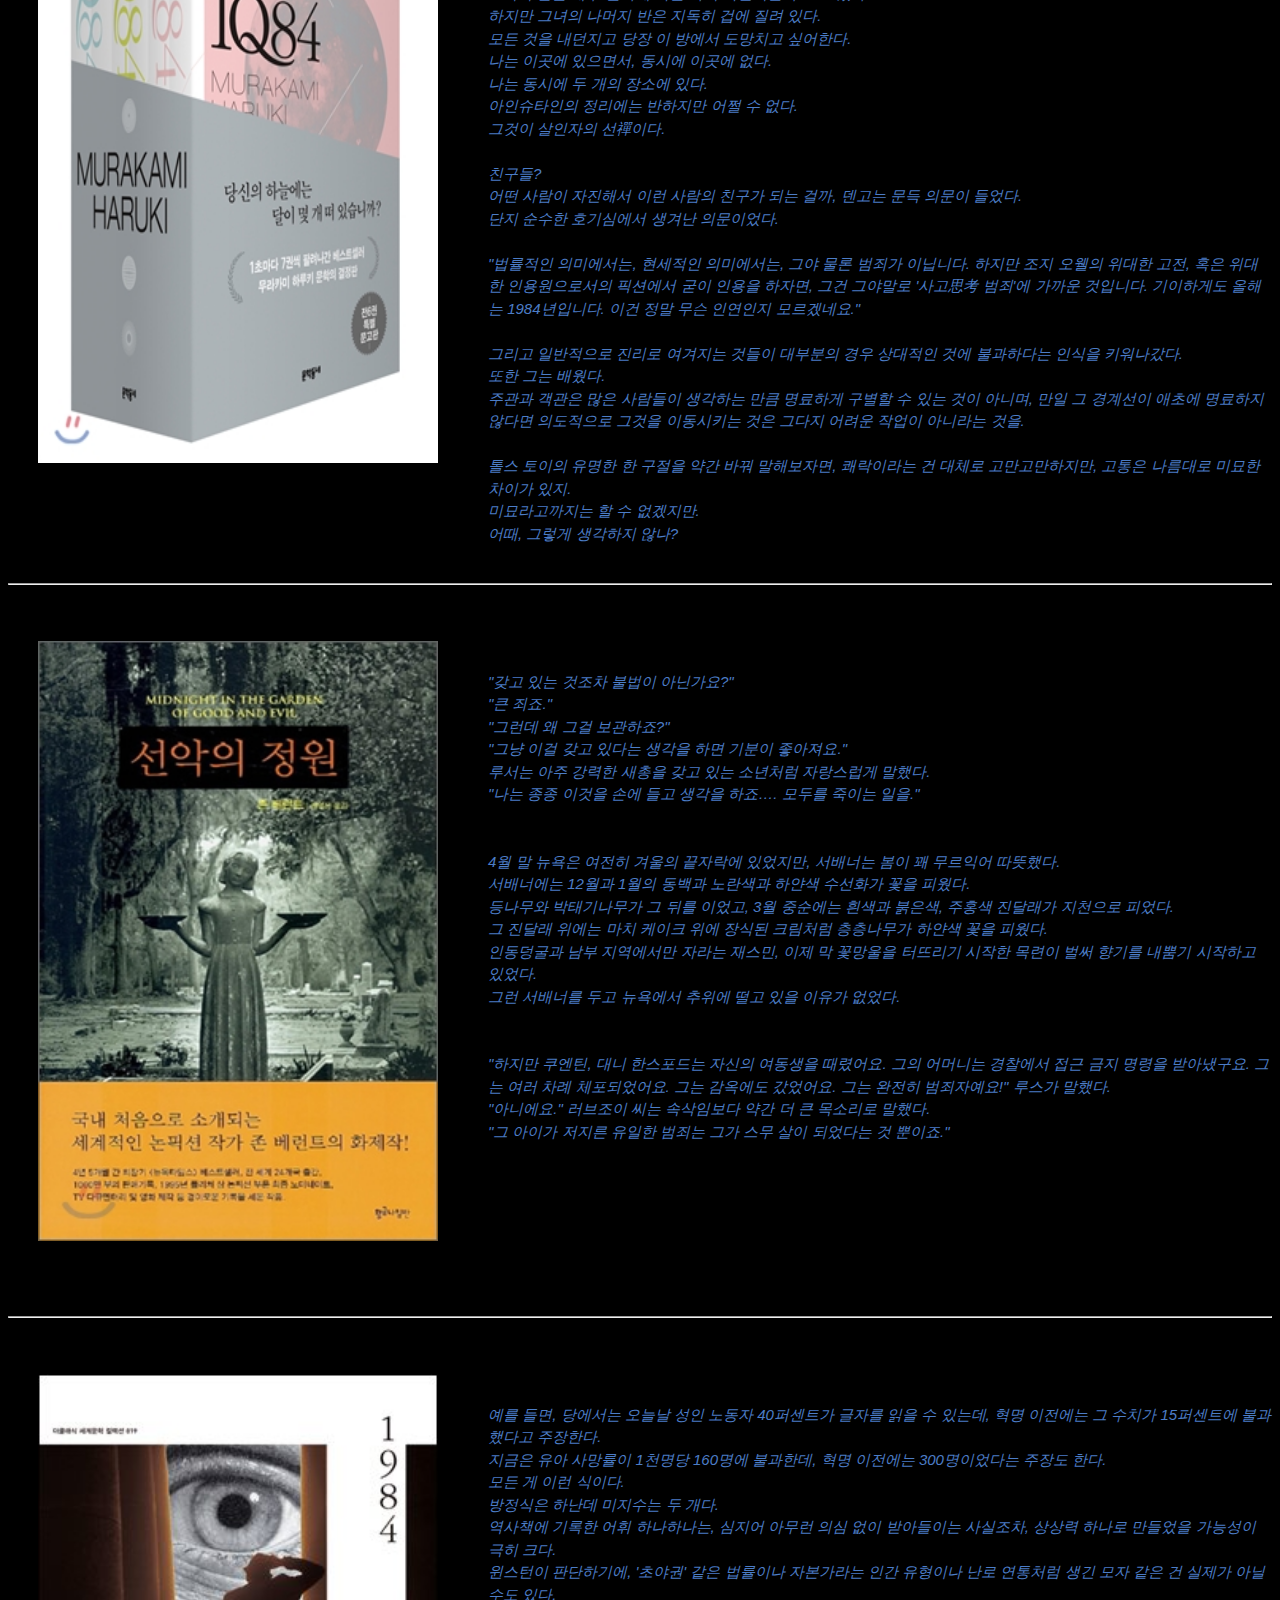
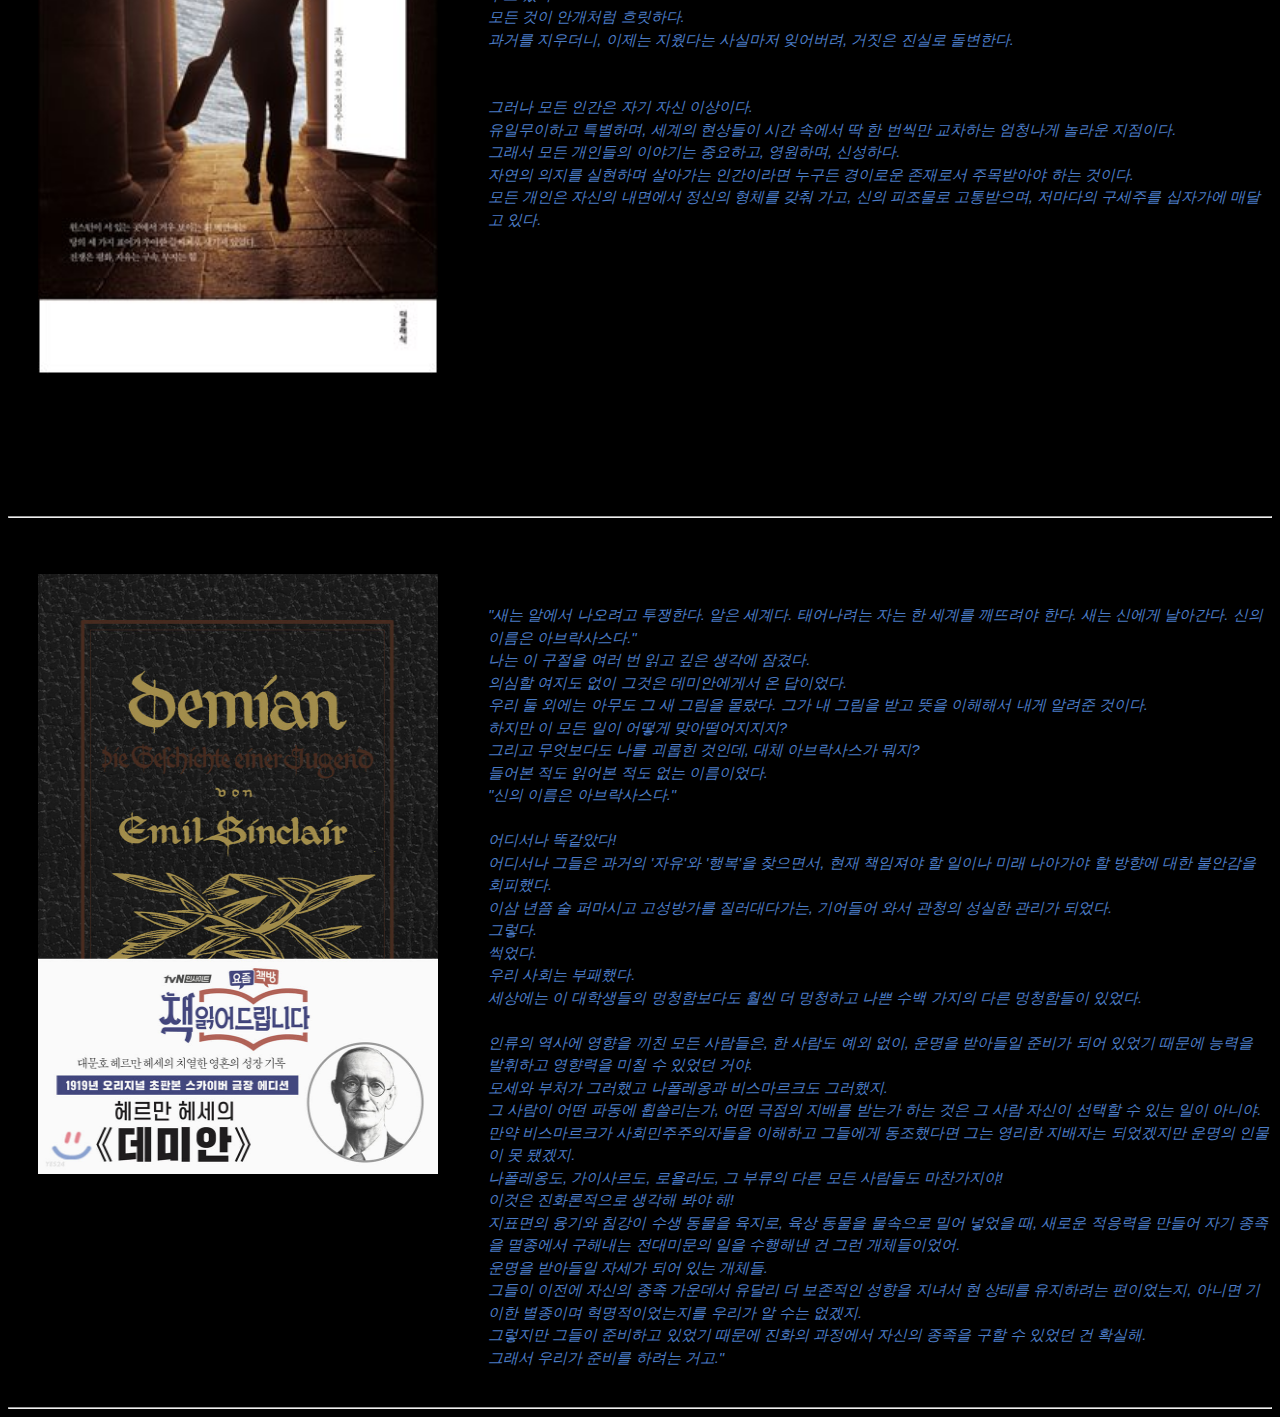
==== commit 474ea19f: "Update book.html" ====
--- a/HTML5/html/book.html
+++ b/HTML5/html/book.html
@@ -61,7 +61,9 @@
   <br>
   <hr id="kid"><br>
   <img src="../image/바람.jpg" alt="바람이 되고 싶었던 아이" width="400px" height="600px" title="출처: yes24 소설 이미지">
-  <pre><i>    "난 0 밑으로는 아무것도 없다고 생각했는데"<br>
+  <pre><i>
+    <br><br>
+    "난 0 밑으로는 아무것도 없다고 생각했는데"<br>
     "아무것도 없는 건 없어. 항상 뭐든 있지."<br>
     <br>
     "태오, 바람을 한번 생각해봐. 바람이 보이니?"<br>
@@ -90,7 +92,8 @@
   </pre>
   <hr id="lehkost"><br> 
   <img src="../image/존재.jpg" alt="참을 수 없는 존재의 가벼움" width="400px" height="600px" title="출처: yes24 소설 이미지">
-  <pre><i>    
+  <pre><i>
+    <br><br>
     그런데 그것이 사랑이었을까? <br>
     그는 그녀 곁에서 죽고 싶었다고 확신했으며, 그 감정은 명백히 과장된 것이었다. <br>
     그때는 겨우 두 번째 만남인데! <br>
@@ -112,7 +115,8 @@
   </pre>
   <hr id="moscow"><br>
   <img src="../image/모스크바.jpg" alt="모스크바의 신사" width="400px" height="600px" title="출처: yes24 소설 이미지">
-  <pre><i>    
+  <pre><i>
+    <br><br>
     [ 아빠, 내 무덤에 흙을 덮을 때, 참새들이 찾아올 수 있도록 빵 껍질을 부숴서 뿌려주세요. 그러면 참새들이 지저귀는 소리를 듣게 될 테고, 혼자 누워 있는 게 아니니까 기쁠 거에요. ] <br>
     이 인용구를 읽자마자 백작은 슬픔을 억눌지 못하고 울음을 터뜨렸다. <br>
     그것은 분명 너그럽지만 신경질적이기도 했던, 너무나 짧게 살다간, 그리고 이 처량한 아이처럼 세상의 모든 불공정함에도 세상을 원망하려 들지 않았던 친구를 위한 울음이었다. <br>
@@ -135,7 +139,8 @@
   </pre>
   <hr id="human"><br>
   <img src="../image/인간.jpg" alt="인간실격" width="400px" height="600px" title="출처: yes24 소설 이미지">
-  <pre><i>    
+  <pre><i>   
+    <br><br>
     그러나 이런 것은 정말이지 하찮은 예에 지나지 않습니다. <br>
     서로 속이면서, 게다가 이상하게도 전혀 상처를 입지도 않고, 서로가 서로를 속이고 있다는 사실조차 알아차리지 못하는 듯, 정말이지 산뜻하고 깨끗하고 밝고 명랑한 불신이 인간의 삶에는 충만한 것으로 느껴집니다. <br>
     <br>
@@ -162,7 +167,8 @@
   </pre>
   <hr id="forest"><br>
   <img src="../image/숲.jpg" alt="노르웨이의 숲" width="400px" height="600px" title="출처: yes24 소설 이미지">
-  <pre><i>    
+  <pre><i> 
+    <br><br>
     결국 따지고 보면 -하고 나는 생각한다- 글이라는 불완전한 그릇에 담을 수 있는 것은 불완전한 기억이나 불완전한 상념밖엔 없는 것이다. <br>
     <br>
     그는 깜짝 놀랄 만큼 고귀한 정신을 갖고 있으면서 동시에 어쩔 수 없는 속물이었다. <br>
@@ -187,7 +193,8 @@
   </pre>
   <hr id="knowledge"><br>
   <img src="../image/지식.jpg" alt="지적 대화를 위한 넓고 얕은 지식(윤리)" width="400px" height="600px" title="출처: yes24 소설 이미지">
-  <pre><i>    
+  <pre><i>  
+    <br><br>
     B : 지금은 특수한 상황이니까, 현실적인 대안을 생각해야 해요. <br>
     A :  그럼 당신은 특수한 상황이면 모든 게 다 허용된다는 거요? 그렇게 따지면, 히틀러가 지금은 독일 민족의 위기라는 특수한 상황이니 유대인을 학살하겠다, 혹은 나는 지금 가난이라는 매우 위급한 상황에 놓여 있으니 도둑질을 하겠다, 우리 회사가 어려운 상황에 처했으니 세금은 안 내겠다, 이 모든 게 다 허용된다는 거요? 윤리라는 건 아무리 어렵고 힘든 특수한 상황에서라도 지켜질 때에야 비로소 그 가치를 갖는 거요. 내가 조금 어렵고 위급하다고 아무 행동이나 다 한다면 그게 짐승하고 다를 게 뭐가 있소? <br>
     <br><br>
@@ -204,6 +211,7 @@
   <hr id="excuse"><br>
   <img src="../image/변명.jpg" alt="소크라테스의 변명" width="400px" height="600px" title="출처: yes24 소설 이미지">
   <pre><i>    
+    <br><br>
     나는 아무것도 모른다는 사실을 알고 있었지만 장인들은 많은 훌륭한 일을 알고 있다고 믿었기 때문이었습니다. <br>
     그리고 이 점에서는 나는 잘못이 없었습니다. <br>
     그들은 내가 알지 못하고 있는 많은 일을 알고 있었고, 이 점에서는 그들은 확실히 나보다 더 현명했습니다. <br>
@@ -218,7 +226,8 @@
   </pre>
   <hr id="HQ"><br>
   <img src="../image/HQ.jpg" alt="HQ" width="400px" height="600px" title="출처: yes24 소설 이미지">
-  <pre><i>    
+  <pre><i> 
+    <br><br>
     학교 강당에서 열린 시상식 자리에서 나는 마이크를 잡고 지난 몇 주 동안 주말마다 지적장애아들을 돌보는 자원봉사를 하느라 프로젝트를 제대로 해낼 수 없었다고 거짓말을 했다. <br>
     그리고 눈물이 그렁그렁한 채로 대미를 장식했다. <br>
     "다운증후군으로 고생하는 나의 어린 친구들에게 잠시라도 행복을 줄 수 있다면 1등은 전혀 중요하지 않습니다." <br>
@@ -237,6 +246,7 @@
   <hr id="1Q84"><br>
   <img src="../image/1Q84.jpg" alt="1Q84" width="400px" height="600px" title="출처: yes24 소설 이미지">
   <pre><i>    
+    <br><br>
     심장의 고동이 들린다. <br>
     그 고동에 맞춰 야나체크의 <신포니에타> 도입부의 팡파르가 그녀의 머릿속에서 울려퍼진다. <br>
     부드러운 바람이 보헤미아의 초록빛 들판을 소리없이 건너간다. <br>
@@ -268,6 +278,7 @@
   <hr id="garden"><br>
   <img src="../image/정원.jpg" alt="선악의 정원" width="400px" height="600px" title="출처: yes24 소설 이미지">
   <pre><i>    
+    <br><br>
     "갖고 있는 것조차 불법이 아닌가요?" <br>
     "큰 죄죠." <br>
     "그런데 왜 그걸 보관하죠?" <br>
@@ -291,7 +302,8 @@
   </pre>
   <hr id="1984"><br>
   <img src="../image/1984.jpg" alt="1984" width="400px" height="600px" title="출처: yes24 소설 이미지">
-  <pre><i>    
+  <pre><i>  
+    <br><br>
     예를 들면, 당에서는 오늘날 성인 노동자 40퍼센트가 글자를 읽을 수 있는데, 혁명 이전에는 그 수치가 15퍼센트에 불과했다고 주장한다. <br>
     지금은 유아 사망률이 1천명당 160명에 불과한데, 혁명 이전에는 300명이었다는 주장도 한다. <br>
     모든 게 이런 식이다. <br>
@@ -311,7 +323,9 @@
   </pre>
   <hr id="demian"><br>
   <img src="../image/데미안.jpg" alt="데미안" width="400px" height="600px" title="출처: yes24 소설 이미지">
-  <pre><i>    "새는 알에서 나오려고 투쟁한다. 알은 세계다. 태어나려는 자는 한 세계를 깨뜨려야 한다. 새는 신에게 날아간다. 신의 이름은 아브락사스다." <br>
+  <pre><i>
+    <br><br>
+    "새는 알에서 나오려고 투쟁한다. 알은 세계다. 태어나려는 자는 한 세계를 깨뜨려야 한다. 새는 신에게 날아간다. 신의 이름은 아브락사스다." <br>
     나는 이 구절을 여러 번 읽고 깊은 생각에 잠겼다. <br>
     의심할 여지도 없이 그것은 데미안에게서 온 답이었다. <br>
     우리 둘 외에는 아무도 그 새 그림을 몰랐다. 그가 내 그림을 받고 뜻을 이해해서 내게 알려준 것이다. <br>
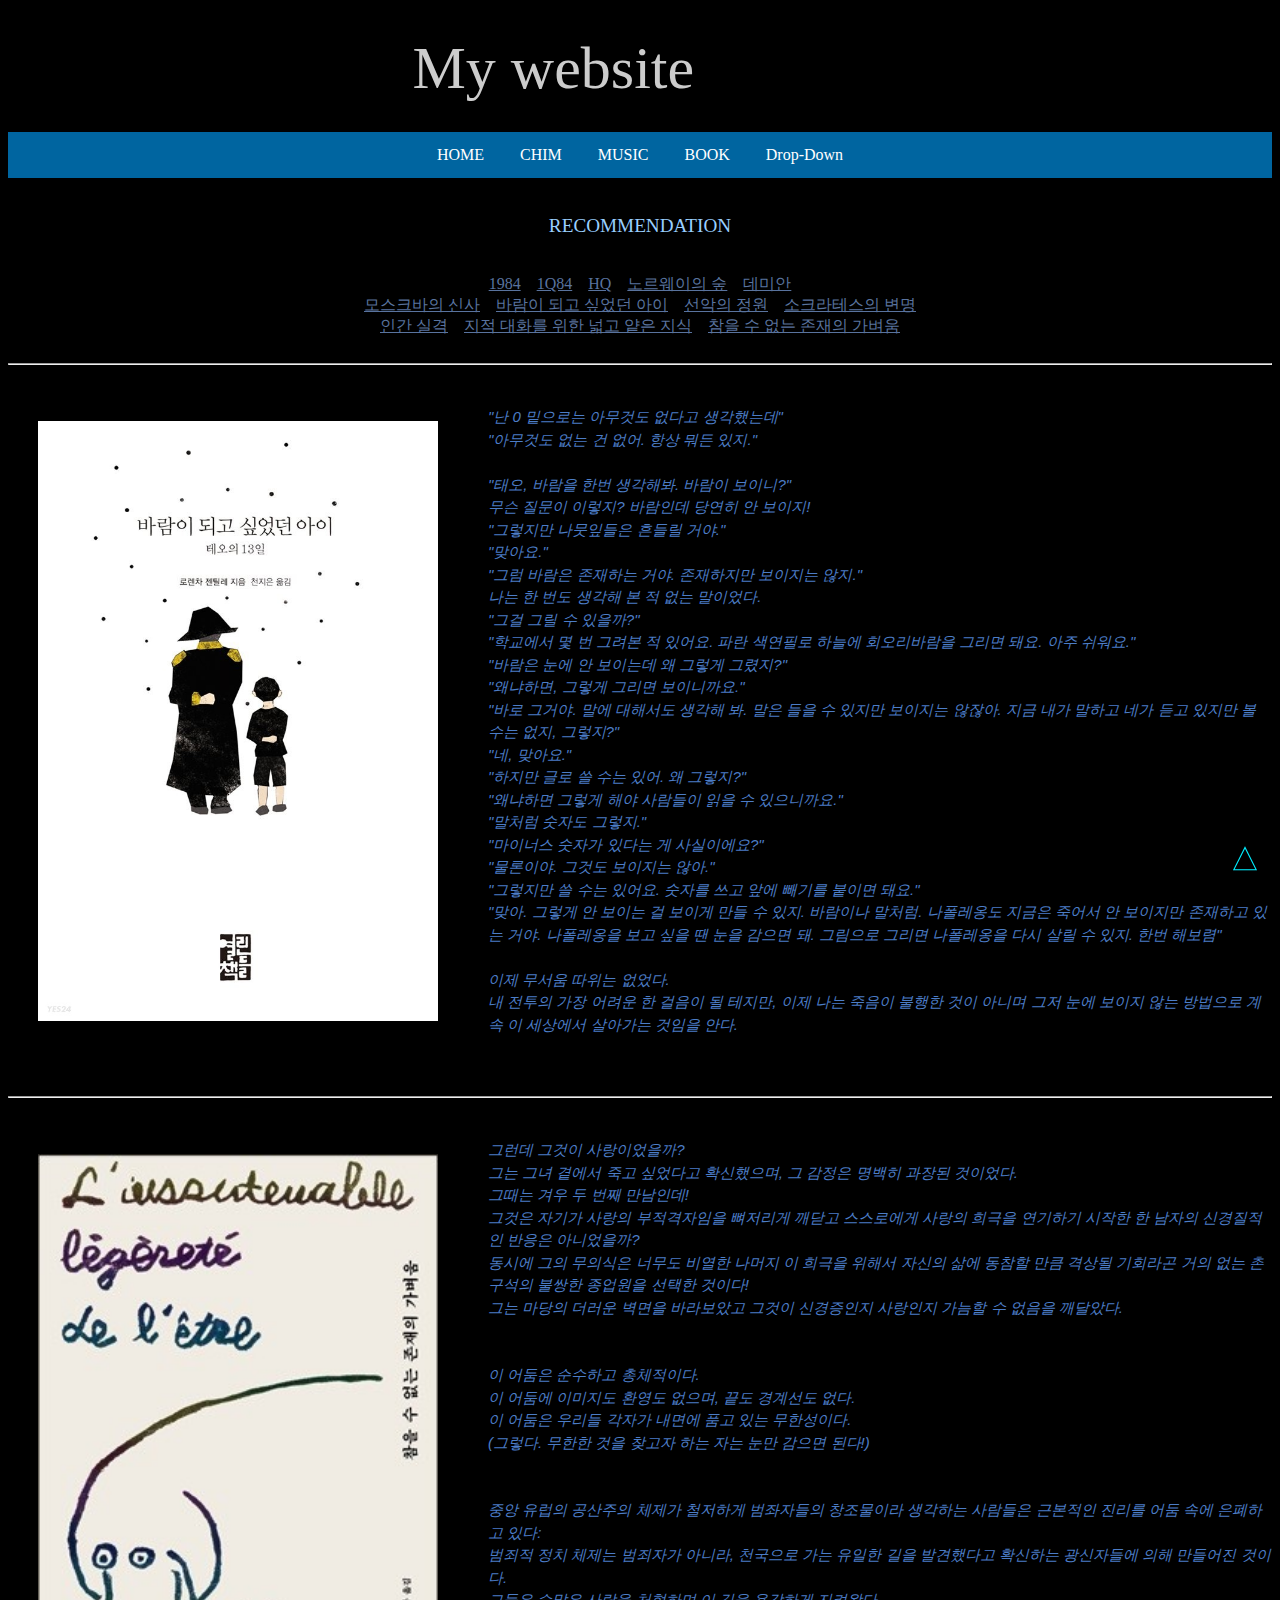
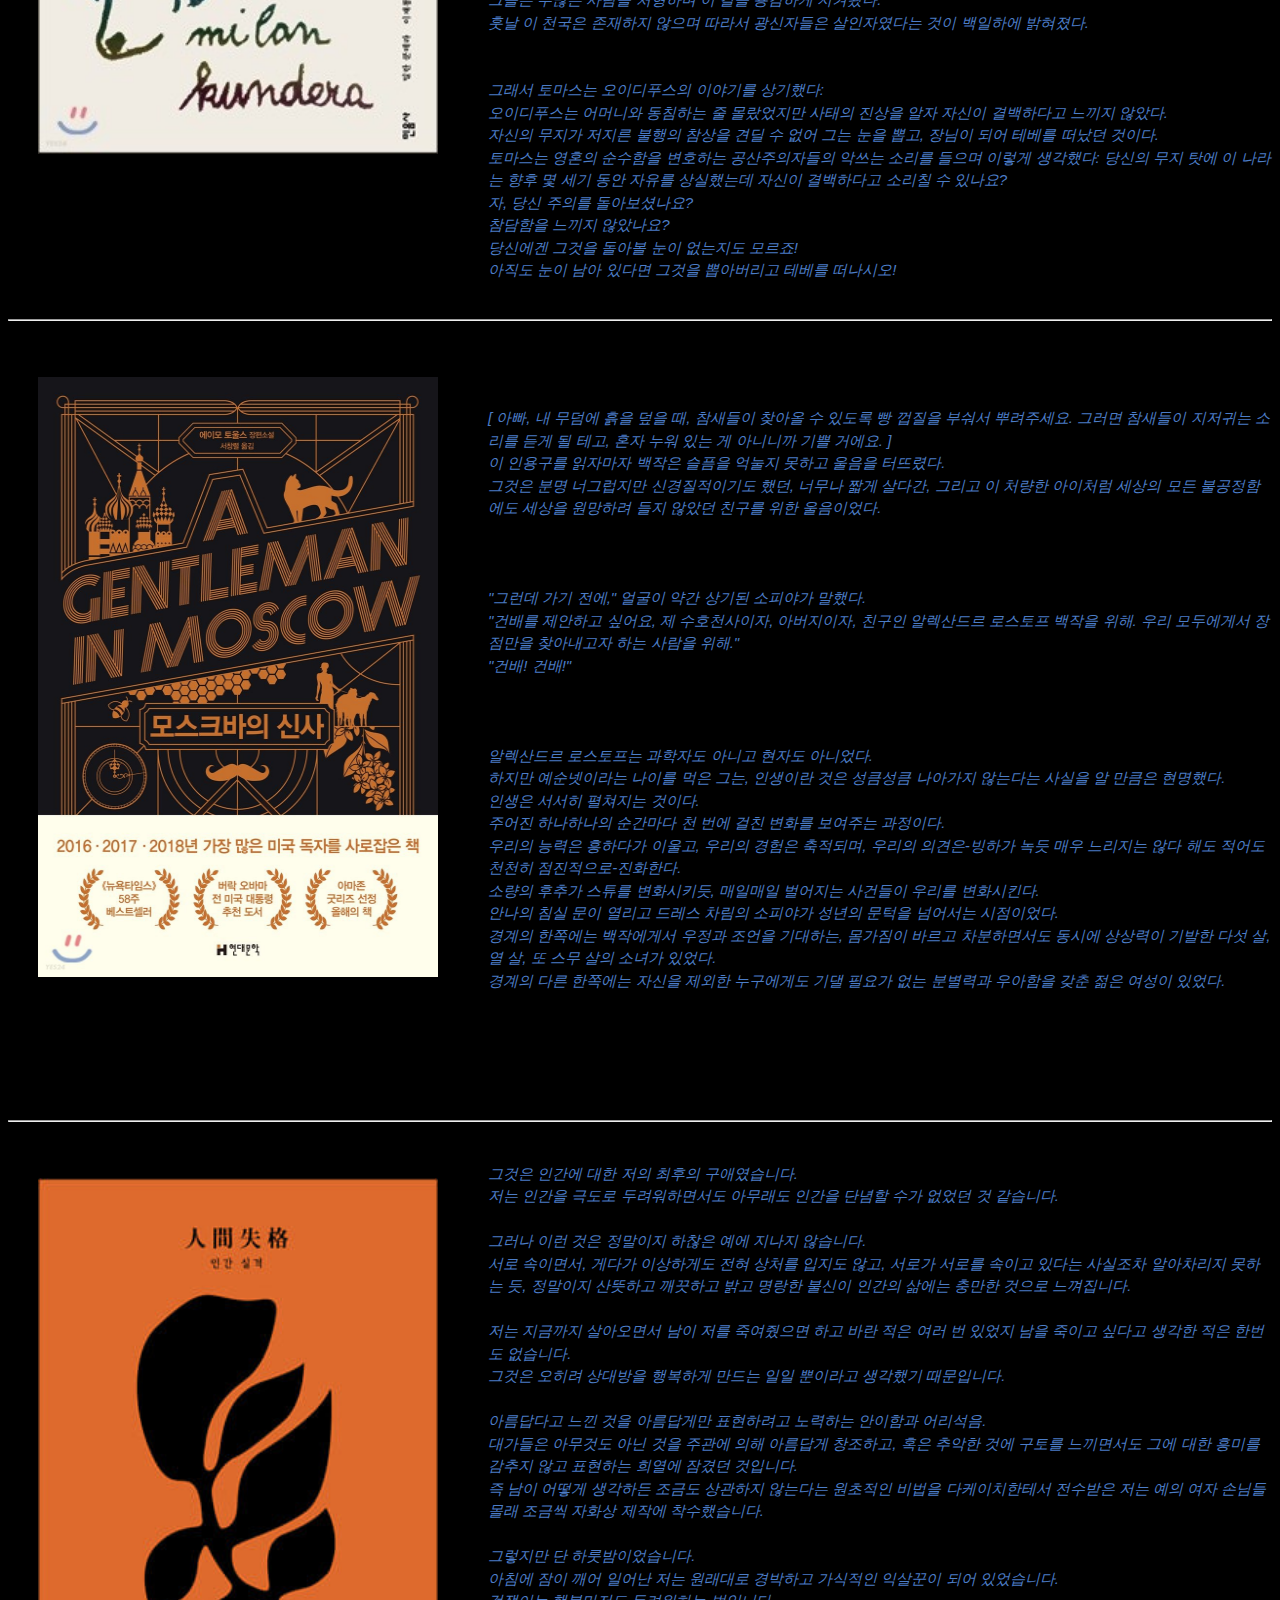
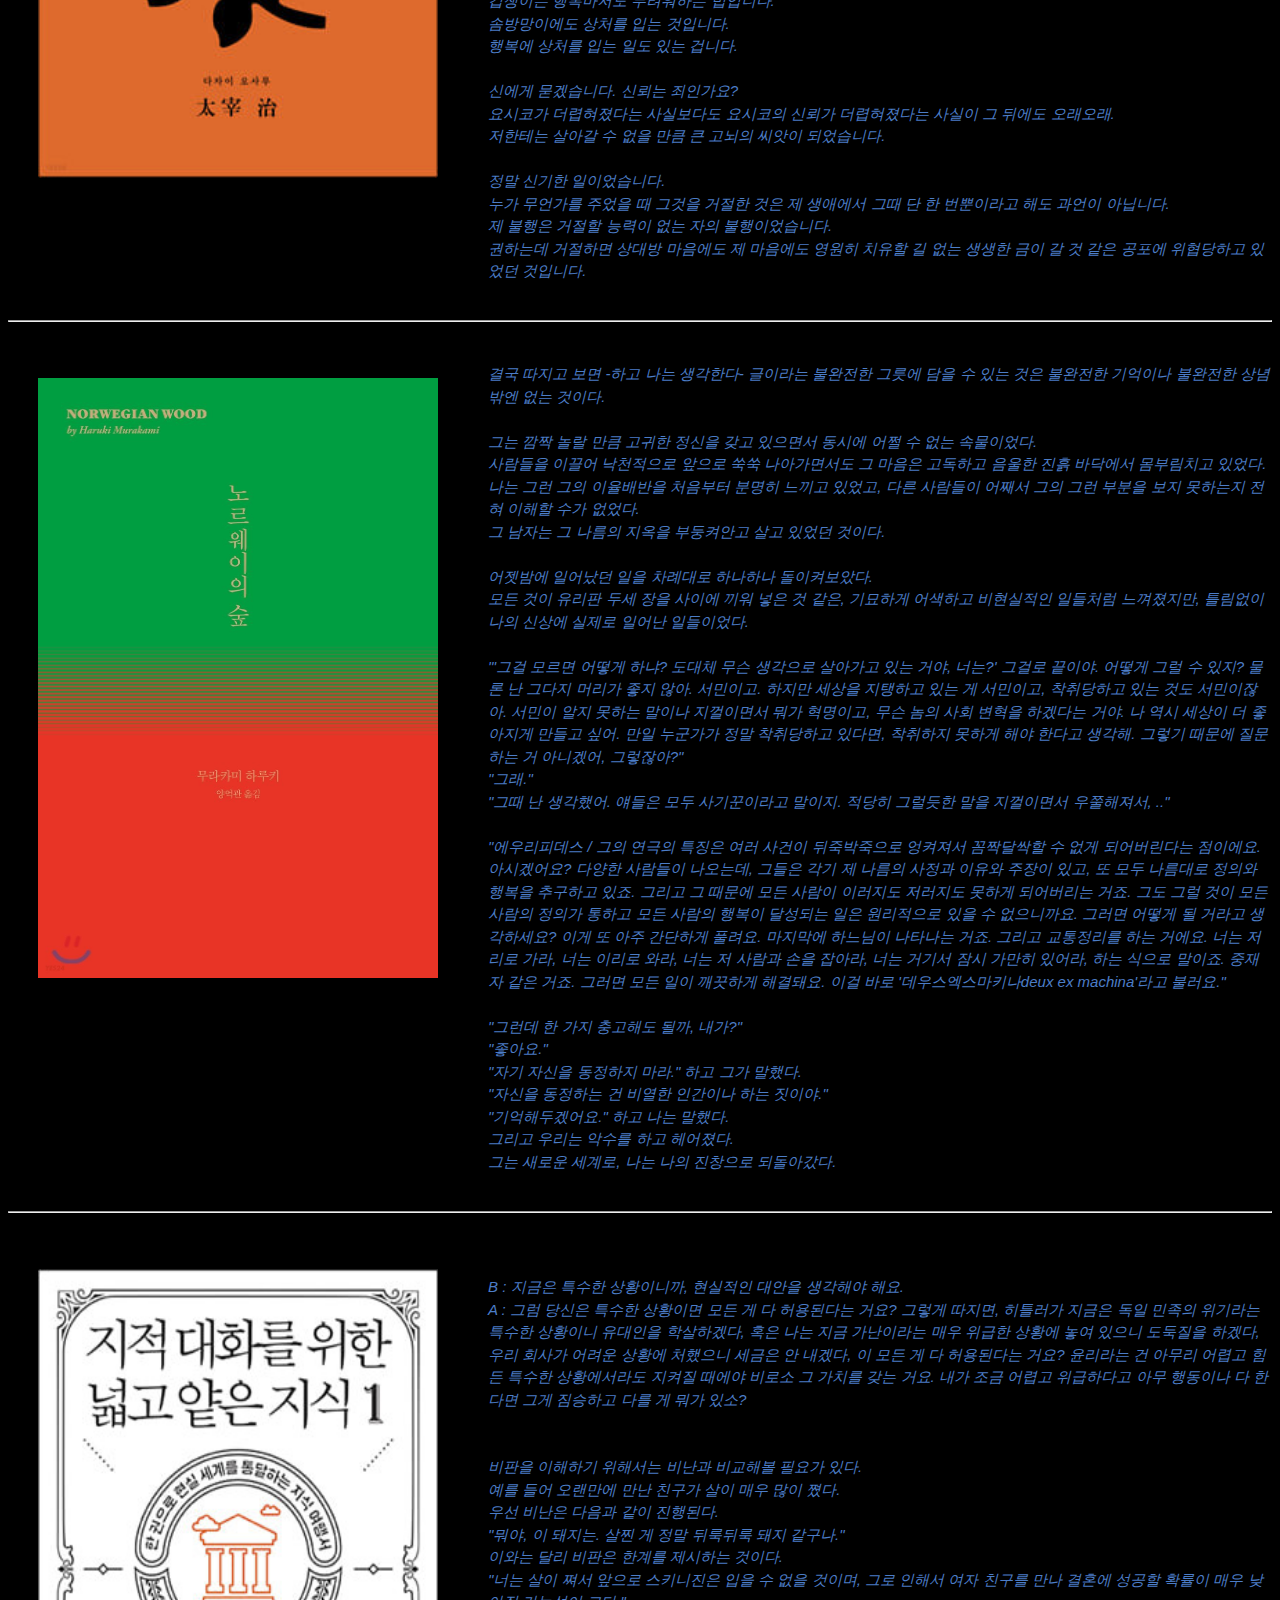
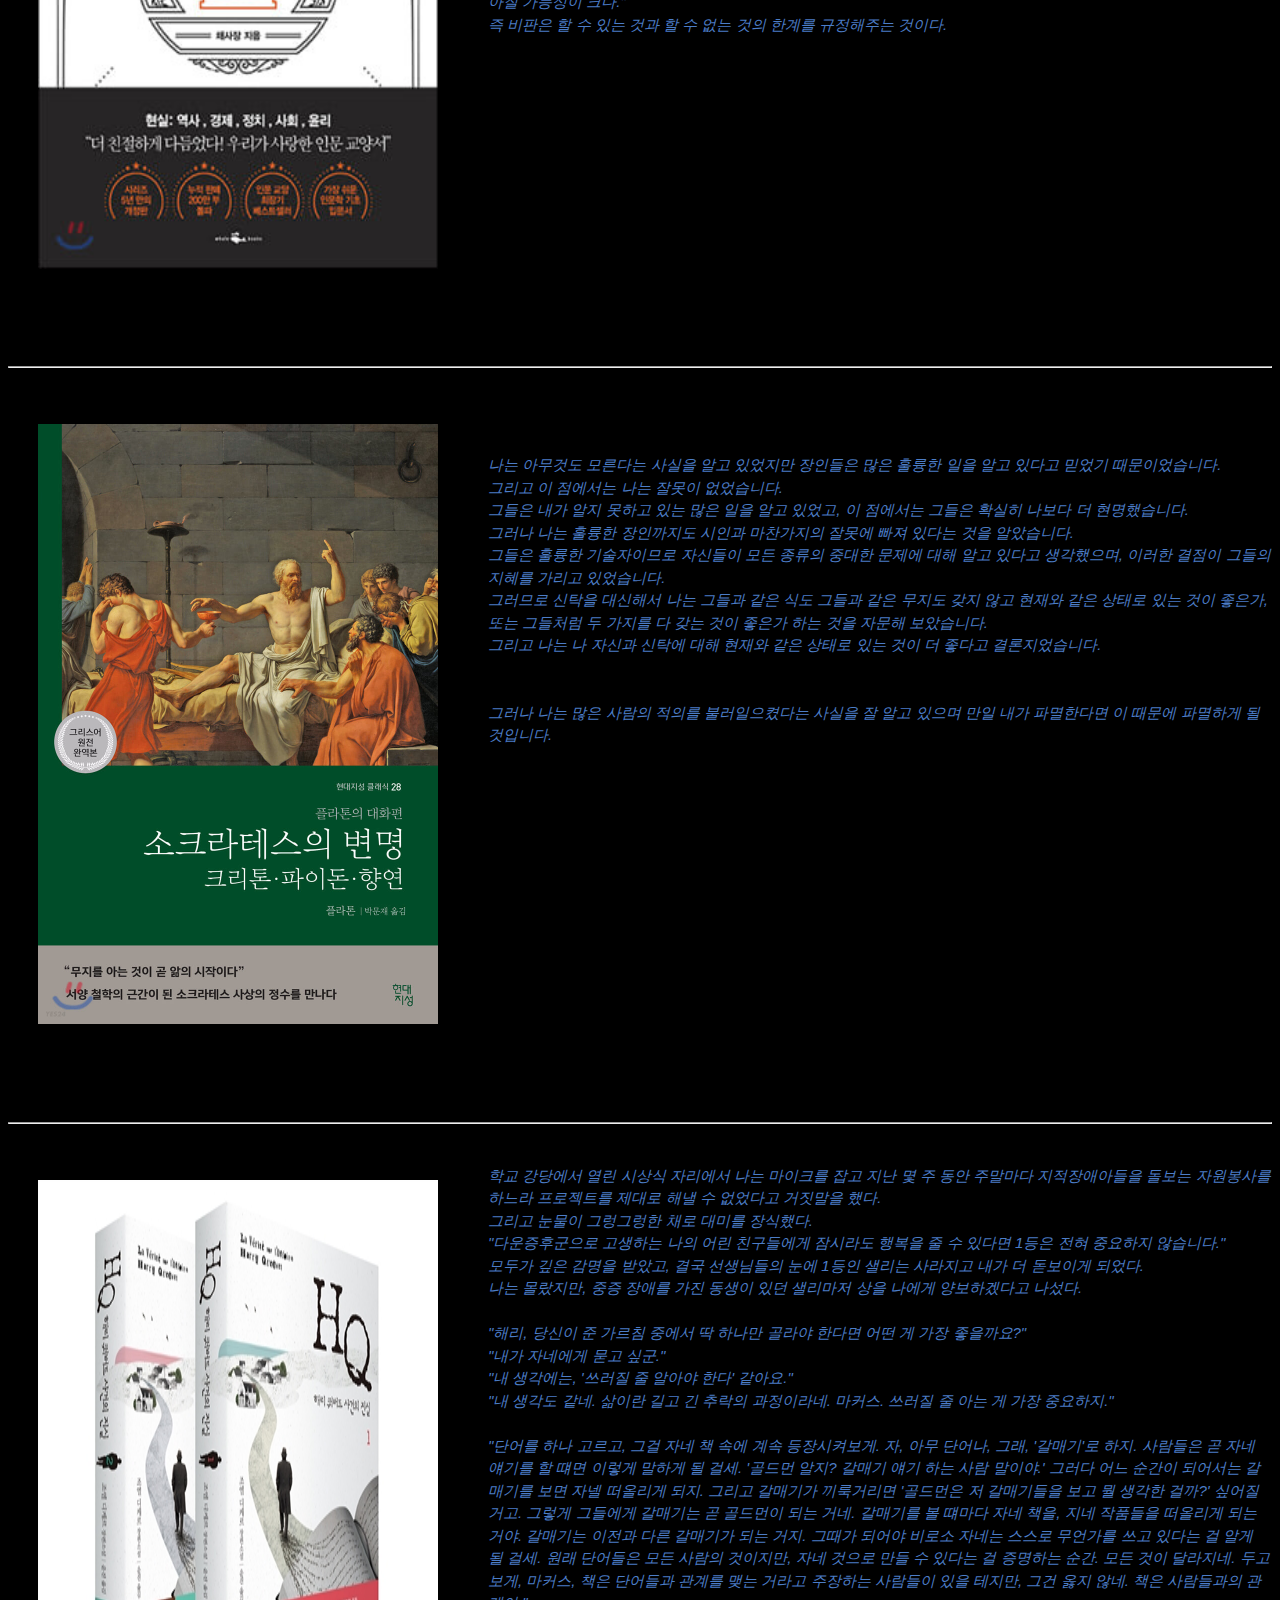
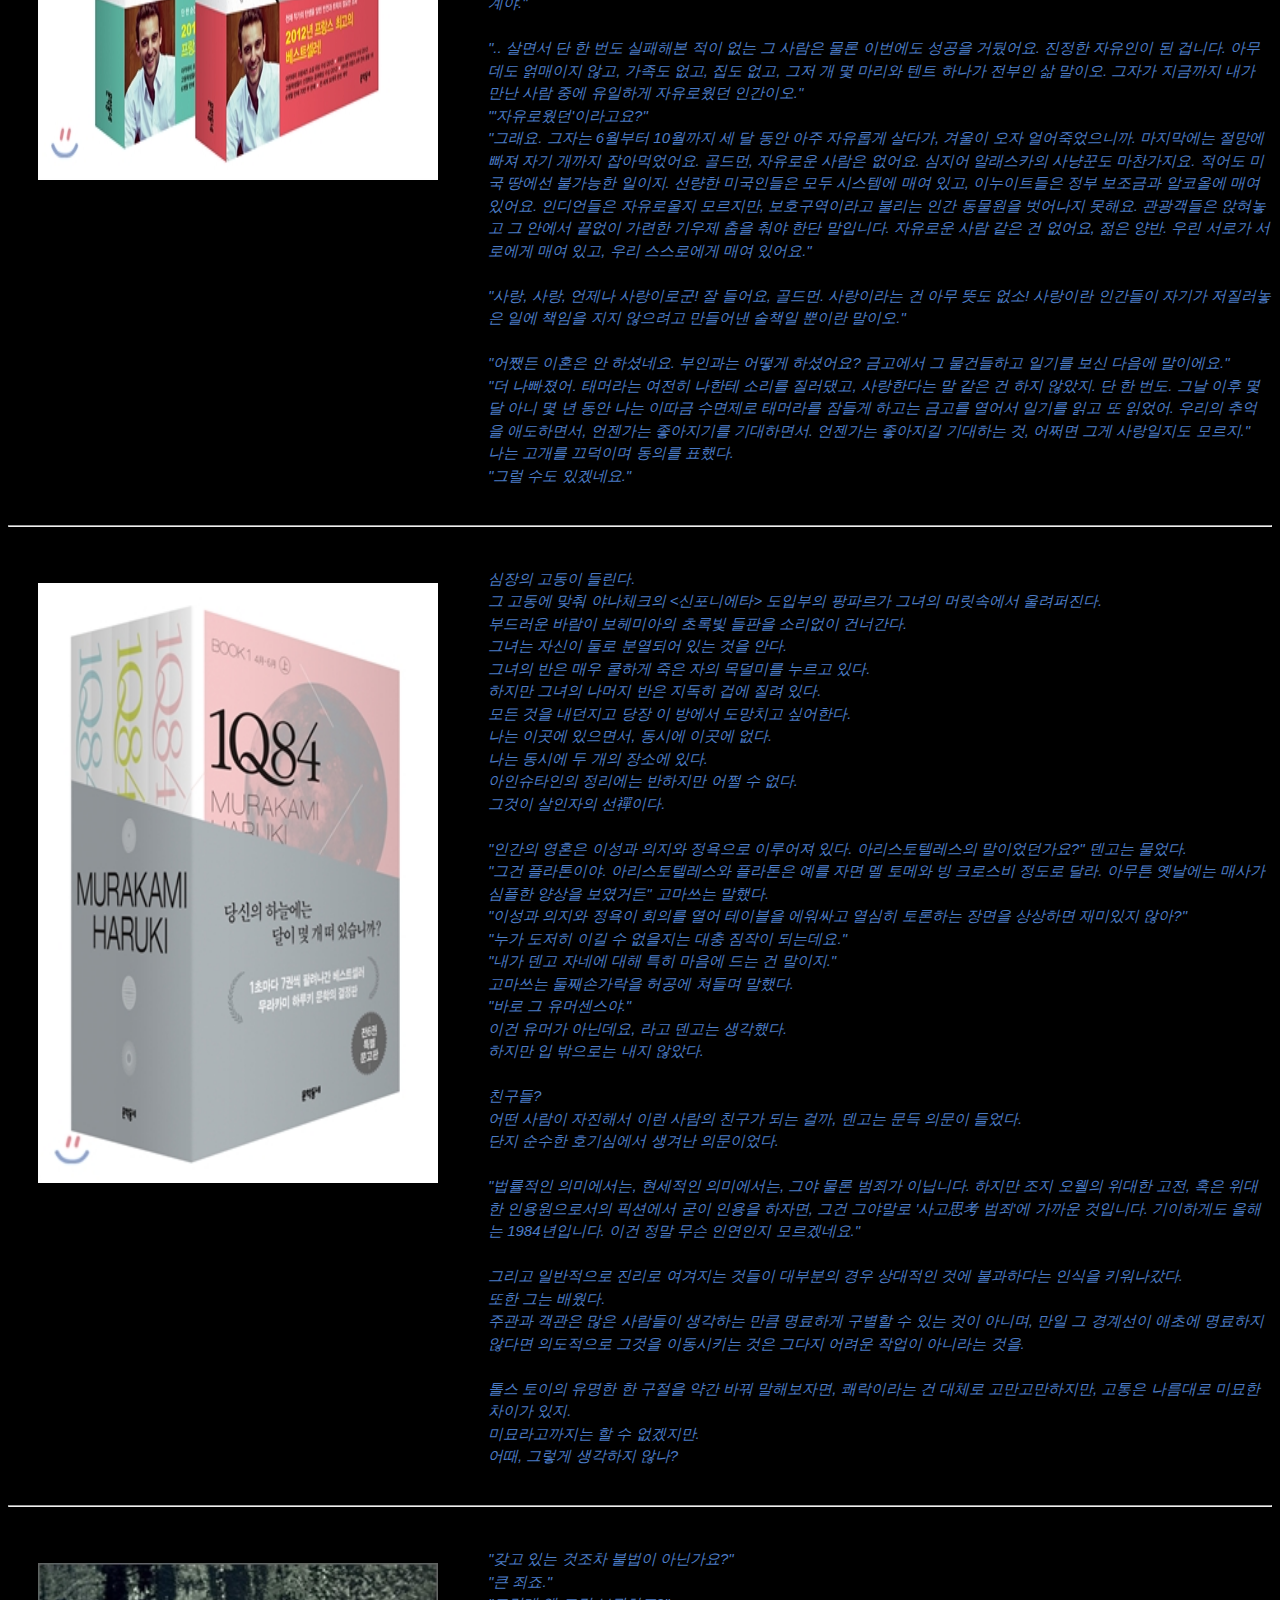
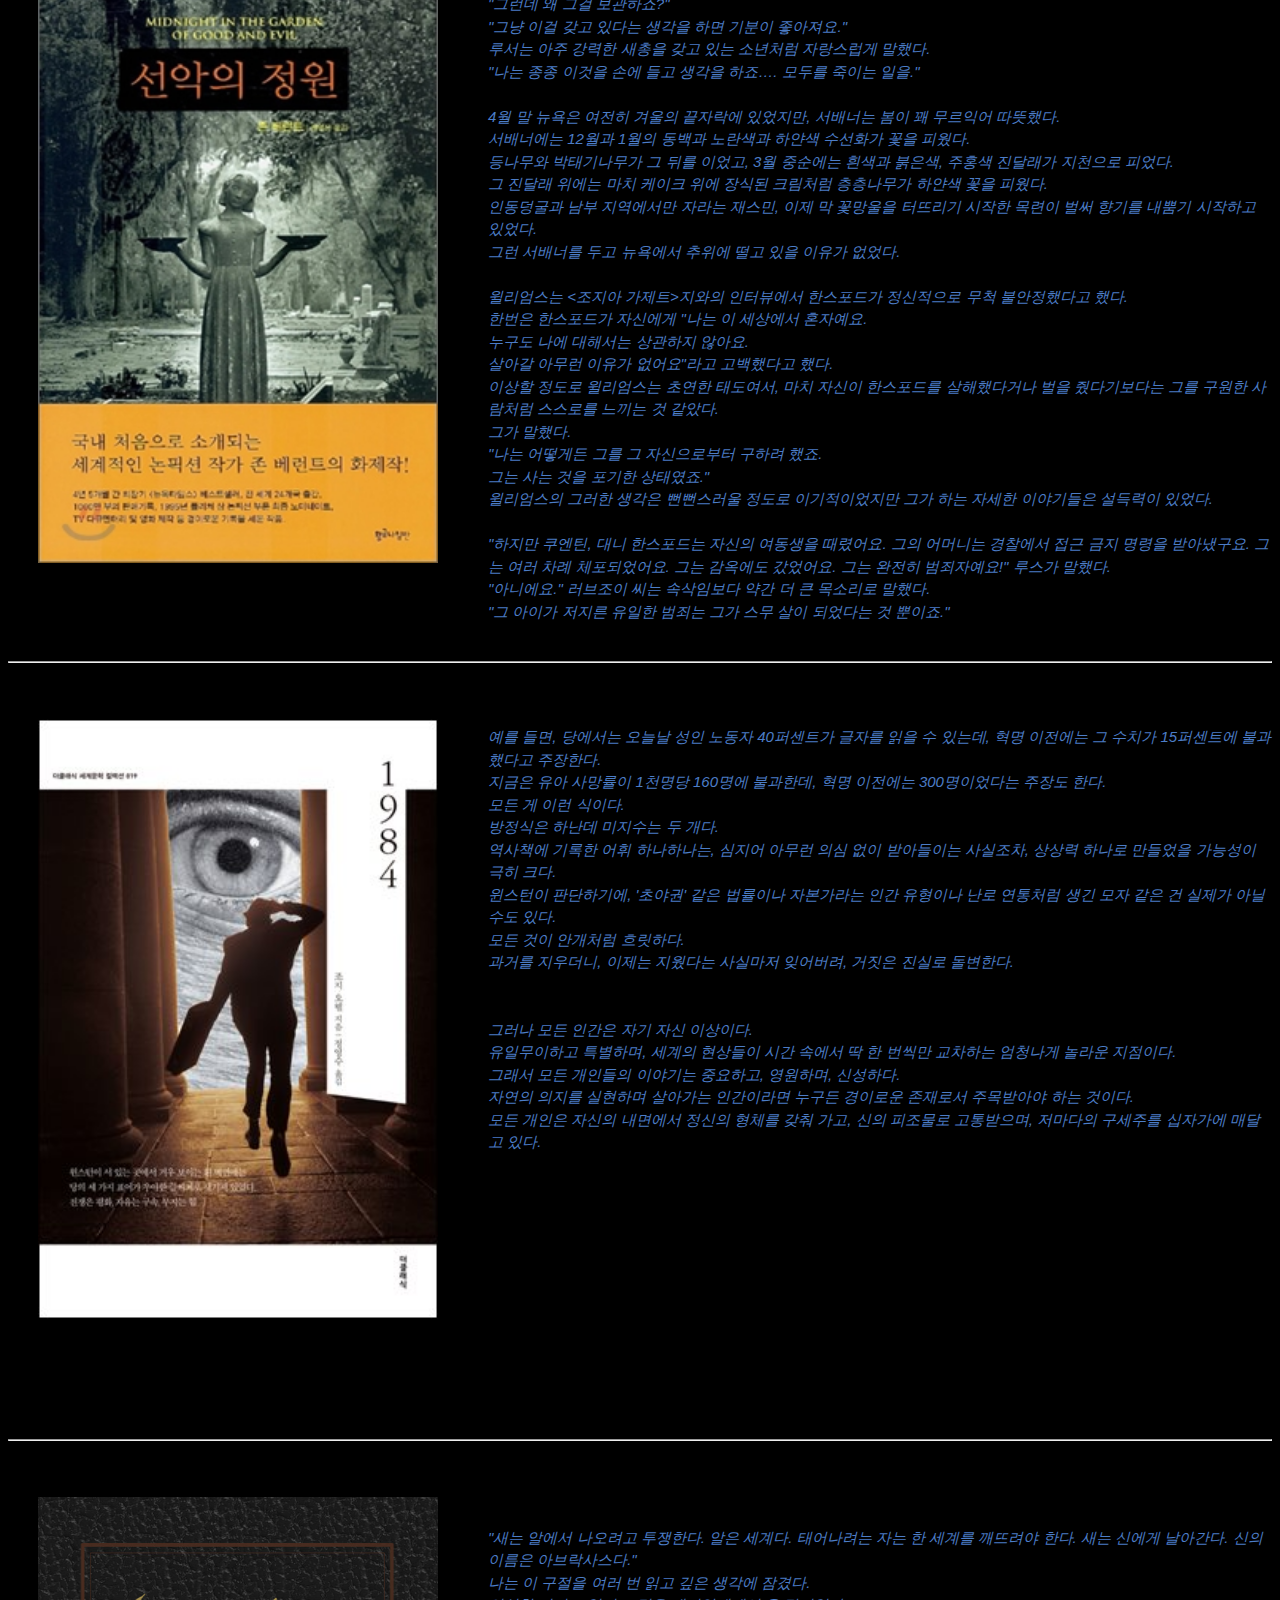
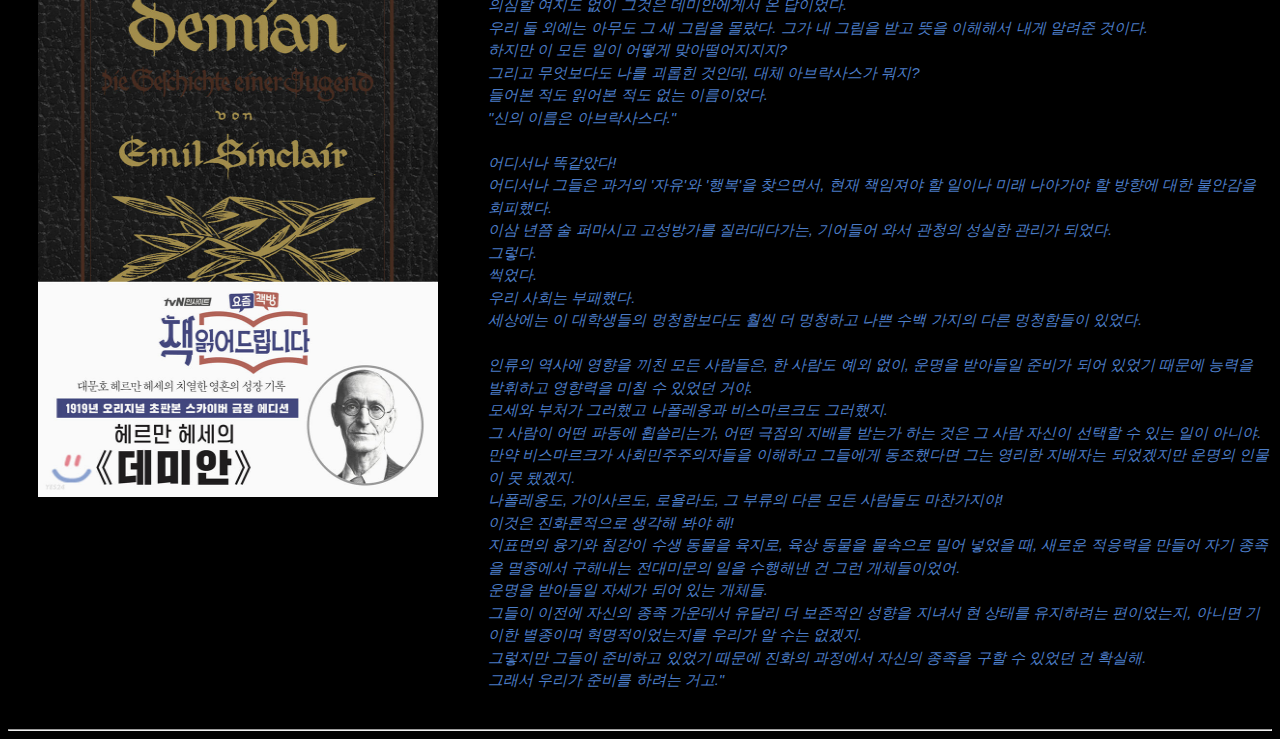
==== commit de13b55b: "Update book.html" ====
--- a/HTML5/html/book.html
+++ b/HTML5/html/book.html
@@ -61,9 +61,7 @@
   <br>
   <hr id="kid"><br>
   <img src="../image/바람.jpg" alt="바람이 되고 싶었던 아이" width="400px" height="600px" title="출처: yes24 소설 이미지">
-  <pre><i>
-    <br><br>
-    "난 0 밑으로는 아무것도 없다고 생각했는데"<br>
+  <pre><i>    "난 0 밑으로는 아무것도 없다고 생각했는데"<br>
     "아무것도 없는 건 없어. 항상 뭐든 있지."<br>
     <br>
     "태오, 바람을 한번 생각해봐. 바람이 보이니?"<br>
@@ -74,7 +72,6 @@
     나는 한 번도 생각해 본 적 없는 말이었다. <br>
     "그걸 그릴 수 있을까?"<br>
     "학교에서 몇 번 그려본 적 있어요. 파란 색연필로 하늘에 회오리바람을 그리면 돼요. 아주 쉬워요." <br>
-    <br>
     "바람은 눈에 안 보이는데 왜 그렇게 그렸지?"<br>
     "왜냐하면, 그렇게 그리면 보이니까요."<br>
     "바로 그거야. 말에 대해서도 생각해 봐. 말은 들을 수 있지만 보이지는 않잖아. 지금 내가 말하고 네가 듣고 있지만 볼 수는 없지, 그렇지?"<br>
@@ -88,12 +85,11 @@
     "맞아. 그렇게 안 보이는 걸 보이게 만들 수 있지. 바람이나 말처럼. 나폴레옹도 지금은 죽어서 안 보이지만 존재하고 있는 거야. 나폴레옹을 보고 싶을 땐 눈을 감으면 돼. 그림으로 그리면 나폴레옹을 다시 살릴 수 있지. 한번 해보렴"<br>
     <br>
     이제 무서움 따위는 없었다. <br>
-    내 전투의 가장 어려운 한 걸음이 될 테지만, 이제 나는 죽음이 불행한 것이 아니며 그저 눈에 보이지 않는 방법으로 계속 이 세상에서 살아가는 것임을 안다. <br><br></i>
+    내 전투의 가장 어려운 한 걸음이 될 테지만, 이제 나는 죽음이 불행한 것이 아니며 그저 눈에 보이지 않는 방법으로 계속 이 세상에서 살아가는 것임을 안다. <br><br><br></i>
   </pre>
   <hr id="lehkost"><br> 
-  <img src="../image/존재.jpg" alt="참을 수 없는 존재의 가벼움" width="400px" height="600px" title="출처: yes24 소설 이미지">
-  <pre><i>
-    <br><br>
+  <img src="../image/존재.jpg" alt="참을 수 없는 존재의 가벼움" width="400px" height="600px"title="출처: yes24 소설 이미지">
+  <pre><i>    
     그런데 그것이 사랑이었을까? <br>
     그는 그녀 곁에서 죽고 싶었다고 확신했으며, 그 감정은 명백히 과장된 것이었다. <br>
     그때는 겨우 두 번째 만남인데! <br>
@@ -110,21 +106,29 @@
     범죄적 정치 체제는 범죄자가 아니라, 천국으로 가는 유일한 길을 발견했다고 확신하는 광신자들에 의해 만들어진 것이다. <br>
     그들은 수많은 사람을 처형하며 이 길을 용감하게 지켜왔다. <br>
     훗날 이 천국은 존재하지 않으며 따라서 광신자들은 살인자였다는 것이 백일하에 밝혀졌다. <br>
-    <br><br><br><br><br><br><br><br>
+    <br><br>
+    그래서 토마스는 오이디푸스의 이야기를 상기했다: <br>
+    오이디푸스는 어머니와 동침하는 줄 몰랐었지만 사태의 진상을 알자 자신이 결백하다고 느끼지 않았다. <br>
+    자신의 무지가 저지른 불행의 참상을 견딜 수 없어 그는 눈을 뽑고, 장님이 되어 테베를 떠났던 것이다. <br>
+    토마스는 영혼의 순수함을 변호하는 공산주의자들의 악쓰는 소리를 들으며 이렇게 생각했다: 당신의 무지 탓에 이 나라는 향후 몇 세기 동안 자유를 상실했는데 자신이 결백하다고 소리칠 수 있나요? <br>
+    자, 당신 주의를 돌아보셨나요? <br>
+    참담함을 느끼지 않았나요? <br>
+    당신에겐 그것을 돌아볼 눈이 없는지도 모르죠! <br>
+    아직도 눈이 남아 있다면 그것을 뽑아버리고 테베를 떠나시오! <br>
+    <br>
     </i>
   </pre>
   <hr id="moscow"><br>
-  <img src="../image/모스크바.jpg" alt="모스크바의 신사" width="400px" height="600px" title="출처: yes24 소설 이미지">
-  <pre><i>
-    <br><br>
+  <img src="../image/모스크바.jpg" alt="모스크바의 신사" width="400px" height="600px"title="출처: yes24 소설 이미지">
+  <pre><i><br><br>
     [ 아빠, 내 무덤에 흙을 덮을 때, 참새들이 찾아올 수 있도록 빵 껍질을 부숴서 뿌려주세요. 그러면 참새들이 지저귀는 소리를 듣게 될 테고, 혼자 누워 있는 게 아니니까 기쁠 거에요. ] <br>
     이 인용구를 읽자마자 백작은 슬픔을 억눌지 못하고 울음을 터뜨렸다. <br>
     그것은 분명 너그럽지만 신경질적이기도 했던, 너무나 짧게 살다간, 그리고 이 처량한 아이처럼 세상의 모든 불공정함에도 세상을 원망하려 들지 않았던 친구를 위한 울음이었다. <br>
-    <br>
+    <br><br><br>
     "그런데 가기 전에," 얼굴이 약간 상기된 소피야가 말했다. <br>
     "건배를 제안하고 싶어요, 제 수호천사이자, 아버지이자, 친구인 알렉산드르 로스토프 백작을 위해. 우리 모두에게서 장점만을 찾아내고자 하는 사람을 위해." <br>
     "건배! 건배!" <br>
-    <br>
+    <br><br><br>
     알렉산드르 로스토프는 과학자도 아니고 현자도 아니었다. <br>
     하지만 예순넷이라는 나이를 먹은 그는, 인생이란 것은 성큼성큼 나아가지 않는다는 사실을 알 만큼은 현명했다. <br>
     인생은 서서히 펼쳐지는 것이다. <br>
@@ -134,15 +138,20 @@
     안나의 침실 문이 열리고 드레스 차림의 소피야가 성년의 문턱을 넘어서는 시점이었다. <br>
     경계의 한쪽에는 백작에게서 우정과 조언을 기대하는, 몸가짐이 바르고 차분하면서도 동시에 상상력이 기발한 다섯 살, 열 살, 또 스무 살의 소녀가 있었다. <br>
     경계의 다른 한쪽에는 자신을 제외한 누구에게도 기댈 필요가 없는 분별력과 우아함을 갖춘 젊은 여성이 있었다. <br>
-    <br><br>
+    <br><br><br><br><br>
     </i>
   </pre>
   <hr id="human"><br>
-  <img src="../image/인간.jpg" alt="인간실격" width="400px" height="600px" title="출처: yes24 소설 이미지">
-  <pre><i>   
-    <br><br>
+  <img src="../image/인간.jpg" alt="인간실격" width="400px" height="600px"title="출처: yes24 소설 이미지">
+  <pre><i>
+    그것은 인간에 대한 저의 최후의 구애였습니다. <br>
+    저는 인간을 극도로 두려워하면서도 아무래도 인간을 단념할 수가 없었던 것 같습니다. <br>
+    <br>
     그러나 이런 것은 정말이지 하찮은 예에 지나지 않습니다. <br>
     서로 속이면서, 게다가 이상하게도 전혀 상처를 입지도 않고, 서로가 서로를 속이고 있다는 사실조차 알아차리지 못하는 듯, 정말이지 산뜻하고 깨끗하고 밝고 명랑한 불신이 인간의 삶에는 충만한 것으로 느껴집니다. <br>
+    <br>
+    저는 지금까지 살아오면서 남이 저를 죽여줬으면 하고 바란 적은 여러 번 있었지 남을 죽이고 싶다고 생각한 적은 한번도 없습니다. <br>
+    그것은 오히려 상대방을 행복하게 만드는 일일 뿐이라고 생각했기 때문입니다. <br>
     <br>
     아름답다고 느낀 것을 아름답게만 표현하려고 노력하는 안이함과 어리석음. <br>
     대가들은 아무것도 아닌 것을 주관에 의해 아름답게 창조하고, 혹은 추악한 것에 구토를 느끼면서도 그에 대한 흥미를 감추지 않고 표현하는 희열에 잠겼던 것입니다. <br>
@@ -162,13 +171,12 @@
     누가 무언가를 주었을 때 그것을 거절한 것은 제 생애에서 그때 단 한 번뿐이라고 해도 과언이 아닙니다. <br>
     제 불행은 거절할 능력이 없는 자의 불행이었습니다. <br>
     권하는데 거절하면 상대방 마음에도 제 마음에도 영원히 치유할 길 없는 생생한 금이 갈 것 같은 공포에 위협당하고 있었던 것입니다. <br>
-    <br><br>
+    <br>
     </i>
   </pre>
   <hr id="forest"><br>
-  <img src="../image/숲.jpg" alt="노르웨이의 숲" width="400px" height="600px" title="출처: yes24 소설 이미지">
-  <pre><i> 
-    <br><br>
+  <img src="../image/숲.jpg" alt="노르웨이의 숲" width="400px" height="600px"title="출처: yes24 소설 이미지">
+  <pre><i>    
     결국 따지고 보면 -하고 나는 생각한다- 글이라는 불완전한 그릇에 담을 수 있는 것은 불완전한 기억이나 불완전한 상념밖엔 없는 것이다. <br>
     <br>
     그는 깜짝 놀랄 만큼 고귀한 정신을 갖고 있으면서 동시에 어쩔 수 없는 속물이었다. <br>
@@ -178,6 +186,10 @@
     <br>
     어젯밤에 일어났던 일을 차례대로 하나하나 돌이켜보았다. <br>
     모든 것이 유리판 두세 장을 사이에 끼워 넣은 것 같은, 기묘하게 어색하고 비현실적인 일들처럼 느껴졌지만, 틀림없이 나의 신상에 실제로 일어난 일들이었다. <br>
+    <br>
+    "'그걸 모르면 어떻게 하냐? 도대체 무슨 생각으로 살아가고 있는 거야, 너는?' 그걸로 끝이야. 어떻게 그럴 수 있지? 물론 난 그다지 머리가 좋지 않아. 서민이고. 하지만 세상을 지탱하고 있는 게 서민이고, 착취당하고 있는 것도 서민이잖아. 서민이 알지 못하는 말이나 지껄이면서 뭐가 혁명이고, 무슨 놈의 사회 변혁을 하겠다는 거야. 나 역시 세상이 더 좋아지게 만들고 싶어. 만일 누군가가 정말 착취당하고 있다면, 착취하지 못하게 해야 한다고 생각해. 그렇기 때문에 질문하는 거 아니겠어, 그렇잖아?" <br>
+    "그래." <br>
+    "그때 난 생각했어. 얘들은 모두 사기꾼이라고 말이지. 적당히 그럴듯한 말을 지껄이면서 우쭐해져서, .." <br>
     <br>
     "에우리피데스 / 그의 연극의 특징은 여러 사건이 뒤죽박죽으로 엉켜져서 꼼짝달싹할 수 없게 되어버린다는 점이에요. 아시겠어요? 다양한 사람들이 나오는데, 그들은 각기 제 나름의 사정과 이유와 주장이 있고, 또 모두 나름대로 정의와 행복을 추구하고 있죠. 그리고 그 때문에 모든 사람이 이러지도 저러지도 못하게 되어버리는 거죠. 그도 그럴 것이 모든 사람의 정의가 통하고 모든 사람의 행복이 달성되는 일은 원리적으로 있을 수 없으니까요. 그러면 어떻게 될 거라고 생각하세요? 이게 또 아주 간단하게 풀려요. 마지막에 하느님이 나타나는 거죠. 그리고 교통정리를 하는 거에요. 너는 저리로 가라, 너는 이리로 와라, 너는 저 사람과 손을 잡아라, 너는 거기서 잠시 가만히 있어라, 하는 식으로 말이죠. 중재자 같은 거죠. 그러면 모든 일이 깨끗하게 해결돼요. 이걸 바로 '데우스엑스마키나deux ex machina'라고 불러요." <br>
     <br>    
@@ -192,9 +204,8 @@
     </i>
   </pre>
   <hr id="knowledge"><br>
-  <img src="../image/지식.jpg" alt="지적 대화를 위한 넓고 얕은 지식(윤리)" width="400px" height="600px" title="출처: yes24 소설 이미지">
-  <pre><i>  
-    <br><br>
+  <img src="../image/지식.jpg" alt="지적 대화를 위한 넓고 얕은 지식(윤리)" width="400px" height="600px"title="출처: yes24 소설 이미지">
+  <pre><i><br>
     B : 지금은 특수한 상황이니까, 현실적인 대안을 생각해야 해요. <br>
     A :  그럼 당신은 특수한 상황이면 모든 게 다 허용된다는 거요? 그렇게 따지면, 히틀러가 지금은 독일 민족의 위기라는 특수한 상황이니 유대인을 학살하겠다, 혹은 나는 지금 가난이라는 매우 위급한 상황에 놓여 있으니 도둑질을 하겠다, 우리 회사가 어려운 상황에 처했으니 세금은 안 내겠다, 이 모든 게 다 허용된다는 거요? 윤리라는 건 아무리 어렵고 힘든 특수한 상황에서라도 지켜질 때에야 비로소 그 가치를 갖는 거요. 내가 조금 어렵고 위급하다고 아무 행동이나 다 한다면 그게 짐승하고 다를 게 뭐가 있소? <br>
     <br><br>
@@ -209,9 +220,8 @@
     </i>
   </pre>
   <hr id="excuse"><br>
-  <img src="../image/변명.jpg" alt="소크라테스의 변명" width="400px" height="600px" title="출처: yes24 소설 이미지">
-  <pre><i>    
-    <br><br>
+  <img src="../image/변명.jpg" alt="소크라테스의 변명" width="400px" height="600px"title="출처: yes24 소설 이미지">
+  <pre><i><br><br>
     나는 아무것도 모른다는 사실을 알고 있었지만 장인들은 많은 훌륭한 일을 알고 있다고 믿었기 때문이었습니다. <br>
     그리고 이 점에서는 나는 잘못이 없었습니다. <br>
     그들은 내가 알지 못하고 있는 많은 일을 알고 있었고, 이 점에서는 그들은 확실히 나보다 더 현명했습니다. <br>
@@ -225,28 +235,37 @@
     </i>
   </pre>
   <hr id="HQ"><br>
-  <img src="../image/HQ.jpg" alt="HQ" width="400px" height="600px" title="출처: yes24 소설 이미지">
-  <pre><i> 
-    <br><br>
+  <img src="../image/HQ.jpg" alt="HQ" width="400px" height="600px"title="출처: yes24 소설 이미지">
+  <pre><i>    
     학교 강당에서 열린 시상식 자리에서 나는 마이크를 잡고 지난 몇 주 동안 주말마다 지적장애아들을 돌보는 자원봉사를 하느라 프로젝트를 제대로 해낼 수 없었다고 거짓말을 했다. <br>
     그리고 눈물이 그렁그렁한 채로 대미를 장식했다. <br>
     "다운증후군으로 고생하는 나의 어린 친구들에게 잠시라도 행복을 줄 수 있다면 1등은 전혀 중요하지 않습니다." <br>
     모두가 깊은 감명을 받았고, 결국 선생님들의 눈에 1등인 샐리는 사라지고 내가 더 돋보이게 되었다. <br>
     나는 몰랐지만, 중증 장애를 가진 동생이 있던 샐리마저 상을 나에게 양보하겠다고 나섰다. <br>
-    <br><br>
+    <br>
     "해리, 당신이 준 가르침 중에서 딱 하나만 골라야 한다면 어떤 게 가장 좋을까요?" <br>
     "내가 자네에게 묻고 싶군." <br>
     "내 생각에는, '쓰러질 줄 알아야 한다' 같아요." <br>
     "내 생각도 같네. 삶이란 길고 긴 추락의 과정이라네. 마커스. 쓰러질 줄 아는 게 가장 중요하지." <br>
-    <br><br>
+    <br>
     "단어를 하나 고르고, 그걸 자네 책 속에 계속 등장시켜보게. 자, 아무 단어나, 그래, '갈매기'로 하지. 사람들은 곧 자네 얘기를 할 떄면 이렇게 말하게 될 걸세. '골드먼 알지? 갈매기 얘기 하는 사람 말이야.' 그러다 어느 순간이 되어서는 갈매기를 보면 자넬 떠올리게 되지. 그리고 갈매기가 끼룩거리면 '골드먼은 저 갈매기들을 보고 뭘 생각한 걸까?' 싶어질 거고. 그렇게 그들에게 갈매기는 곧 골드먼이 되는 거네. 갈매기를 볼 떄마다 자네 책을, 지네 작품들을 떠올리게 되는 거야. 갈매기는 이전과 다른 갈매기가 되는 거지. 그때가 되어야 비로소 자네는 스스로 무언가를 쓰고 있다는 걸 알게 될 걸세. 원래 단어들은 모든 사람의 것이지만, 자네 것으로 만들 수 있다는 걸 증명하는 순간. 모든 것이 달라지네. 두고보게, 마커스, 책은 단어들과 관계를 맺는 거라고 주장하는 사람들이 있을 테지만, 그건  옳지 않네. 책은 사람들과의 관계야." <br>
-    <br><br>
+    <br>
+    ".. 살면서 단 한 번도 실패해본 적이 없는 그 사람은 물론 이번에도 성공을 거뒀어요. 진정한 자유인이 된 겁니다. 아무데도 얽매이지 않고, 가족도 없고, 집도 없고, 그저 개 몇 마리와 텐트 하나가 전부인 삶 말이오. 그자가 지금까지 내가 만난 사람 중에 유일하게 자유로웠던 인간이오." <br>
+    "'자유로웠던'이라고요?" <br>
+    "그래요. 그자는 6월부터 10월까지 세 달 동안 아주 자유롭게 살다가, 겨울이 오자 얼어죽었으니까. 마지막에는 절망에 빠져 자기 개까지 잡아먹었어요. 골드먼, 자유로운 사람은 없어요. 심지어 알래스카의 사냥꾼도 마찬가지요. 적어도 미국 땅에선 불가능한 일이지. 선량한 미국인들은 모두 시스템에 매여 있고, 이누이트들은 정부 보조금과 알코올에 매여 있어요. 인디언들은 자유로울지 모르지만, 보호구역이라고 불리는 인간 동물원을 벗어나지 못해요. 관광객들은 앉혀놓고 그 안에서 끝없이 가련한 기우제 춤을 춰야 한단 말입니다. 자유로운 사람 같은 건 없어요, 젊은 양반. 우린 서로가 서로에게 매여 있고, 우리 스스로에게 매여 있어요." <br>
+    <br>
+    "사랑, 사랑, 언제나 사랑이로군! 잘 들어요, 골드먼. 사랑이라는 건 아무 뜻도 없소! 사랑이란 인간들이 자기가 저질러놓은 일에 책임을 지지 않으려고 만들어낸 술책일 뿐이란 말이오." <br>
+    <br>
+    "어쨌든 이혼은 안 하셨네요. 부인과는 어떻게 하셨어요? 금고에서 그 물건들하고 일기를 보신 다음에 말이에요." <br>
+    "더 나빠졌어. 태머라는 여전히 나한테 소리를 질러댔고, 사랑한다는 말 같은 건 하지 않았지. 단 한 번도. 그날 이후 몇 달 아니 몇 년 동안 나는 이따금 수면제로 태머라를 잠들게 하고는 금고를 열어서 일기를 읽고 또 읽었어. 우리의 추억을 애도하면서, 언젠가는 좋아지기를 기대하면서. 언젠가는 좋아지길 기대하는 것, 어쩌면 그게 사랑일지도 모르지." <br>
+    나는 고개를 끄덕이며 동의를 표했다. <br>
+    "그럴 수도 있겠네요." <br>
+    <br>
   </i>
   </pre>
   <hr id="1Q84"><br>
-  <img src="../image/1Q84.jpg" alt="1Q84" width="400px" height="600px" title="출처: yes24 소설 이미지">
+  <img src="../image/1Q84.jpg" alt="1Q84" width="400px" height="600px"title="출처: yes24 소설 이미지">
   <pre><i>    
-    <br><br>
     심장의 고동이 들린다. <br>
     그 고동에 맞춰 야나체크의 <신포니에타> 도입부의 팡파르가 그녀의 머릿속에서 울려퍼진다. <br>
     부드러운 바람이 보헤미아의 초록빛 들판을 소리없이 건너간다. <br>
@@ -259,6 +278,16 @@
     아인슈타인의 정리에는 반하지만 어쩔 수 없다. <br>
     그것이 살인자의 선禪이다. <br>
     <br>
+    "인간의 영혼은 이성과 의지와 정욕으로 이루어져 있다. 아리스토텔레스의 말이었던가요?" 덴고는 물었다. <br>
+    "그건 플라톤이야. 아리스토텔레스와 플라톤은 예를 자면 멜 토메와 빙 크로스비 정도로 달라. 아무튼 옛날에는 매사가 심플한 양상을 보였거든" 고마쓰는 말했다. <br>
+    "이성과 의지와 정욕이 회의를 열어 테이블을 에워싸고 열심히 토론하는 장면을 상상하면 재미있지 않아?" <br>
+    "누가 도저히 이길 수 없을지는 대충 짐작이 되는데요." <br>
+    "내가 덴고 자네에 대해 특히 마음에 드는 건 말이지." <br>
+    고마쓰는 둘째손가락을 허공에 쳐들며 말했다. <br>
+    "바로 그 유머센스야." <br>
+    이건 유머가 아닌데요, 라고 덴고는 생각했다. <br>
+    하지만 입 밖으로는 내지 않았다. <br>
+    <br>
     친구들? <br>
     어떤 사람이 자진해서 이런 사람의 친구가 되는 걸까, 덴고는 문득 의문이 들었다. <br>
     단지 순수한 호기심에서 생겨난 의문이었다. <br>
@@ -276,34 +305,41 @@
     </i>
   </pre>
   <hr id="garden"><br>
-  <img src="../image/정원.jpg" alt="선악의 정원" width="400px" height="600px" title="출처: yes24 소설 이미지">
+  <img src="../image/정원.jpg" alt="선악의 정원" width="400px" height="600px"title="출처: yes24 소설 이미지">
   <pre><i>    
-    <br><br>
     "갖고 있는 것조차 불법이 아닌가요?" <br>
     "큰 죄죠." <br>
     "그런데 왜 그걸 보관하죠?" <br>
     "그냥 이걸 갖고 있다는 생각을 하면 기분이 좋아져요." <br>
     루서는 아주 강력한 새총을 갖고 있는 소년처럼 자랑스럽게 말했다. <br>
     "나는 종종 이것을 손에 들고 생각을 하죠…. 모두를 죽이는 일을." <br>
-    <br><br>
+    <br>
     4월 말 뉴욕은 여전히 겨울의 끝자락에 있었지만, 서배너는 봄이 꽤 무르익어 따뜻했다. <br>
     서배너에는 12월과 1월의 동백과 노란색과 하얀색 수선화가 꽃을 피웠다. <br>
     등나무와 박태기나무가 그 뒤를 이었고, 3월 중순에는 흰색과 붉은색, 주홍색 진달래가 지천으로 피었다. <br>
     그 진달래 위에는 마치 케이크 위에 장식된 크림처럼 층층나무가 하얀색 꽃을 피웠다. <br>
     인동덩굴과 남부 지역에서만 자라는 재스민, 이제 막 꽃망울을 터뜨리기 시작한 목련이 벌써 향기를 내뿜기 시작하고 있었다. <br>
     그런 서배너를 두고 뉴욕에서 추위에 떨고 있을 이유가 없었다. <br>
-    <br><br>
+    <br>
+    윌리엄스는 <조지아 가제트>지와의 인터뷰에서 한스포드가 정신적으로 무척 불안정했다고 했다. <br>
+    한번은 한스포드가 자신에게 "나는 이 세상에서 혼자예요. <br>
+    누구도 나에 대해서는 상관하지 않아요. <br>
+    살아갈 아무런 이유가 없어요"라고 고백했다고 했다. <br>
+    이상할 정도로 윌리엄스는 초연한 태도여서, 마치 자신이 한스포드를 살해했다거나 벌을 줬다기보다는 그를 구원한 사람처럼 스스로를 느끼는 것 같았다. <br>
+    그가 말했다. <br>
+    "나는 어떻게든 그를 그 자신으로부터 구하려 했죠. <br>
+    그는 사는 것을 포기한 상태였죠." <br>
+    윌리엄스의 그러한 생각은 뻔뻔스러울 정도로 이기적이었지만 그가 하는 자세한 이야기들은 설득력이 있었다. <br>
+    <br>
     "하지만 쿠엔틴, 대니 한스포드는 자신의 여동생을 때렸어요. 그의 어머니는 경찰에서 접근 금지 명령을 받아냈구요. 그는 여러 차례 체포되었어요. 그는 감옥에도 갔었어요. 그는 완전히 범죄자예요!" 루스가 말했다. <br>
     "아니에요." 러브조이 씨는 속삭임보다 약간 더 큰 목소리로 말했다. <br>
     "그 아이가 저지른 유일한 범죄는 그가 스무 살이 되었다는 것 뿐이죠." <br>
-    <br><br><br><br><br><br><br>
-
+    <br>
     </i>
   </pre>
   <hr id="1984"><br>
-  <img src="../image/1984.jpg" alt="1984" width="400px" height="600px" title="출처: yes24 소설 이미지">
-  <pre><i>  
-    <br><br>
+  <img src="../image/1984.jpg" alt="1984" width="400px" height="600px"title="출처: yes24 소설 이미지">
+  <pre><i><br>  
     예를 들면, 당에서는 오늘날 성인 노동자 40퍼센트가 글자를 읽을 수 있는데, 혁명 이전에는 그 수치가 15퍼센트에 불과했다고 주장한다. <br>
     지금은 유아 사망률이 1천명당 160명에 불과한데, 혁명 이전에는 300명이었다는 주장도 한다. <br>
     모든 게 이런 식이다. <br>
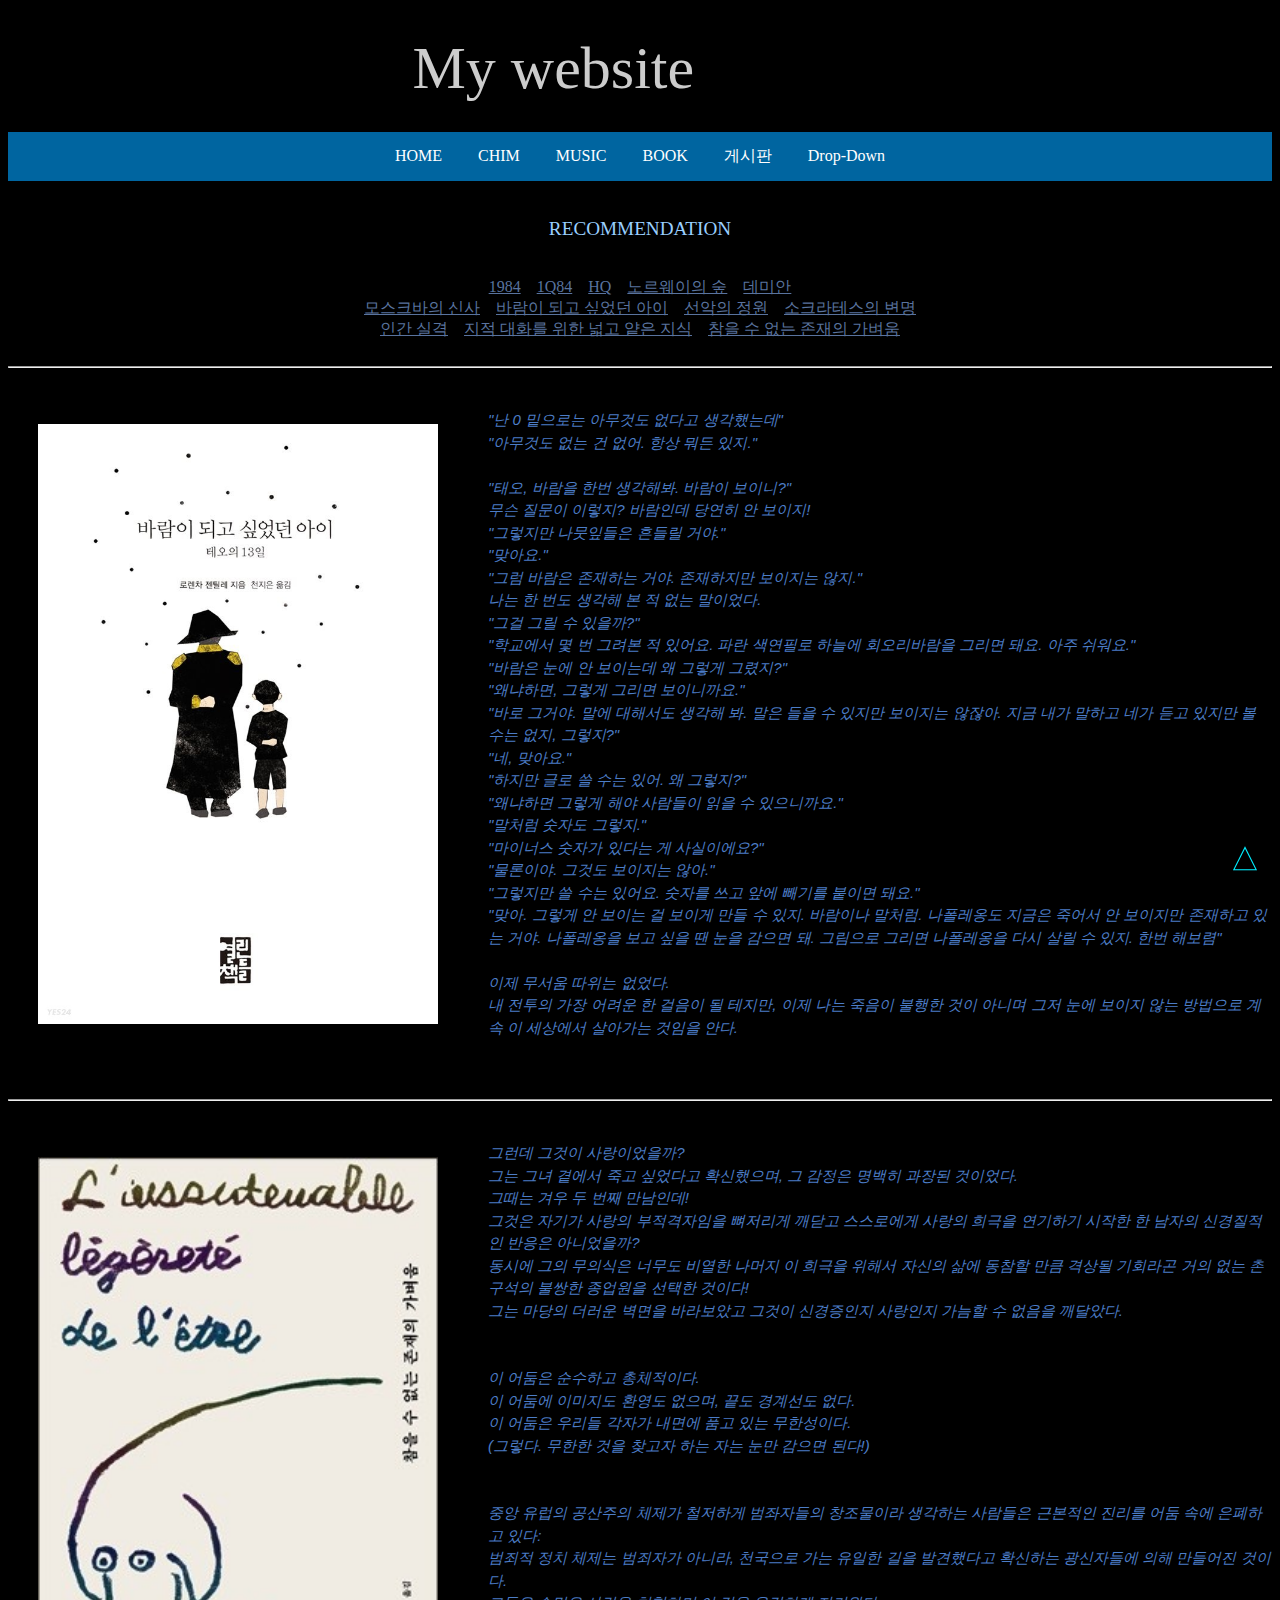
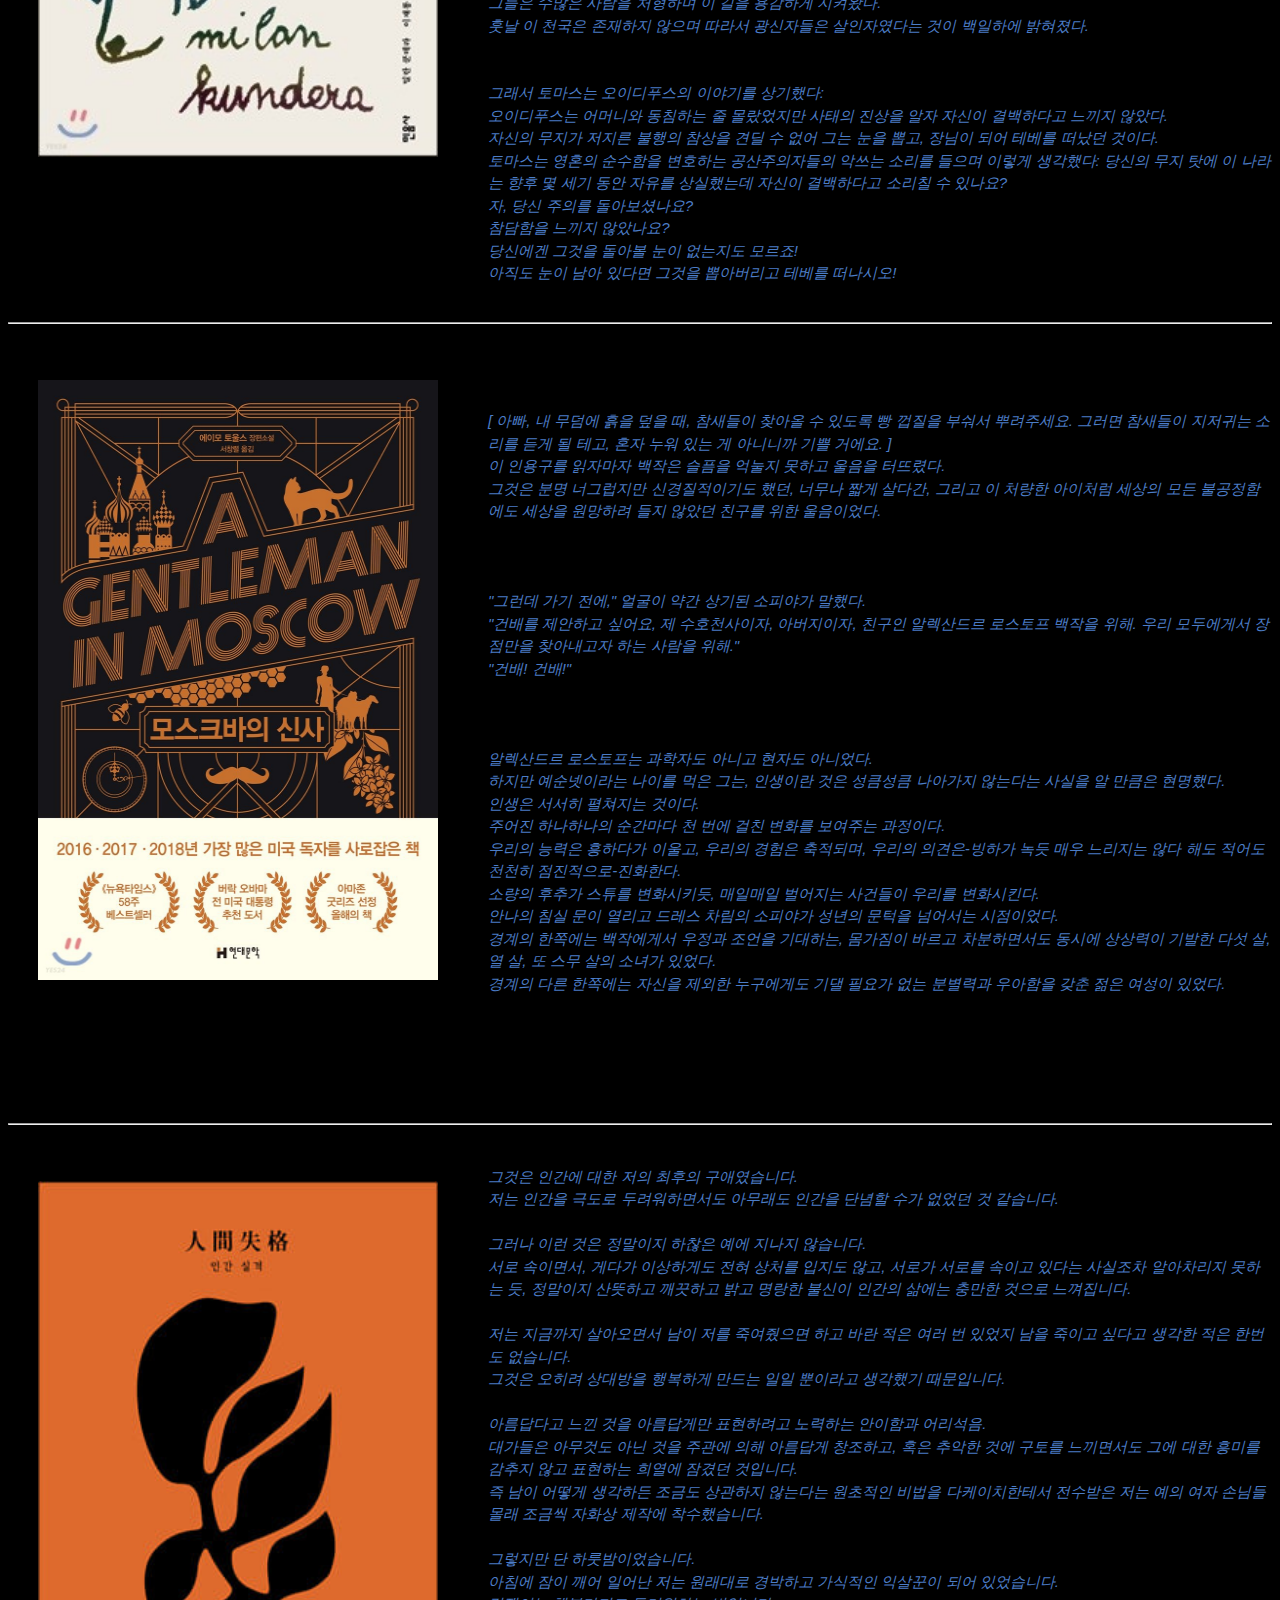
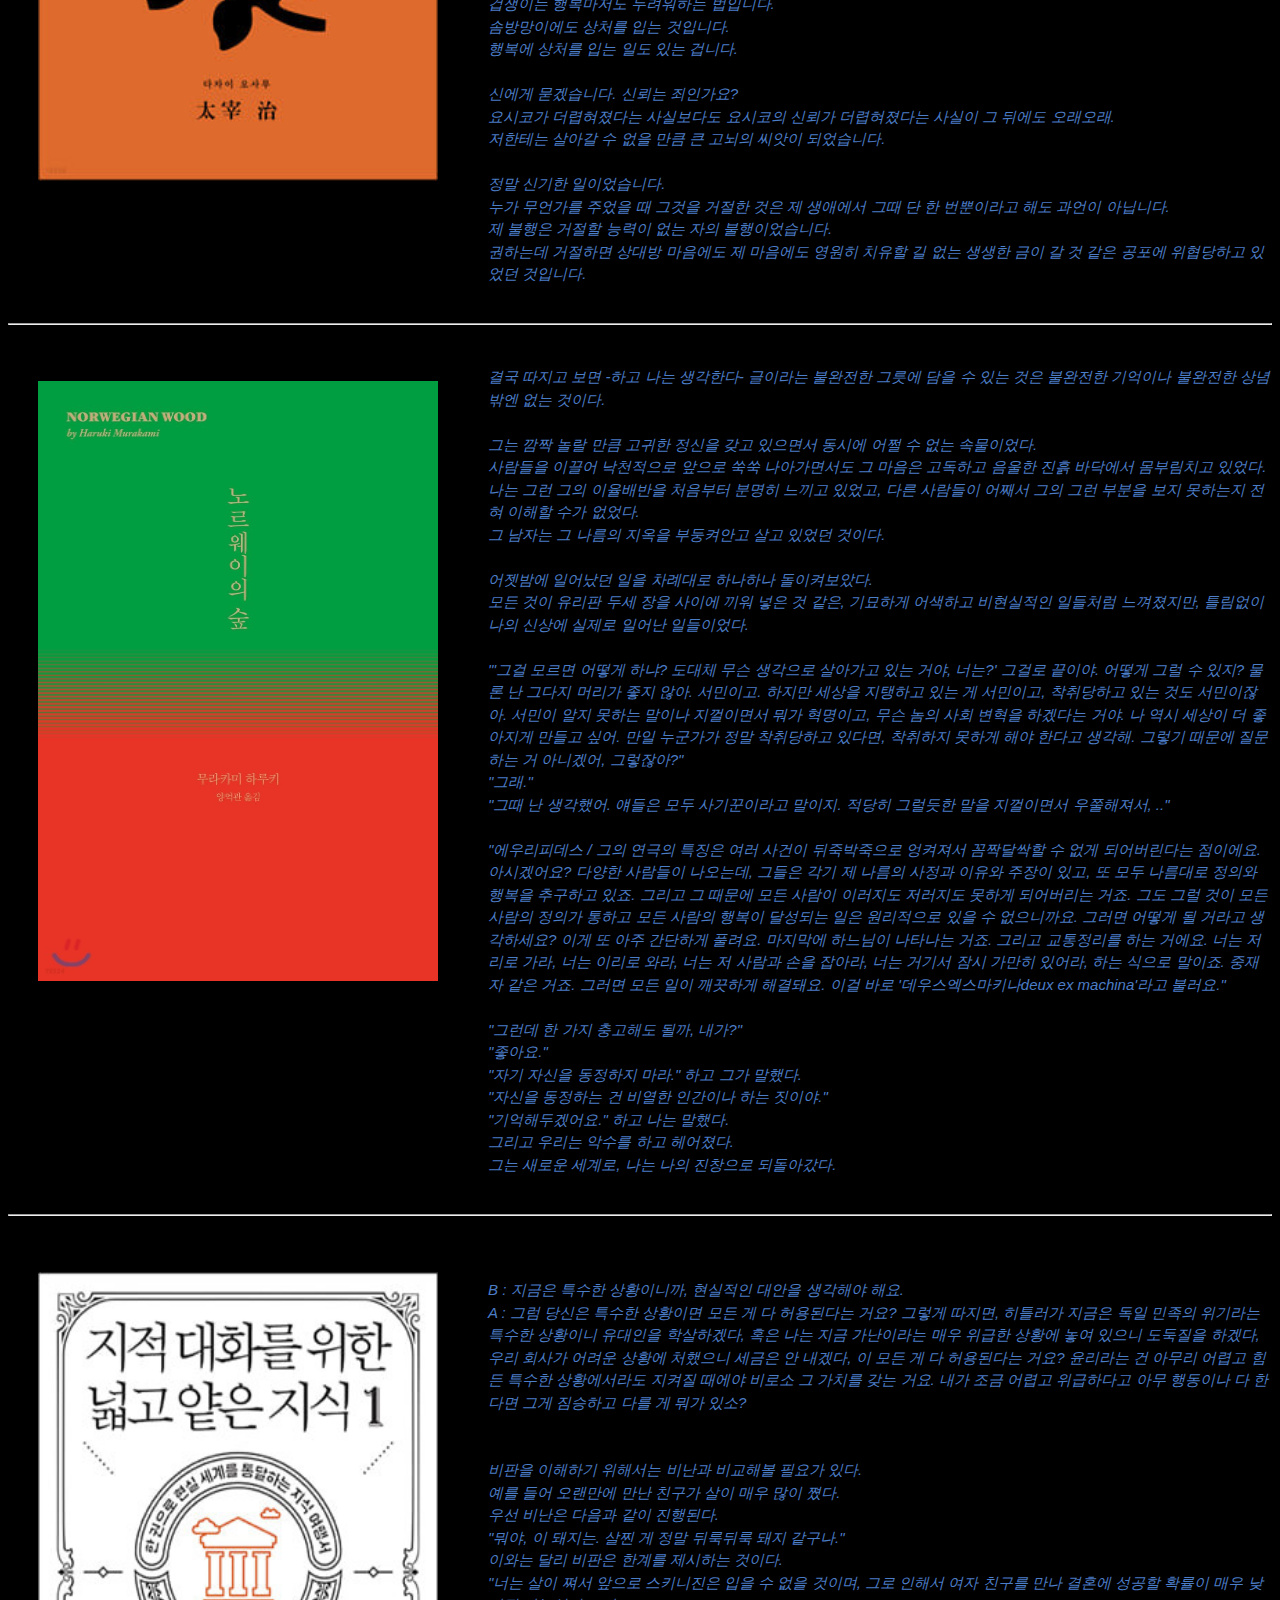
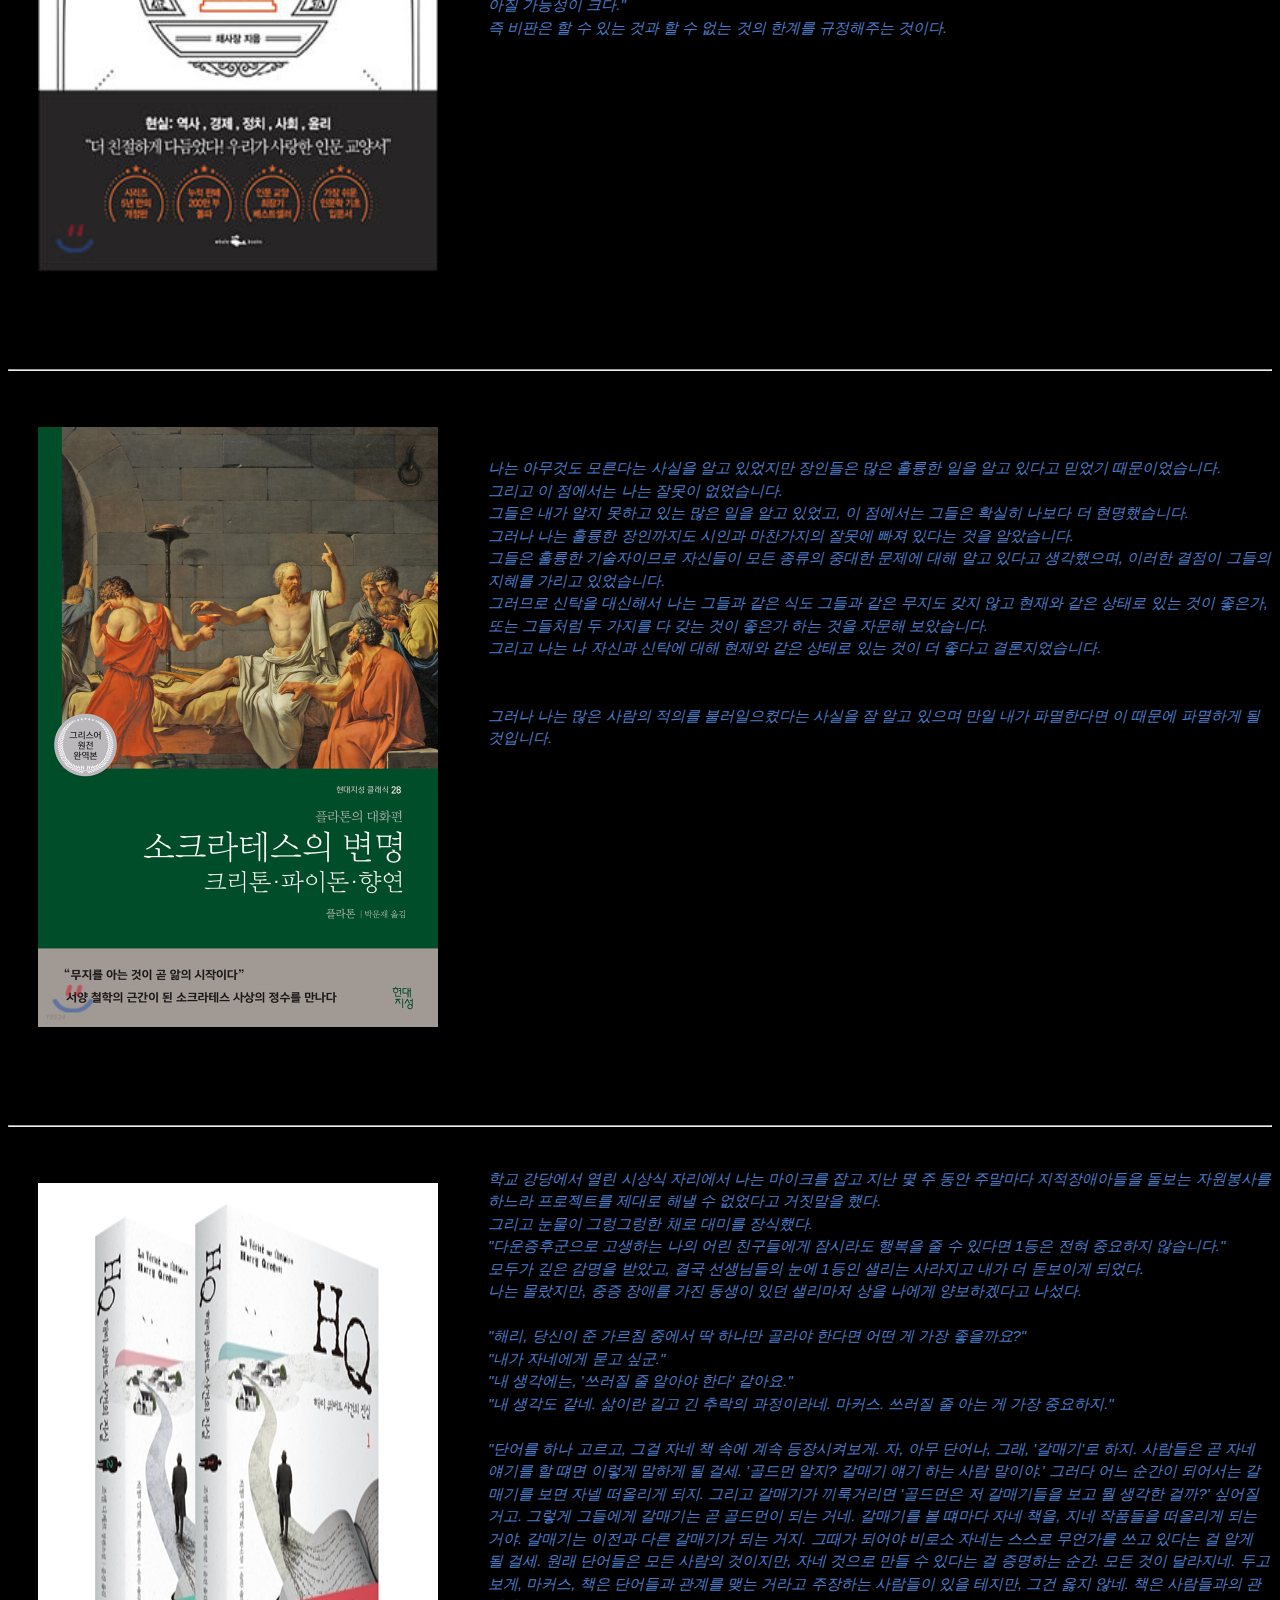
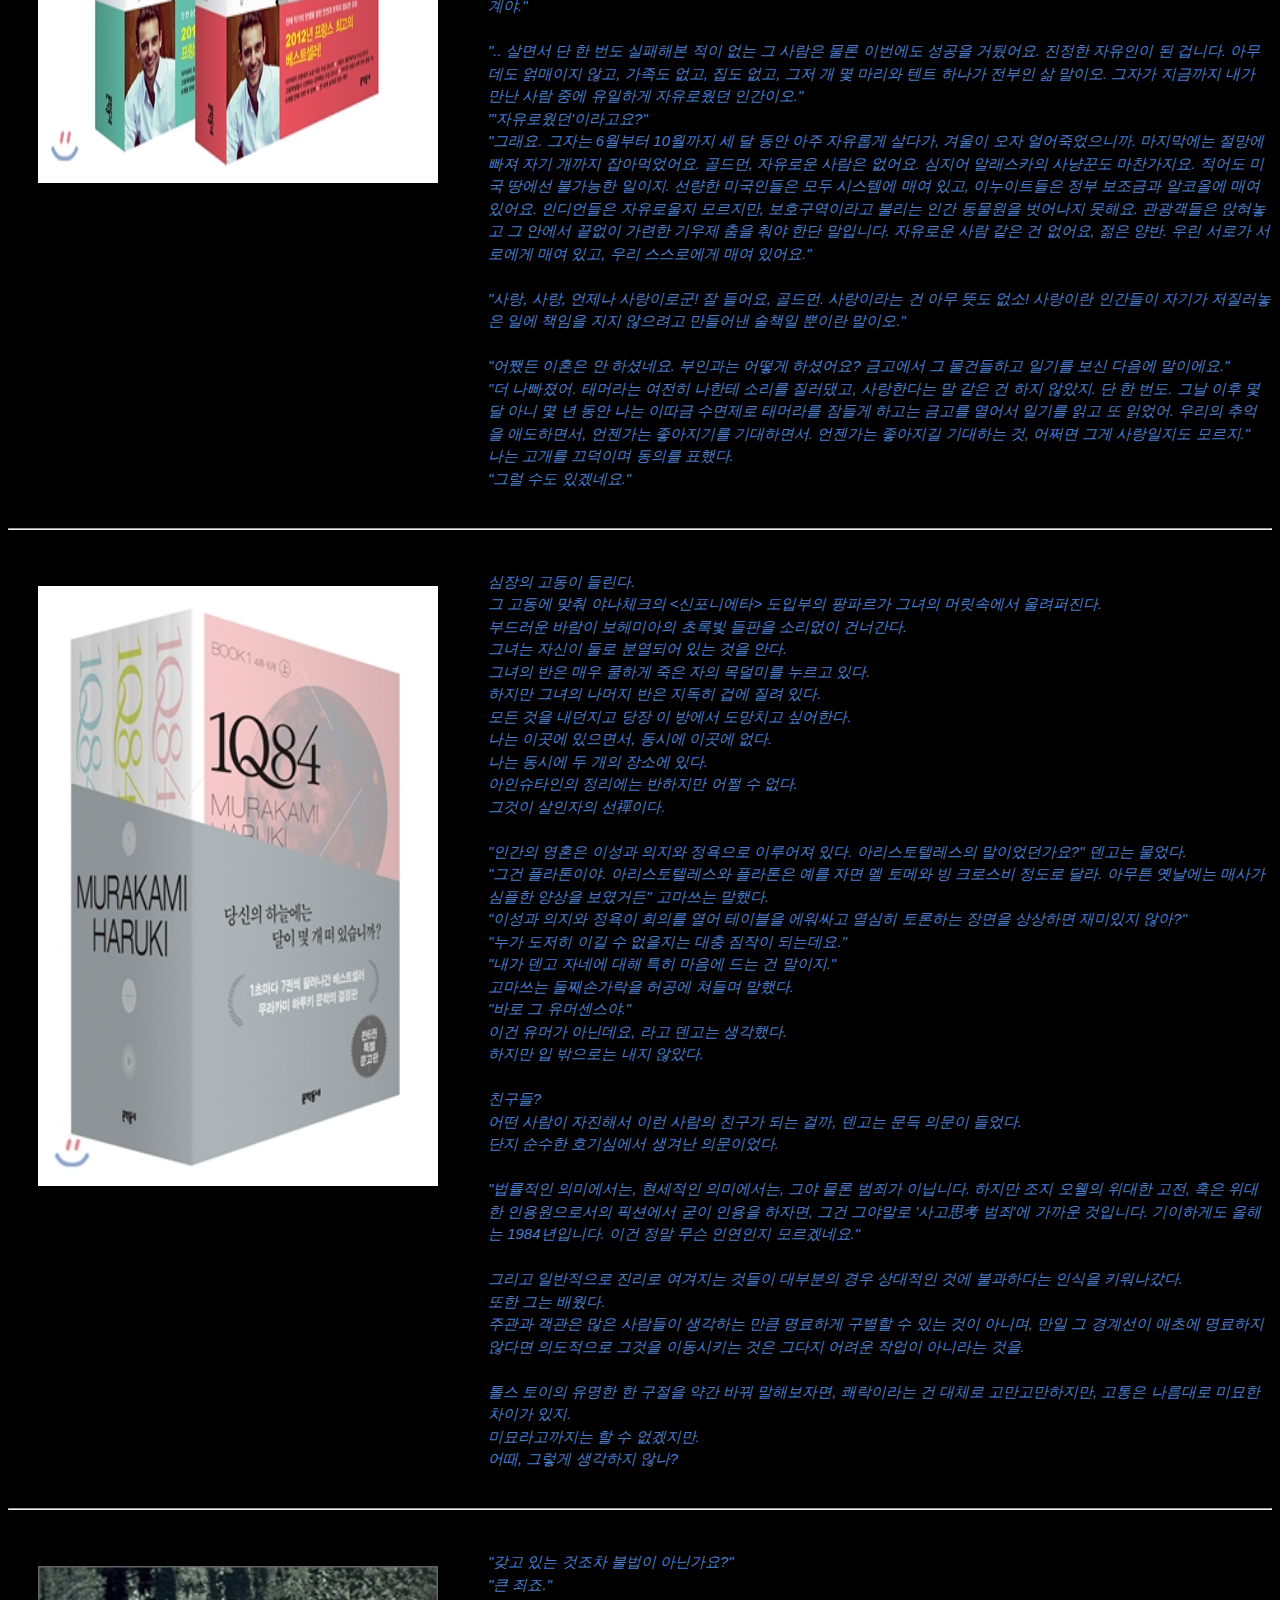
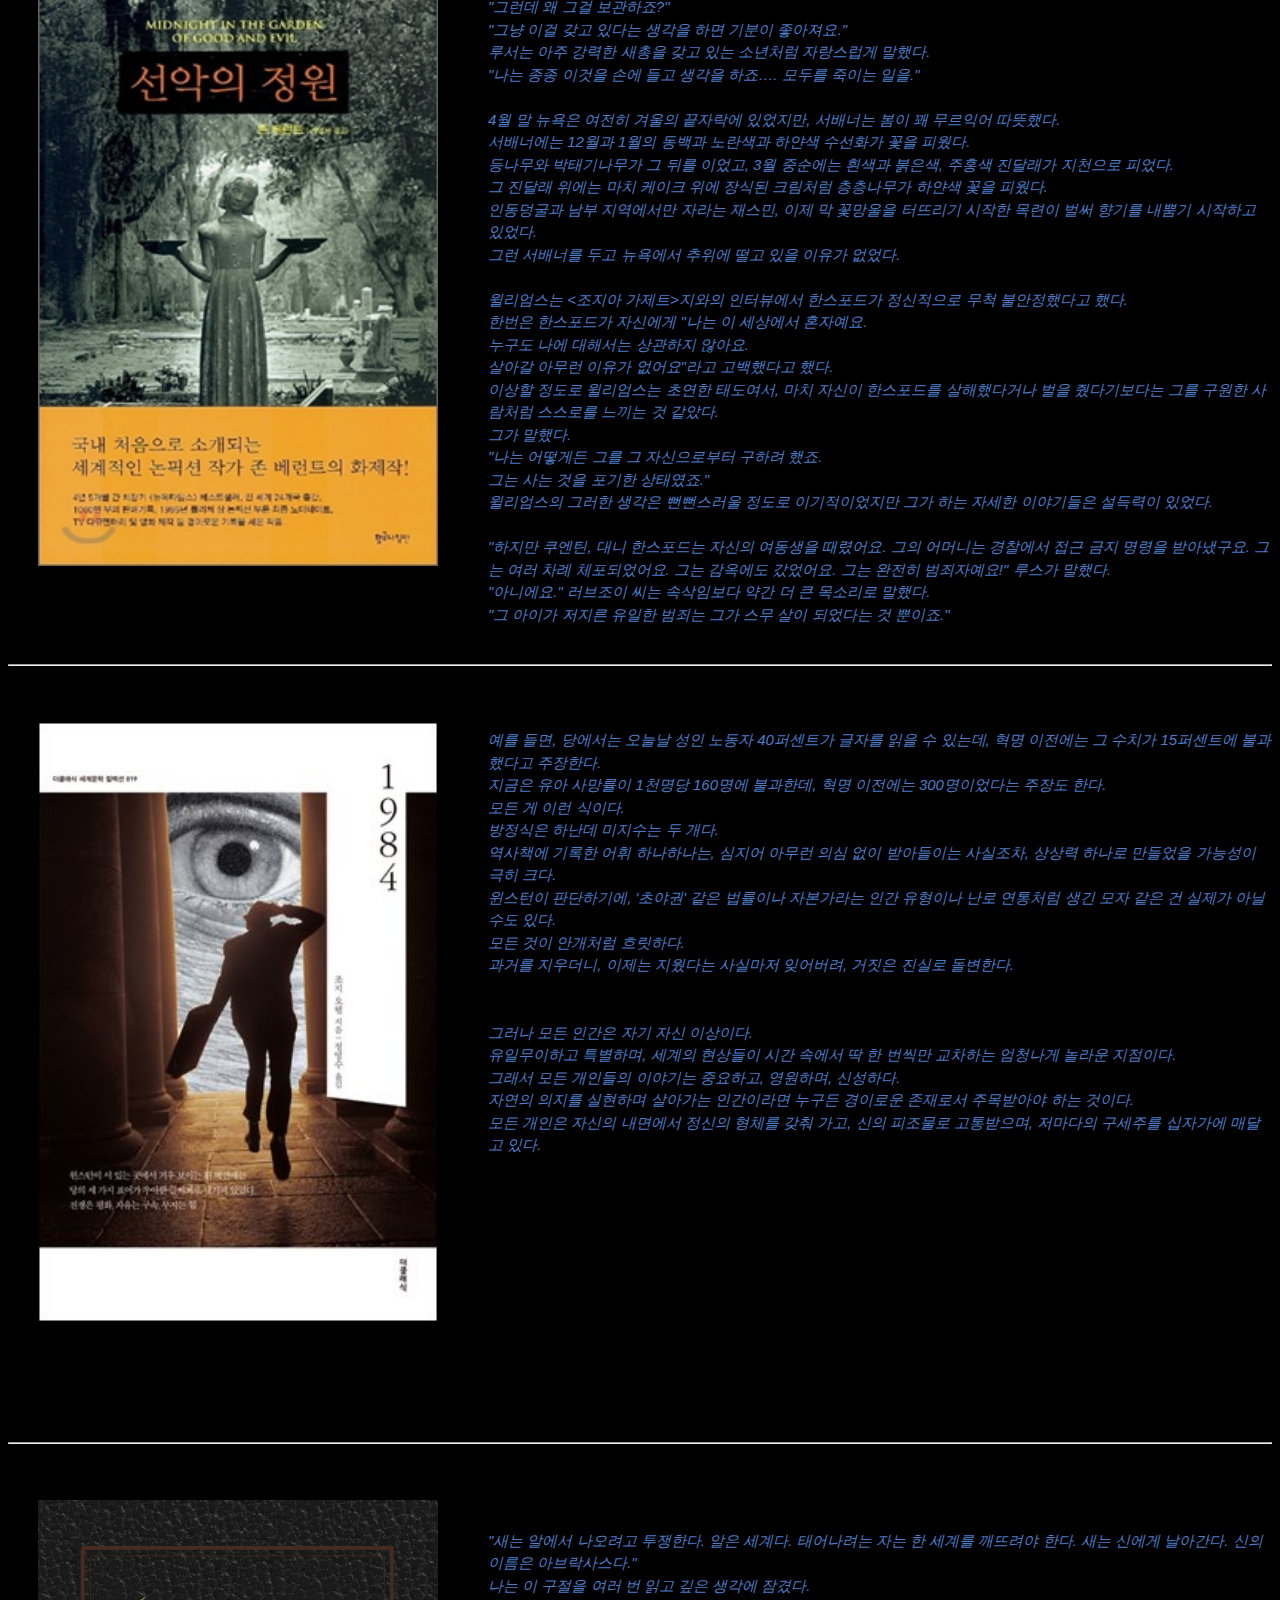
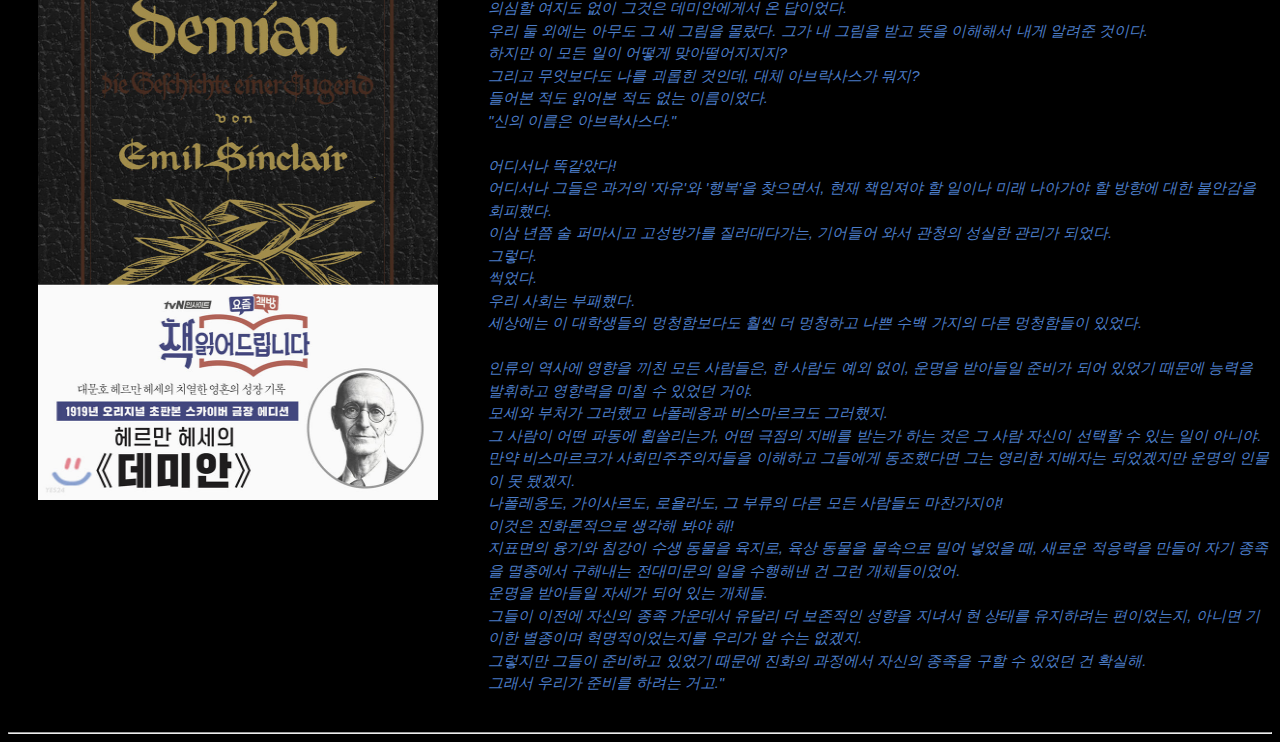
==== commit 4c7a0693: "Update book.html" ====
--- a/HTML5/html/book.html
+++ b/HTML5/html/book.html
@@ -34,6 +34,7 @@
     <li><a href="./chim.html">CHIM</a></li>
     <li><a href="./music.html">MUSIC</a></li>
     <li><a href="./book.html">BOOK</a></li>
+    <li><a href="../HTML5/html/book.html">게시판</a></li>
     <li class="dropdown">
       <a href="#" class="dropbtn">Drop-Down</a>
       <div class="dropdown-content" >
